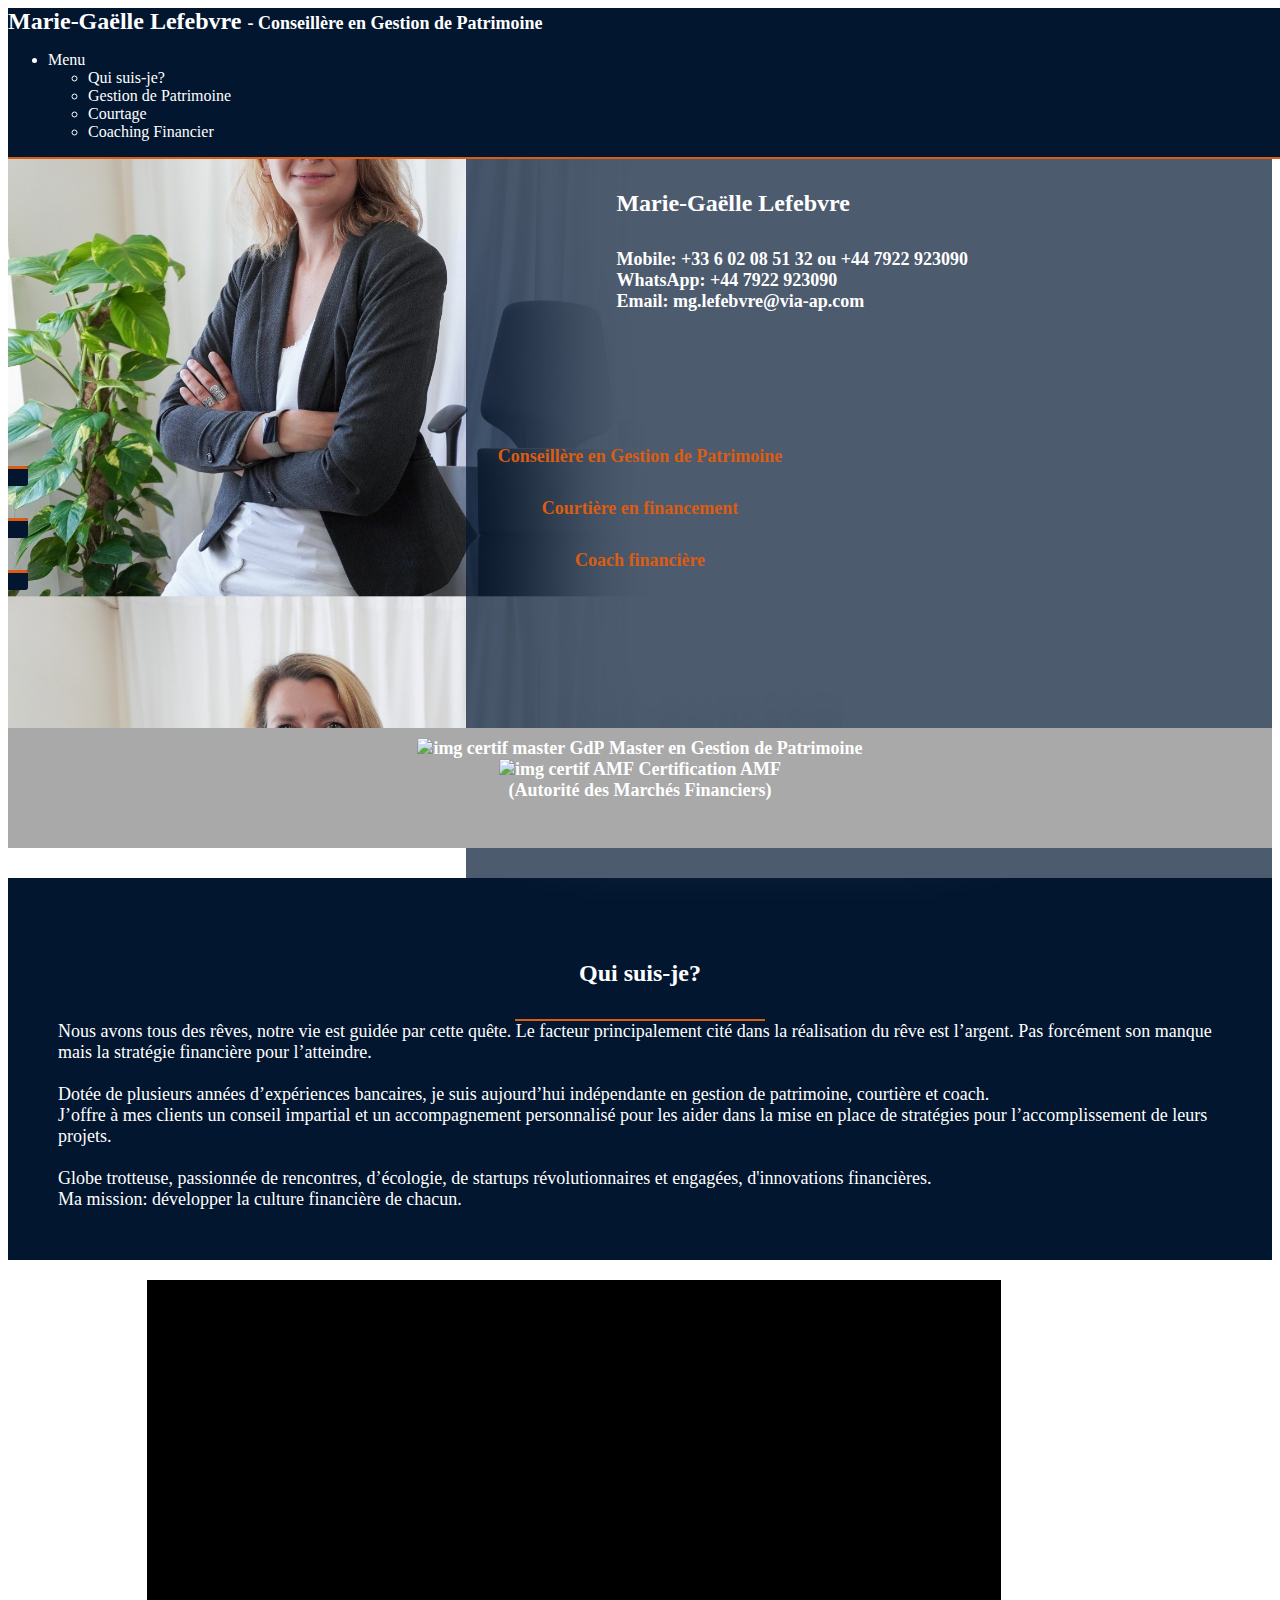
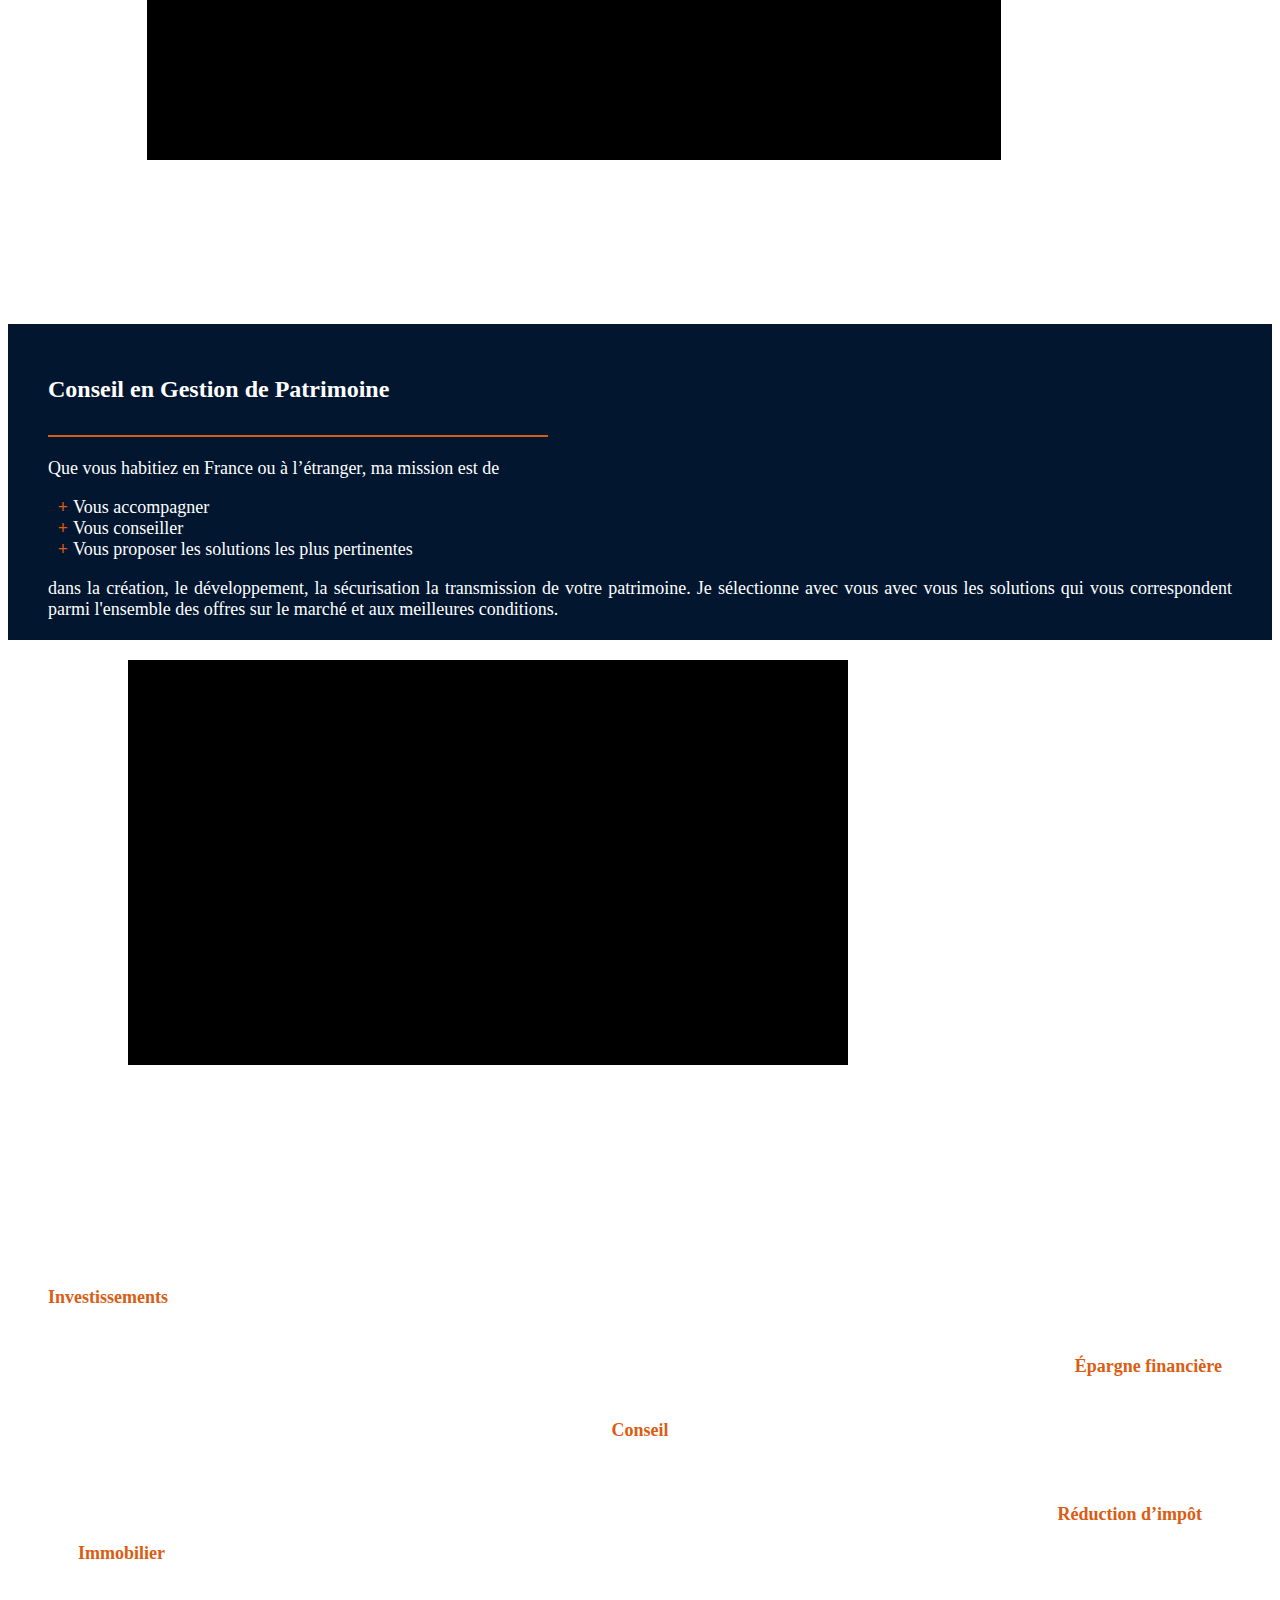
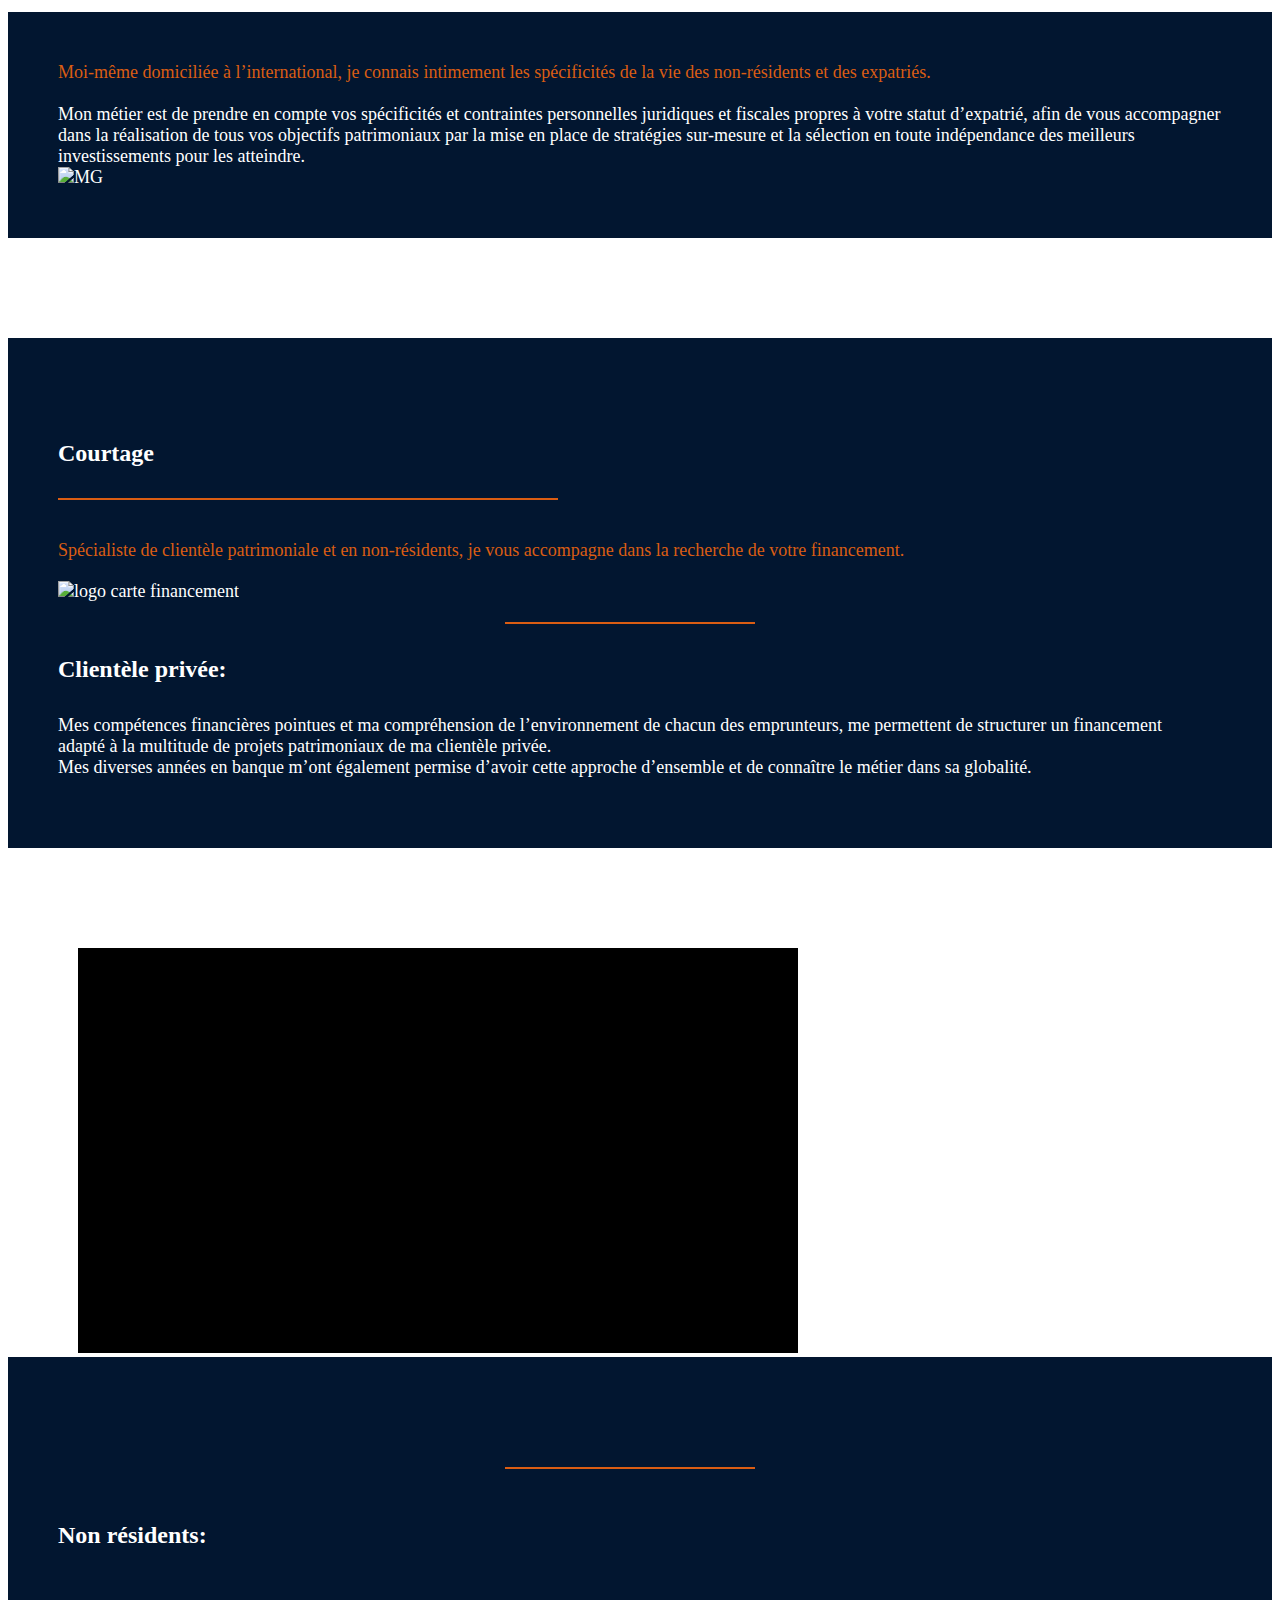
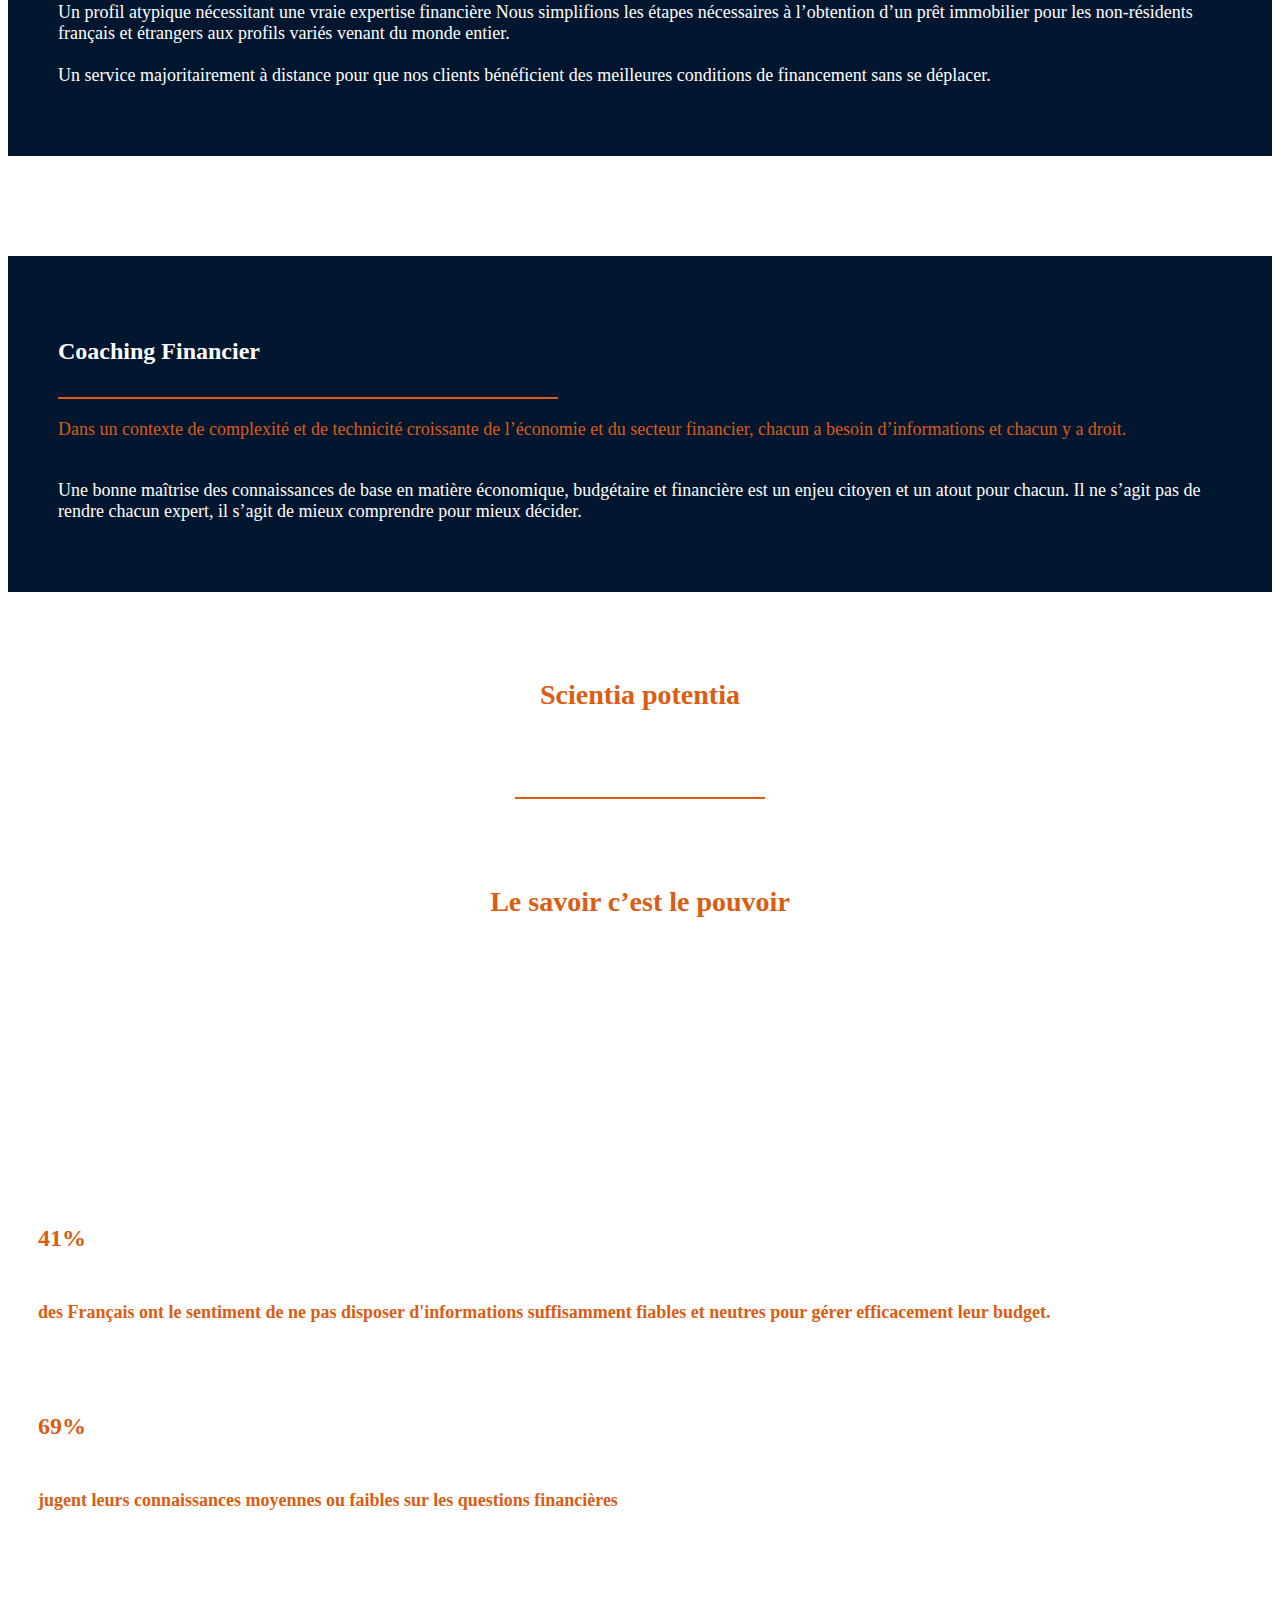
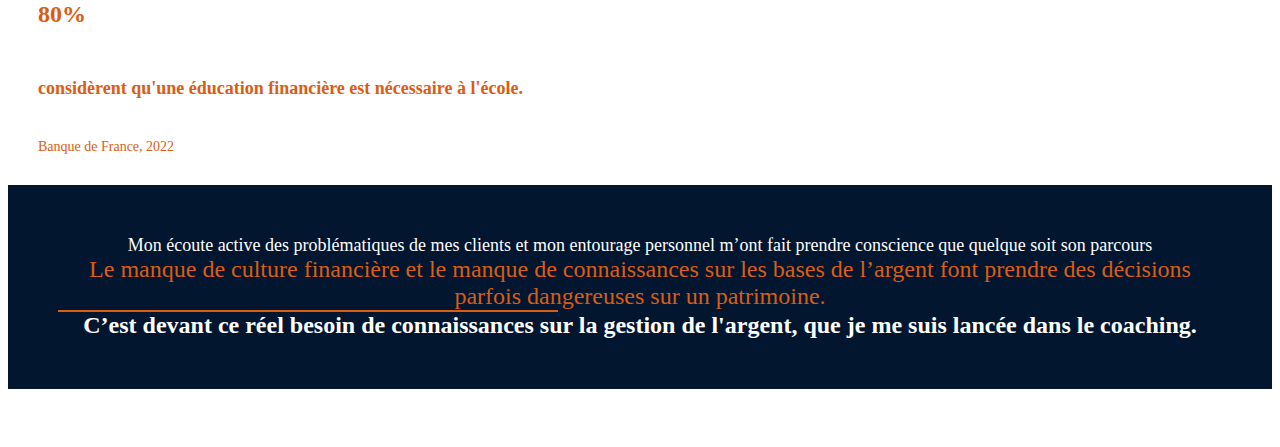
==== index.html @ 163420e1 "changement fond site + changements style mineurs" ====
<!DOCTYPE html>
<html>
    <head>
        <meta charset="utf-8">
        <link href="https://cdn.jsdelivr.net/npm/bootstrap@5.3.0-alpha3/dist/css/bootstrap.min.css" rel="stylesheet" integrity="sha384-KK94CHFLLe+nY2dmCWGMq91rCGa5gtU4mk92HdvYe+M/SXH301p5ILy+dN9+nJOZ" crossorigin="anonymous">
        <link href="./styles.css" rel="stylesheet"/>
        <script src="https://kit.fontawesome.com/2d01a6684a.js" crossorigin="anonymous"></script>
        <script src="https://cdn.jsdelivr.net/npm/bootstrap@5.3.0-alpha3/dist/js/bootstrap.bundle.min.js" integrity="sha384-ENjdO4Dr2bkBIFxQpeoTz1HIcje39Wm4jDKdf19U8gI4ddQ3GYNS7NTKfAdVQSZe" crossorigin="anonymous"></script>
    </head>
    <!-- début doc -->
    <body>
        <!-- début nav bar -->
        <nav class="navbar navbar-expand-lg header">
            <div class="container-fluid">
                <div class="navbar-nav me-auto">
                    <a class="navbar-title" href="#"><span class="title-header-name">Marie-Gaëlle Lefebvre
                        <!-- <br/> -->
                    </span><span class="title-header"> - Conseillère en Gestion de Patrimoine</span></a>
                </div>
                <ul class="navbar-nav mb-2 mb-lg-0">
                    <li class="nav-item d-flex dropdown dropstart">
                        <a class="menu-toggle" href="#" role="button" data-bs-toggle="dropdown" aria-expanded="false">
                            Menu
                        </a>
                        <ul class="dropdown-menu">
                            <li><a class="dropdown-item" href="#certif">Qui suis-je?</a></li>
                            <li><a class="dropdown-item" href="#section-CGP-1">Gestion de Patrimoine</a></li>
                            <li><a class="dropdown-item" href="#section-courtage-1">Courtage</a></li>
                            <li><a class="dropdown-item" href="#section-coaching-1">Coaching Financier</a></li>
                            <!--<li><hr class="dropdown-divider"></li>
                            <li><a class="dropdown-item" href="#">Something else here</a></li>-->
                        </ul>
                    </li>
                </ul>
            </div>
        </nav>
        <!-- fin nav bar  -->
        <!-- début homepage  -->
        <div class="top-element container">.
            <!-- ???? -->
            <div class="fond"></div>
                <div class="contact-info">
                    <h4>Marie-Gaëlle Lefebvre </h4>
                    Mobile: <a href="#">+33 6 02 08 51 32 ou +44 7922 923090</a>
                    <br/>
                    WhatsApp: +44 7922 923090
                    <br/>
                    Email: <a href="#">mg.lefebvre@via-ap.com</a>
                </div>    
            
            <div class="d-flex button-section-container">
                <a href="#section-CGP-1" class="section-button d-flex flex-column">
                    <h4 class="o-text">Conseillère en Gestion de Patrimoine</h4>
                    <span></span>
                </a>
                <a href="#section-courtage-1" class="section-button d-flex flex-column">
                    <h4 class="o-text">Courtière en financement</h4>
                    <span></span>
                </a>
                <a href="#section-coaching-1" class="section-button d-flex flex-column">
                    <h4 class="o-text">Coach financière</h4>
                    <span></span>
                </a>
            </div>
        </div>
        <!-- fin homepage -->
        <!-- début certifs  -->
        <div id="certif" class="certifications d-flex justify-content-evenly">
            <div class="d-flex justify-content-evenly">
                <img class="certif-icon" src="./logocertif.png" alt="img certif master GdP"/>
                <span class="align-self-center">Master en Gestion de Patrimoine</span>
            </div>
            <div class="d-flex justify-content-evenly">
                <img class="certif-icon" src="./logocertif.png" alt="img certif AMF"/>
                <span class="align-self-center">Certification AMF<br/><p class="cert-details">(Autorité des Marchés Financiers)</p></span>
            </div>
        </div>
        <!-- fin certifs  -->
        <!-- début qui suis je  -->
        <div class="video-section row gx-0">
            <div class="video-left col-5 row d-flex">
                <div class="col-12">
                    <h4 class="who-am-i">Qui suis-je?</h4>
                    <div class="h-line-small"></div>
                </div>
                <!-- <div class="col-6">
                    <img class="portrait" src="./assets/portrait.jpg" alt="MG">
                </div> -->
                <!-- <div class="col-6"> -->
                <div>
                    Nous avons tous des rêves, notre vie est guidée par cette quête. 
                    Le facteur principalement cité dans la réalisation du rêve est l’argent. 
                    Pas forcément son manque mais la stratégie financière pour l’atteindre.
                    <br/>
                    <br/>
                    Dotée de plusieurs années d’expériences bancaires, 
                    je suis aujourd’hui indépendante en gestion de patrimoine, courtière et coach.
                    <br/>
                    J’offre à mes clients un conseil impartial et un accompagnement personnalisé pour 
                    les aider dans la mise en place de stratégies pour l’accomplissement de leurs projets.
                    <br/>
                    <br/>
                    Globe trotteuse, passionnée de rencontres, d’écologie, 
                    de startups révolutionnaires et engagées, d'innovations financières. 
                    <br/>
                    Ma mission: développer la culture financière de chacun.
                </div>
            </div>
            <div class="video-right col-7">
                <iframe
                    class="video-embed"
                    src="https://www.youtube.com/embed/r6kHiEVDCBc"
                    title="Marie-Gaëlle lefebvre présentation"
                    frameborder="0"
                    allow="accelerometer; autoplay; clipboard-write; encrypted-media; gyroscope; picture-in-picture; web-share"
                    allowfullscreen
                >
                </iframe>
            </div>
        </div>
        <!-- fin qui suis je  -->
        <!-- début avis clients  -->
        <!-- à changer en statique vertical -->
        <!-- <div id="customer-reviews" class="carousel slide row customer-reviews">
            <div class="carousel-inner">
                <div class="carousel-item active">
                    <blockquote>"Je tiens à recommander vivement Marie-Gaëlle pour ses compétences en gestion de patrimoine. En tant que freelance, elle m'a apporté une assistance que je ne trouvais pas ailleurs, notamment pour trouver un crédit et à diversifier mes investissements. Tout cela en tenant compte de mes contraintes financières, de mes projets et de mon appétit au risque. Elle est extrêmement disponible et propose une gamme de projets variés. Je vous recommande vivement ses services. On en redemande toujours plus :)"</blockquote>
                    <div class="source-review carousel-caption">
                        via LinkedIn
                    </div>
                </div>
                <div class="carousel-item">
                    <blockquote>"I highly recommend Marie-Gaelle, she has been very helpful to setup my mortgage payment and guide me through all the required steps along the way."</blockquote>
                    <div class="source-review carousel-caption">
                        via LinkedIn
                    </div>
                </div>
                <div class="carousel-item">
                    <blockquote>"Conséillère financier de talent !"</blockquote>
                    <div class="source-review carousel-caption">
                        via LinkedIn
                    </div>
                </div>
                <div class="carousel-item">
                    <blockquote>"Ce fut un plaisir d’avoir fait appel aux services et expertises de Marie-Gaëlle! <br/>
                        Elle est proactive, réactive et toujours enclin à faire le maximum. Une attitude très professionnelle et elle a su me mettre en confiance très rapidement. <br/>
                        Je referai pour sur appel à ses services dans le future."</blockquote>
                    <div class="source-review carousel-caption">
                        via LinkedIn
                    </div>
                </div>
                <div class="carousel-item">
                    <blockquote>"J’ai eu l’occasion de travailler avec Marie-Gaëlle à plusieurs reprises. Toujours très pro. Sa détermination et son expertise ont été un vrai atout pour la réussite de mes projets"</blockquote>
                    <div class="source-review carousel-caption">
                        via LinkedIn
                    </div>
                </div>
                <div class="carousel-item">
                    <blockquote>"Marie-Gaëlle was instrumental in our successful purchase of a rental flat in France. She explained the process from start to finish in non-technical language and was always incredibly helpful. She answered all of our questions very promptly and surpassed all expectations in terms of greasing the wheels behind the scenes. She also has a network of people to call on to facilitate the areas where she is less directly involved. She is able to help both French and English speakers and I wouldn’t hesitate to recommend Marie-Gaëlle to any prospective client."</blockquote>
                    <div class="source-review carousel-caption">
                        via LinkedIn
                    </div>
                </div>
                <div class="carousel-item">
                    <blockquote>"Madame Lefebvre nous a été recommandée dans le cadre d’une recherche de prêt immobilier alors que nous étions non résident fiscal français. Elle a été très réactive et nous a prodigué de nombreux conseils. Je la recommande pour son grand professionnalisme."</blockquote>
                    <div class="source-review carousel-caption">
                        via LinkedIn
                    </div>
                </div>
            </div>
            <button class="carousel-control-prev" type="button" data-bs-target="#customer-reviews" data-bs-slide="prev">
                <span class="carousel-control-prev-icon" aria-hidden="true"></span>
                <span class="visually-hidden">Previous</span>
            </button>
            <button class="carousel-control-next" type="button" data-bs-target="#customer-reviews" data-bs-slide="next">
                <span class="carousel-control-next-icon" aria-hidden="true"></span>
                <span class="visually-hidden">Next</span>
            </button>
        </div>
        <div id="customer-review">
            <div class="review-container">
                <div class="review-media"></div>
            </div>
        </div> -->
        <div></div>
        <!-- fin avis clients  -->
        <!-- début autres sections (TODO) -->
        <!-- <div id="section-CGP-1" class="row"> -->
            <div class="col-0 stats-container o-text">
                
            </div>
            <div id="section-CGP-1" class="other-section CGP-desc row gx-0">
                <div class="col-6 CGP-mission-text other-desc">
                    <h4 class="">Conseil en Gestion de Patrimoine</h4>
                    <div class="h-line"></div>
                    <br/>
                    Que vous habitiez en France ou à l’étranger, ma mission est de
                    <ul class="CGP-list">
                        <li>Vous accompagner</li>
                        <li>Vous conseiller</li>
                        <li>Vous proposer les solutions les plus pertinentes</li>
                    </ul>
                    dans la création, le développement, la sécurisation
                    la transmission de votre patrimoine.
                    Je sélectionne avec vous avec vous les solutions qui vous correspondent parmi l'ensemble des offres sur le marché et aux meilleures conditions.
                </div>
                <div class="col-6">
                    <iframe
                        class="video-embed-cgp"
                        src="https://www.youtube.com/embed/aAABIQWj5Bk"
                        title="Conseil en gestion de patrimoine"
                        frameborder="0"
                        allow="accelerometer; autoplay; clipboard-write; encrypted-media; gyroscope; picture-in-picture; web-share"
                        allowfullscreen
                    >
                    </iframe>
                </div>
                
            </div>
        <!-- </div> -->
        <div id="section-CGP-2" class="other-section row gx-0">
            <div class="col-4 CGP-keywords o-text">
                <p class="keyword-1">Investissements</p>
                <p class="keyword-2">Épargne financière</p>
                <p class="keyword-3">Conseil</p>
                <p class="keyword-4">Réduction d’impôt</p>
                <p class="keyword-5">Immobilier</p>
            </div>
            <div class="col-8 other-desc CGP-desc-2 row">
                <!-- <div class="col-12">
                    <h3>Ma <span class="colored-title">Mission</span></h3>
                    <div class="h-line"></div>
                    <br/>
                </div> -->
                <div class="CGP-perso-text col-7">
                    <span class="o-text">Moi-même domiciliée à l’international, 
                    je connais intimement les spécificités de la vie des non-résidents et des expatriés. </span>
                    <br/>
                    <br/>
                    Mon métier est de prendre en compte vos spécificités et 
                    contraintes personnelles juridiques et fiscales propres à votre statut d’expatrié, 
                    afin de vous accompagner dans la réalisation de tous vos objectifs patrimoniaux 
                    par la mise en place de stratégies sur-mesure 
                    et la sélection en toute indépendance des meilleurs investissements pour les atteindre. 
                </div>
                <div class="col-5">
                    <img class="illu-CGP" src="./assets/portrait.jpg" alt="MG">
                </div>
            </div>
        </div>
        <div id="section-courtage-1" class="other-section row gx-0">
            <div class="col-8 other-desc row">
                <div class="col-12 exp-section-content">
                    <h4>
                        Courtage
                    </h4>
                    <div class="h-line"></div>
                </div>
                <div class="exp-section-content o-text col 5">
                    Spécialiste de clientèle patrimoniale et en non-résidents, 
                    je vous accompagne dans la recherche de votre financement.
                </div>
                <div class="col-7">
                    <img class="illu-courtage" src="./assets/carte-logo.png" alt="logo carte financement">
                </div>
                <div class="exp-section-content col-12">
                    <div class="h-line-small"></div>
                    <h4>Clientèle privée:</h4>
                    Mes compétences financières pointues et ma compréhension de l’environnement 
                    de chacun des emprunteurs, me permettent de structurer un financement adapté 
                    à la multitude de projets patrimoniaux de ma clientèle privée.
                    <br/>
                    Mes diverses années en banque m’ont également permise d’avoir cette approche 
                    d’ensemble et de connaître le métier dans sa globalité.
                </div>
                
            </div>
            <div class="col-4">
            </div>
        </div>
        <div id="section-courtage-2" class="other-section row gx-0">
            <div class="col-6">
                <iframe
                    class="video-embed-courting"
                    src="https://www.youtube.com/embed/2B7MAkquFUo"
                    title="présentation courtage"
                    frameborder="0"
                    allow="accelerometer; autoplay; clipboard-write; encrypted-media; gyroscope; picture-in-picture; web-share"
                    allowfullscreen
                >
                </iframe>
            </div>
            <div class="col-6 other-desc row">
                <div class="col-3 exp-section-content o-text">
                </div>
                <div class="col-9 exp-section-content">
                    <div class="h-line-small"></div>
                    <br/>
                    <h4>Non résidents:</h4>
                    <br/>
                    Un profil atypique nécessitant une vraie expertise financière
                    Nous simplifions les étapes nécessaires à l’obtention d’un prêt immobilier 
                    pour les non-résidents français et étrangers aux profils variés venant du monde entier. 
                    <br/>
                    <br/>
                    Un service majoritairement à distance pour que nos clients bénéficient 
                    des meilleures conditions de financement sans se déplacer.
                </div>
                
            </div>
        </div>
        <div id="section-coaching-1" class="other-section row gx-0">
            <div class="col-8 other-desc">
                <h4>
                    Coaching Financier
                </h4>
                <div class="h-line"></div>
                <div class="exp-section-content o-text">
                    Dans un contexte de complexité et de technicité
                    croissante de l’économie et du secteur financier,
                    chacun a besoin d’informations et chacun y a droit.
                </div>
                <div class="exp-section-content">
                    Une bonne maîtrise des connaissances de base en matière économique, 
                    budgétaire et financière est un enjeu citoyen et un atout pour chacun. 
                    Il ne s’agit pas de rendre chacun expert, il s’agit de mieux comprendre pour mieux décider.
                </div>
                
            </div>
            <div class="col-4">
                <h5 class="why-sidetext o-text">Scientia potentia</h5>
                <div class="h-line-small"></div>
                <h5 class="why-sidetext o-text">Le savoir c’est le pouvoir</h5>
            </div>
        </div>
        <div id="section-coaching-2" class="other-section row gx-0">
            <div class="col-4 stats-container o-text">
                <h5 class="stats-title"><i class="fa-solid fa-file-invoice-dollar fa-lg"></i> 41%</h5>
                <div>
                    des Français ont le sentiment de ne pas
                    disposer d'informations suffisamment fiables et
                    neutres pour gérer efficacement leur budget.
                </div>
                <h5 class="stats-title"><i class="fa-solid fa-book fa-lg"></i> 69%</h5>
                <div>
                    jugent leurs connaissances moyennes ou
                    faibles sur les questions financières
                </div>
                <h5 class="stats-title"><i class="fa-solid fa-graduation-cap fa-lg"></i> 80%</h5>
                <div>
                    considèrent qu'une éducation financière
                    est nécessaire à l'école.
                </div>
                <p class="foot-stats">Banque de France, 2022</p>
            </div>
            <div class="col-8 other-desc desc-problem row">
                <div class="col-6">
                    Mon écoute active des problématiques de
                    mes clients et mon entourage personnel
                    m’ont fait prendre conscience que quelque
                    soit son parcours
                </div>
                <div class="o-text col-6">
                    Le manque de culture
                    financière et le manque de
                    connaissances sur les bases
                    de l’argent font prendre des
                    décisions parfois dangereuses
                    sur un patrimoine.
                </div>
                <div class="h-line"></div>
                <div class="col-12 problem-soluce">
                    C’est devant ce réel besoin de connaissances
                    sur la gestion de l'argent, que je me suis lancée
                    dans le coaching.
                </div>
            </div>
        </div>
        <!-- <div id="section-3" class="other-section row gx-0">
            <div class="col-8 other-desc">
                <h4 class="service-title">Ce que je propose:</h4>
                <div class="h-line"></div>
                <div class="row service-display">
                    <div class="col-6">
                        1 journée pour apprendre et mettre en
                        application. Prendre des décisions éclairées.
                    </div>
                    <div class="col-6 o-text">
                        Bon moment partagé, vulgarisation de la technicité des produits,
                        avoir les clefs pour prendre des décisions éclairées avec un impact
                        immédiat.
                    </div>
                </div>
            </div>
            <div class="col-4 o-text">
                <h5 class="product-list"><i class="fa-solid fa-globe fa-lg"></i> Théorie</h5>
                <h5 class="product-list"><i class="fa-solid fa-user-pen fa-lg"></i> Cas pratiques</h5>
                <h5 class="product-list"><i class="fa-solid fa-comments fa-lg"></i> Discussion</h5>
            </div>
        </div> -->
        <!-- fin sections -->
        <div class="footer row">

        </div>
    </body>
</html>
---- styles.css ----
/* general stuff */

body {
    color: #FFF;
}

a,h4 {
    color: inherit;
    text-decoration: inherit;
}

h4 {
    font-size: 24px;
}

h3 {
    font-size: 28px;
}
/* 
.colored-title {
    color: #da5d13;
} */

.d-flex {
    justify-content: space-evenly;
}

.flex-row-reverse {
    justify-content: unset;
}

.d-flex > * {
    align-self: center;
}

.o-text {
    color: #da5d13;
    font-size: 18px;
}

.h-line {
    height: 2px;
    margin: 0;
    background-color: #da5d13;
    max-width: 500px;
}

/* TODO */
.v-line-center {
    width: 2px;
    max-height: 90%;
    height: 300px;
    padding: 0;
    margin: 0;
    margin-top: 50px;
    background-color: #da5d13;
    position: absolute;
    left: 52%;
}

.h-line-small {
    height: 2px;
    margin: 0 auto;
    background-color: #da5d13;
    max-width: 250px;
}

/* Navbar */
.navbar-title {
    padding: 10px 0;
    font-size: 18px;
    font-weight: bold;
}

.header {
    background-color: #021630;
    position: fixed!important;
    min-height: 70px;
    width: 100%;
    z-index: 999999;
    border-bottom: #da5d13 2px solid;
}

.title-header-name {
    font-size: 24px;
}

.title-header {
    font-size: 18px;
}

.menu-toggle {
    margin-right: 20px;
}

.dropstart > .dropdown-menu[data-bs-popper] {
    margin-right: 20px;
    background-color: #021630;
    border: 1px solid #FFF;
}

.dropstart > .dropdown-menu[data-bs-popper] a {
    color: #FFF;
}

.dropstart > .dropdown-menu[data-bs-popper] a:hover {
    color: #FFF;
    background-color: #da5d13;
}

/* frontpage */
.top-element {
    background-image: url("./assets/MGmeeting2.jpg");
    background-attachment: fixed;
    background-size: 70%;
    height: 80vh;
    min-height: 600px;
    max-width: 100%;
    margin:0;
    position: relative;
}

.fond {
    background-color: rgba(255, 255, 255, 1);
    position: absolute;
    right: 0;
    top: 0;
    width: 30%;
    min-height: 300px;
    height: 100%;
    border-right: solid #FFF 50px;
    box-shadow: -300px 50px 100px white;
}
.contact-info {
    position: absolute;
    right: 0;
    top: 0;
    width: 40%;
    min-height: 300px;
    height: 100%;
    /* margin: 150px 30px 0; */
    padding: 150px 150px 0;
    font-size: 18px;
    font-weight: bold;
    background-color: rgba(2, 22, 48, 0.7);
}

.button-section-container {
    margin: 50px 0;
    top: 50%;
    position: relative;
}

.section-button {
    background-color:#021630;
    border-top: 3px solid #da5d13;
    border-radius: 3px;
    min-width: 300px;
    max-width: 300px;
    min-height: 100px;
}

.section-button h4 {
    text-align: center;
    /* font-size: 24px; */
    margin: 0;
    padding-top: 10px;
    font-weight: bold;
}
.section-button > span {
    padding: 0 10px;
    text-align: center;
    color: #FFF;
    font-size: 18px;
}

/* part certif  */
.certifications {
    background-color: darkgray;
    padding: 10px 0;
    min-height: 100px;
    text-align: center;
    font-size: 18px;
    font-weight: bold;
    z-index: 2;
    position: relative;
}

.certif-icon {
    max-height:80px;
}

.cert-details {
    margin: 0;
}
/* part video */

.who-am-i {
    text-align: center;
}

.portrait {
    max-width: 100%;
}

.video-section {
    min-height: 520px;
    padding: 30px 0;
}

.video-embed {
    margin: 20px 11%;
    height: 480px;
    width:854px;
    background-color: #000;
}

.video-left {
    background-color: #021630;
}

.video-left, .other-desc {
    padding: 50px;
    font-size: 18px;
}

/* part reviews */

.customer-reviews {
    background-color: #021630;
    border-top: 3px solid #da5d13;
    height: 150px;
    text-align: center;
    align-items: center;
    position: relative;
    margin-top: 10px;
}

.customer-reviews .carousel-item {
    min-height: 150px;
    max-width: 80%;
    margin: 20px 10%;
}

/* partie CGP */

.video-embed-cgp, .video-embed-courting {
    margin: 20px auto;
    height: 405px;
    width:720px;
    background-color: #000;
}

.video-embed-cgp {
    margin-left: 120px;
}

.CGP-desc h3 {
    text-align: center;
}
.CGP-mission-text {
    text-align: justify;
    padding: 20px 40px;
}
.CGP-list {
    padding-left: 20px;
    list-style-type: "+";
}

.CGP-list > li {
    padding-left: 5px;
}

.CGP-list > li::marker {
    color: #da5d13;
    font-weight: bolder;
}

.CGP-keywords {
    padding: 30px;
    background-color: rgba(255, 255, 255, 0.4);
    font-weight: bold;
}

.keyword-1 {
    padding-left: 10px;
    padding-top: 50px;
}

.keyword-2 {
    padding-right: 20px;
    padding-top: 30px;
    text-align: right;
}

.keyword-3 {
    padding: 25px;
    text-align: center;
}

.keyword-4 {
    padding-top: 20px;
    padding-right: 40px;
    text-align: right;
}

.keyword-5 {
    padding-left: 40px;
}

.illu-CGP {
    /* TODO  */
    max-height: 400px;
}

/* Courtage */

.video-embed-courting {
    margin: auto 70px;
}
.illu-courtage {
    max-height: 150px;
    margin: 0 auto;
    /* float: right; */
}

/* others  */
.other-desc {
    background-color: #021630;
}

.other-section {
    min-height: 500px;
    padding: 50px 0;
    max-width: 100%;
}

.exp-section-content {
    padding: 20px;
    padding-left: 0;
}

.why-sidetext {
    font-size: 28px;
    padding: 40px;
    text-align: center;
}

.stats-container {
    padding: 30px;
    background-color: rgba(255, 255, 255, 0.4);
    font-weight: bold;
}

.stats-title {
    font-weight: bold;
    font-size: 24px;
    padding: 50px 0 10px;
}

.foot-stats {
    font-size: 14px;
    margin: 40px 0 0;
    font-weight: normal;
}

.desc-problem {
    text-align: center;
    align-items: center;
}

.desc-problem .o-text {
    font-size: 24px;
}

.problem-soluce {
    font-size: 24px;
    font-weight: bold;
}

.service-display {
    text-align: center;
    align-items: center;
    margin: 40px auto;
}

.service-display > div {
    padding: 0 30px;
}

.service-title {
    text-align: left;
    font-size: 24px;
}

.product-list {
    padding: 40px 20px 40px 140px;
    font-size: 28px;
}
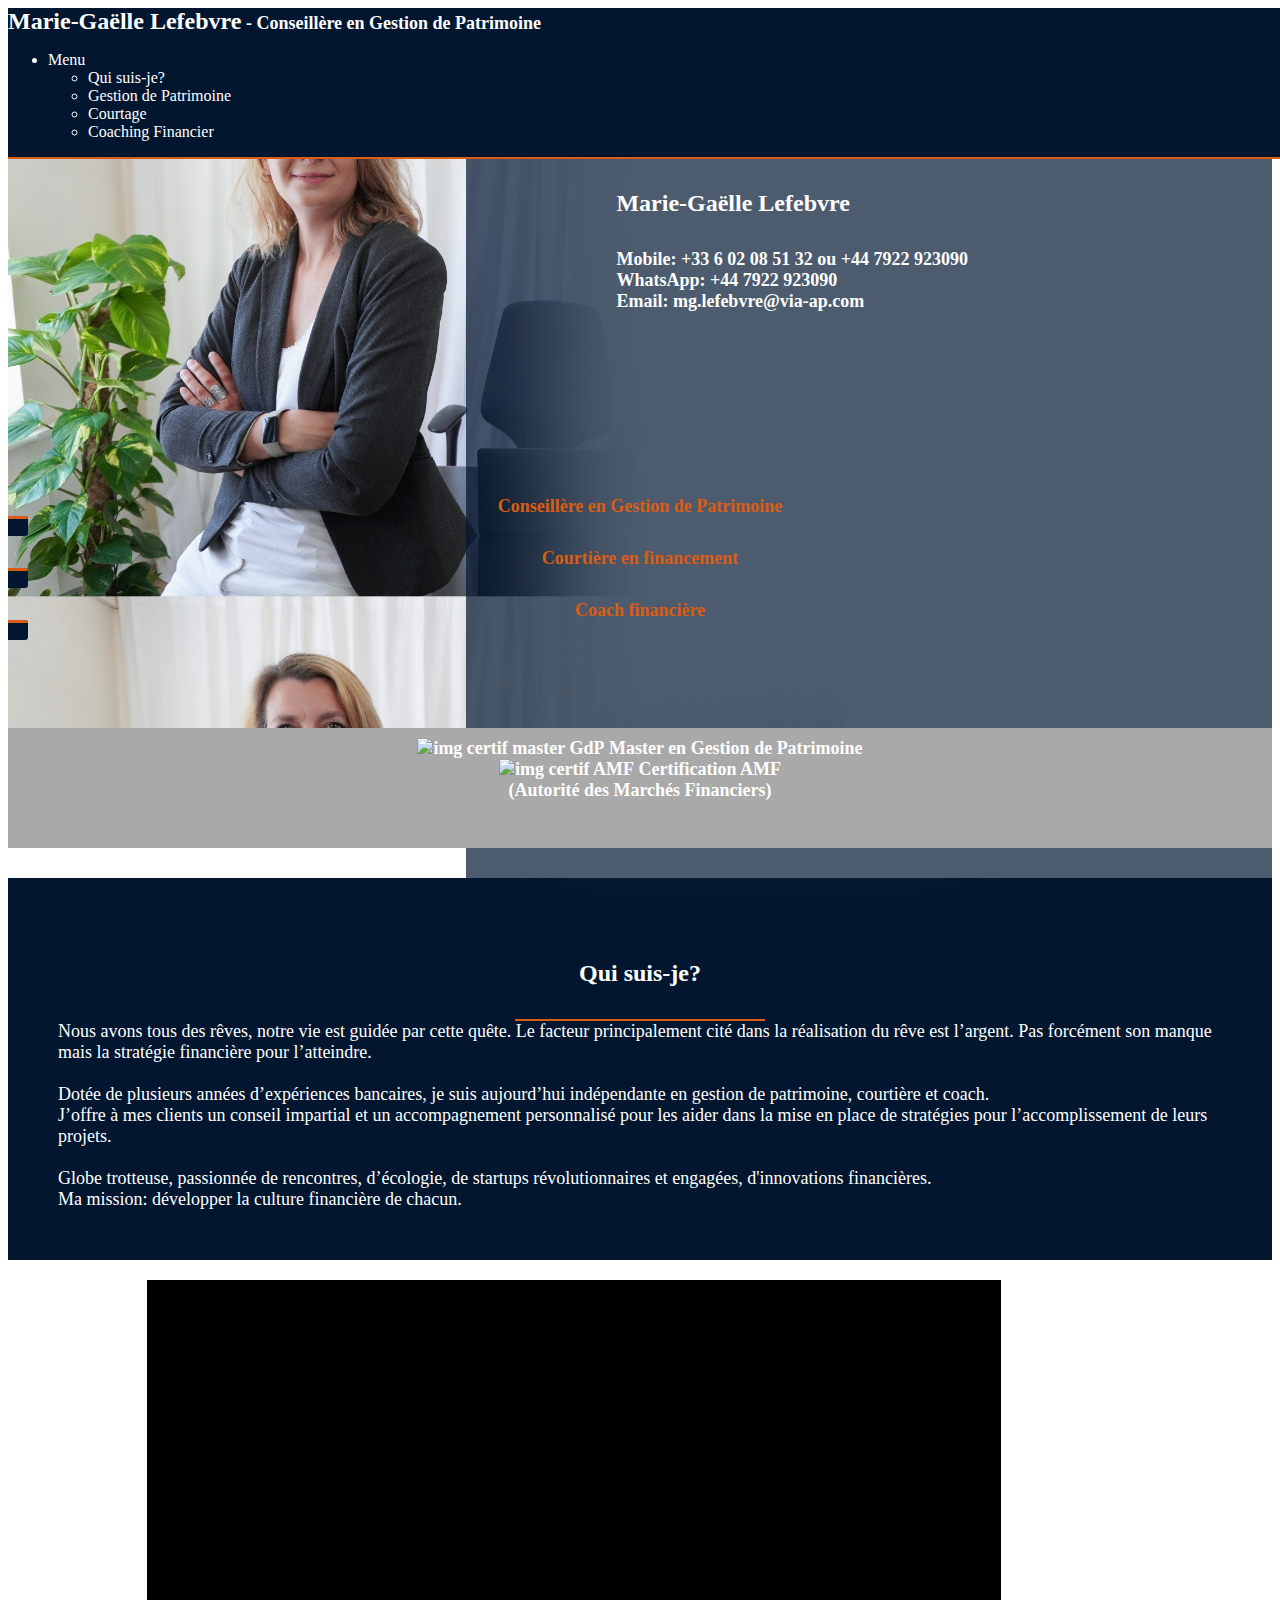
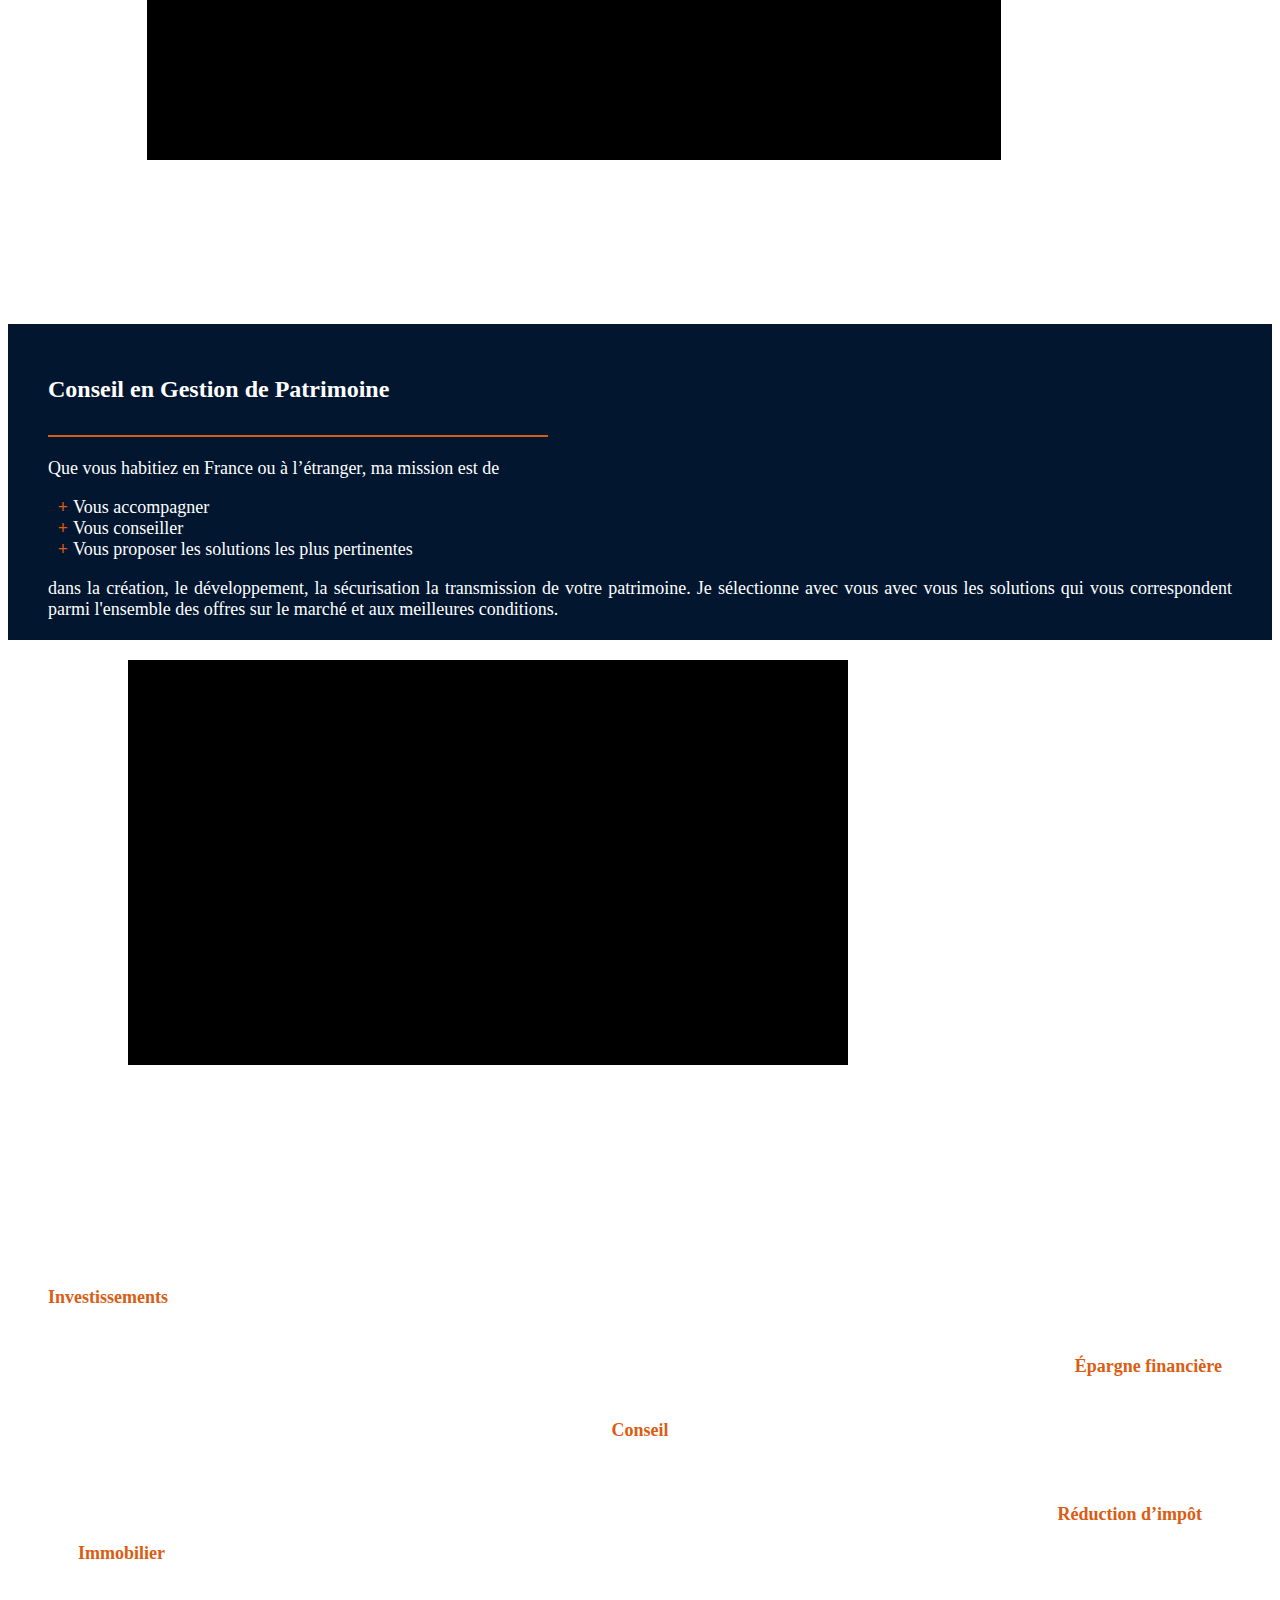
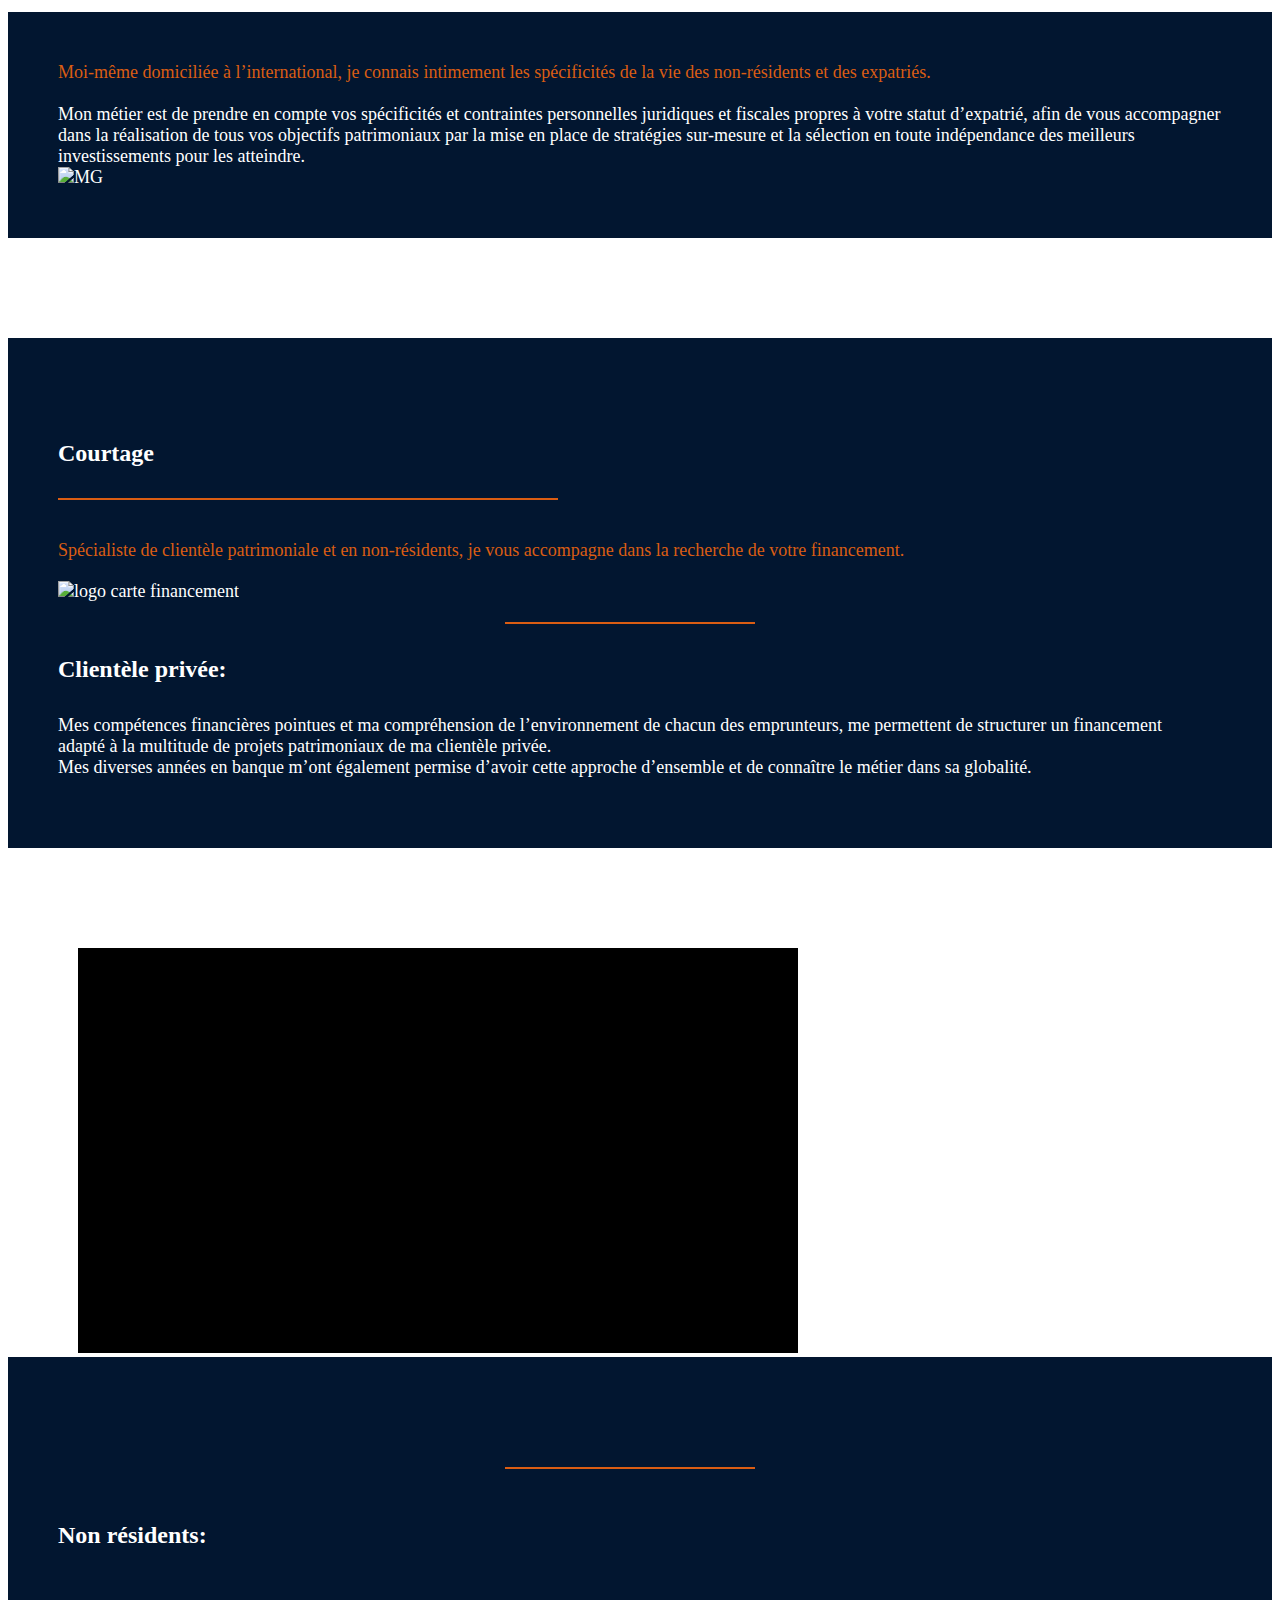
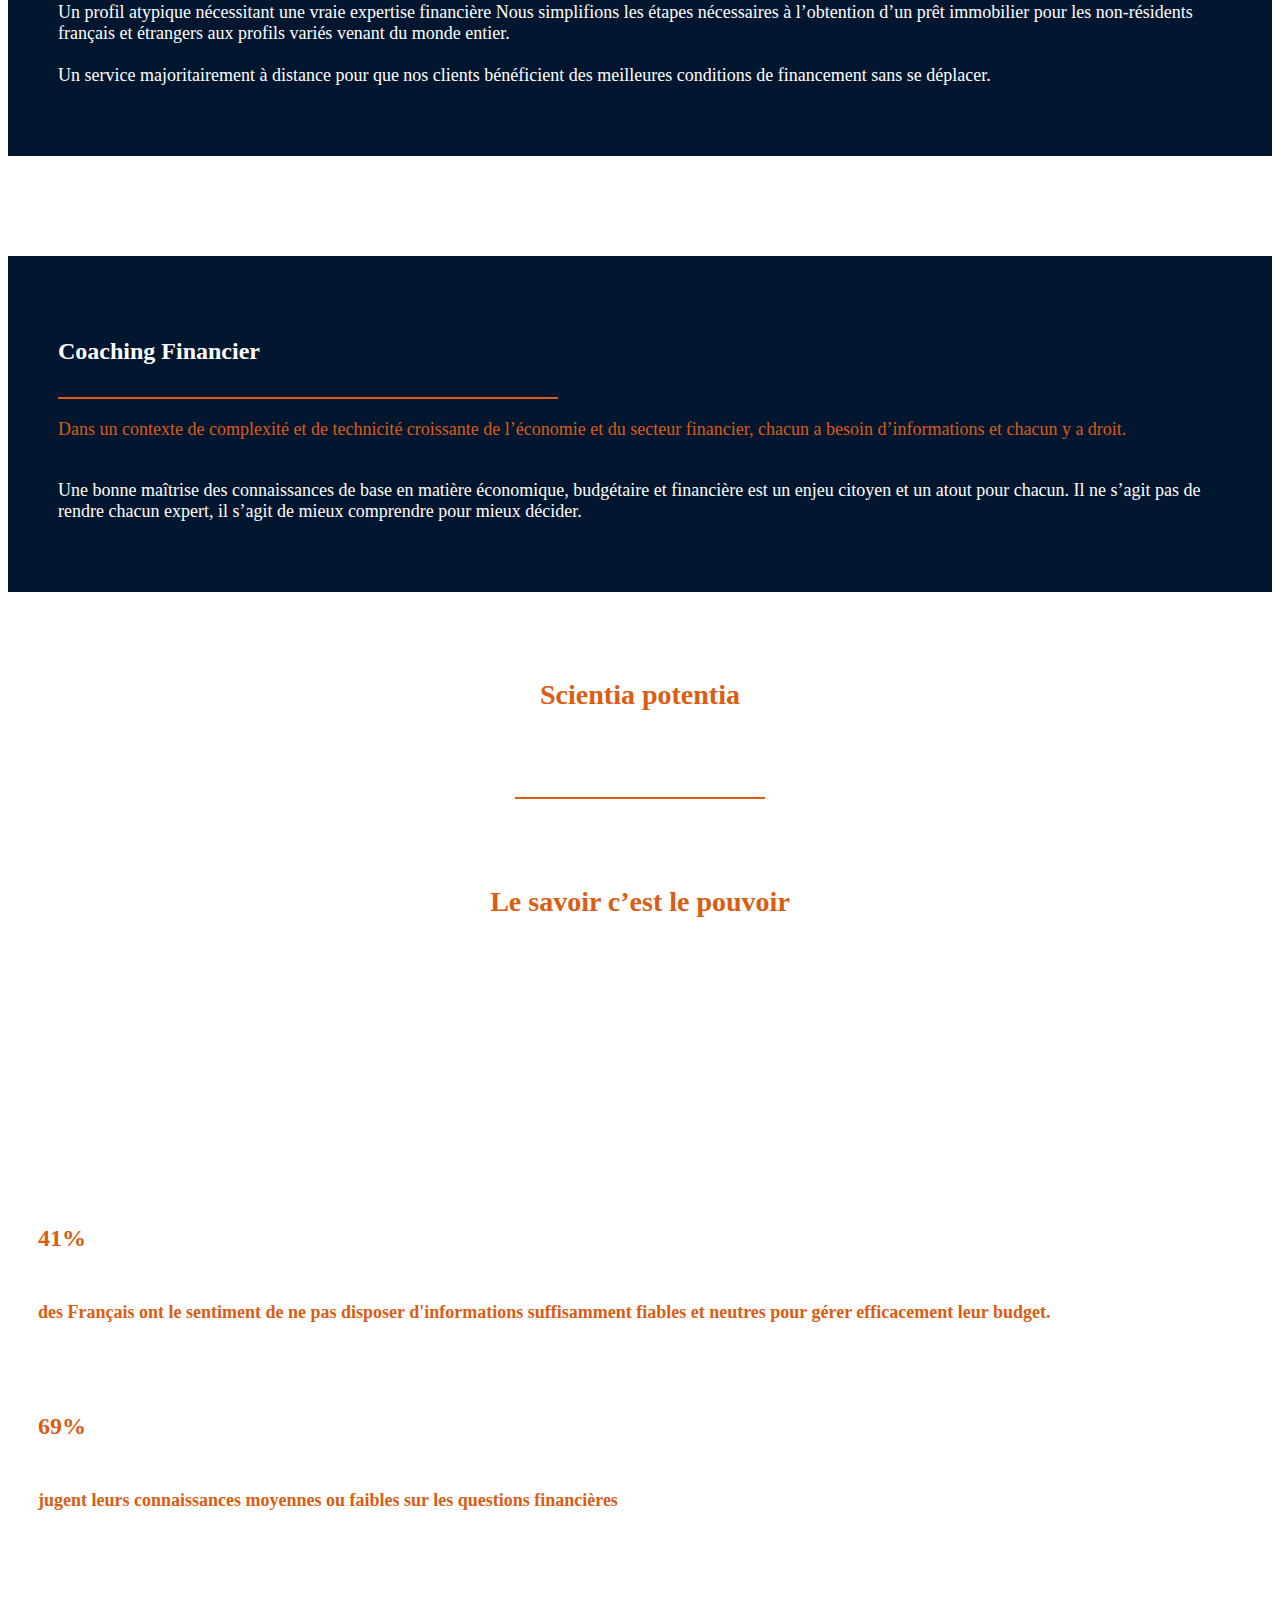
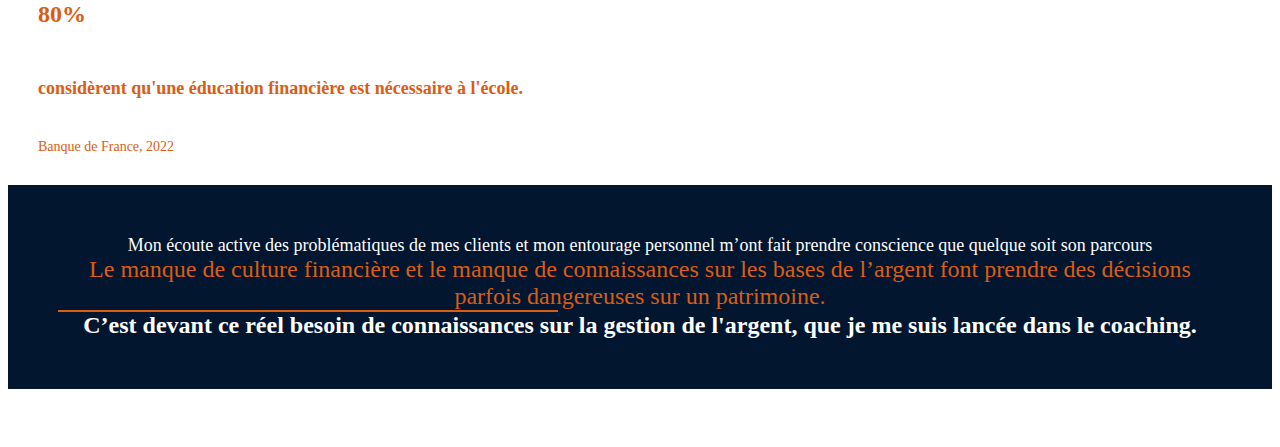
==== commit 84769108: "start of responsive setup" ====
--- a/index.html
+++ b/index.html
@@ -1,7 +1,10 @@
 <!DOCTYPE html>
 <html>
     <head>
-        <meta charset="utf-8">
+        <title>Marie-Gaëlle Lefebvre</title>
+        <meta http-equiv="Content-Type" content="text/html;charset=UTF-8">
+        <meta name="viewport" content="width=device-width, initial-scale=1">
+        <meta name="description" content="Présentation des activités de Mme Marie-Gaëlle Lefebvre en Courtage, en Gestion de patrimoine et en coaching">
         <link href="https://cdn.jsdelivr.net/npm/bootstrap@5.3.0-alpha3/dist/css/bootstrap.min.css" rel="stylesheet" integrity="sha384-KK94CHFLLe+nY2dmCWGMq91rCGa5gtU4mk92HdvYe+M/SXH301p5ILy+dN9+nJOZ" crossorigin="anonymous">
         <link href="./styles.css" rel="stylesheet"/>
         <script src="https://kit.fontawesome.com/2d01a6684a.js" crossorigin="anonymous"></script>
@@ -13,9 +16,10 @@
         <nav class="navbar navbar-expand-lg header">
             <div class="container-fluid">
                 <div class="navbar-nav me-auto">
-                    <a class="navbar-title" href="#"><span class="title-header-name">Marie-Gaëlle Lefebvre
-                        <!-- <br/> -->
-                    </span><span class="title-header"> - Conseillère en Gestion de Patrimoine</span></a>
+                    <a class="navbar-title" href="#">
+                        <span class="title-header-name">Marie-Gaëlle Lefebvre</span>
+                        <span class="title-header"> - Conseillère en Gestion de Patrimoine</span>
+                    </a>
                 </div>
                 <ul class="navbar-nav mb-2 mb-lg-0">
                     <li class="nav-item d-flex dropdown dropstart">
@@ -36,18 +40,18 @@
         </nav>
         <!-- fin nav bar  -->
         <!-- début homepage  -->
+        <!-- ??????????????????????????? why???????????? -->
         <div class="top-element container">.
-            <!-- ???? -->
             <div class="fond"></div>
-                <div class="contact-info">
-                    <h4>Marie-Gaëlle Lefebvre </h4>
-                    Mobile: <a href="#">+33 6 02 08 51 32 ou +44 7922 923090</a>
-                    <br/>
-                    WhatsApp: +44 7922 923090
-                    <br/>
-                    Email: <a href="#">mg.lefebvre@via-ap.com</a>
-                </div>    
-            
+            <div class="contact-info">
+                <h4>Marie-Gaëlle Lefebvre </h4>
+                Mobile: <a href="#">+33 6 02 08 51 32 ou +44 7922 923090</a>
+                <br/>
+                WhatsApp: +44 7922 923090
+                <br/>
+                Email: <a href="#">mg.lefebvre@via-ap.com</a>
+            </div>    
+
             <div class="d-flex button-section-container">
                 <a href="#section-CGP-1" class="section-button d-flex flex-column">
                     <h4 class="o-text">Conseillère en Gestion de Patrimoine</h4>
@@ -78,15 +82,11 @@
         <!-- fin certifs  -->
         <!-- début qui suis je  -->
         <div class="video-section row gx-0">
-            <div class="video-left col-5 row d-flex">
+            <div class="video-left col-lg-5 col-md-12 row d-flex">
                 <div class="col-12">
                     <h4 class="who-am-i">Qui suis-je?</h4>
                     <div class="h-line-small"></div>
                 </div>
-                <!-- <div class="col-6">
-                    <img class="portrait" src="./assets/portrait.jpg" alt="MG">
-                </div> -->
-                <!-- <div class="col-6"> -->
                 <div>
                     Nous avons tous des rêves, notre vie est guidée par cette quête. 
                     Le facteur principalement cité dans la réalisation du rêve est l’argent. 
@@ -106,7 +106,7 @@
                     Ma mission: développer la culture financière de chacun.
                 </div>
             </div>
-            <div class="video-right col-7">
+            <div class="video-right col-lg-7 col-md-12">
                 <iframe
                     class="video-embed"
                     src="https://www.youtube.com/embed/r6kHiEVDCBc"
@@ -190,7 +190,7 @@
                 
             </div>
             <div id="section-CGP-1" class="other-section CGP-desc row gx-0">
-                <div class="col-6 CGP-mission-text other-desc">
+                <div class="col-lg-6 col-md-12 CGP-mission-text other-desc">
                     <h4 class="">Conseil en Gestion de Patrimoine</h4>
                     <div class="h-line"></div>
                     <br/>
@@ -204,7 +204,7 @@
                     la transmission de votre patrimoine.
                     Je sélectionne avec vous avec vous les solutions qui vous correspondent parmi l'ensemble des offres sur le marché et aux meilleures conditions.
                 </div>
-                <div class="col-6">
+                <div class="col-lg-6 col-md-12">
                     <iframe
                         class="video-embed-cgp"
                         src="https://www.youtube.com/embed/aAABIQWj5Bk"
@@ -219,20 +219,20 @@
             </div>
         <!-- </div> -->
         <div id="section-CGP-2" class="other-section row gx-0">
-            <div class="col-4 CGP-keywords o-text">
+            <div class="col-lg-4 col-md-12 CGP-keywords o-text">
                 <p class="keyword-1">Investissements</p>
                 <p class="keyword-2">Épargne financière</p>
                 <p class="keyword-3">Conseil</p>
                 <p class="keyword-4">Réduction d’impôt</p>
                 <p class="keyword-5">Immobilier</p>
             </div>
-            <div class="col-8 other-desc CGP-desc-2 row">
+            <div class="col-lg-8 col-md-12 other-desc CGP-desc-2 row">
                 <!-- <div class="col-12">
                     <h3>Ma <span class="colored-title">Mission</span></h3>
                     <div class="h-line"></div>
                     <br/>
                 </div> -->
-                <div class="CGP-perso-text col-7">
+                <div class="CGP-perso-text col-lg-7 col-md-12">
                     <span class="o-text">Moi-même domiciliée à l’international, 
                     je connais intimement les spécificités de la vie des non-résidents et des expatriés. </span>
                     <br/>
@@ -243,13 +243,13 @@
                     par la mise en place de stratégies sur-mesure 
                     et la sélection en toute indépendance des meilleurs investissements pour les atteindre. 
                 </div>
-                <div class="col-5">
+                <div class="col-lg-5 col-md-12">
                     <img class="illu-CGP" src="./assets/portrait.jpg" alt="MG">
                 </div>
             </div>
         </div>
         <div id="section-courtage-1" class="other-section row gx-0">
-            <div class="col-8 other-desc row">
+            <div class="col-lg-8 col-md-12 other-desc row">
                 <div class="col-12 exp-section-content">
                     <h4>
                         Courtage
@@ -260,7 +260,7 @@
                     Spécialiste de clientèle patrimoniale et en non-résidents, 
                     je vous accompagne dans la recherche de votre financement.
                 </div>
-                <div class="col-7">
+                <div class="col-lg-7 col-md-12">
                     <img class="illu-courtage" src="./assets/carte-logo.png" alt="logo carte financement">
                 </div>
                 <div class="exp-section-content col-12">
@@ -275,11 +275,11 @@
                 </div>
                 
             </div>
-            <div class="col-4">
+            <div class="col-lg-4 col-md-12">
             </div>
         </div>
         <div id="section-courtage-2" class="other-section row gx-0">
-            <div class="col-6">
+            <div class="col-lg-6 col-md-12">
                 <iframe
                     class="video-embed-courting"
                     src="https://www.youtube.com/embed/2B7MAkquFUo"
@@ -290,10 +290,10 @@
                 >
                 </iframe>
             </div>
-            <div class="col-6 other-desc row">
-                <div class="col-3 exp-section-content o-text">
-                </div>
-                <div class="col-9 exp-section-content">
+            <div class="col-lg-6 col-md-12 other-desc row">
+                <div class="col-lg-3 col-md-12 exp-section-content o-text">
+                </div>
+                <div class="col-lg-9 col-md-12 exp-section-content">
                     <div class="h-line-small"></div>
                     <br/>
                     <h4>Non résidents:</h4>
@@ -310,7 +310,7 @@
             </div>
         </div>
         <div id="section-coaching-1" class="other-section row gx-0">
-            <div class="col-8 other-desc">
+            <div class="col-lg-8 col-md-12 other-desc">
                 <h4>
                     Coaching Financier
                 </h4>
@@ -327,14 +327,14 @@
                 </div>
                 
             </div>
-            <div class="col-4">
+            <div class="col-lg-4 col-md-12">
                 <h5 class="why-sidetext o-text">Scientia potentia</h5>
                 <div class="h-line-small"></div>
                 <h5 class="why-sidetext o-text">Le savoir c’est le pouvoir</h5>
             </div>
         </div>
         <div id="section-coaching-2" class="other-section row gx-0">
-            <div class="col-4 stats-container o-text">
+            <div class="col-lg-4 col-md-12 stats-container o-text">
                 <h5 class="stats-title"><i class="fa-solid fa-file-invoice-dollar fa-lg"></i> 41%</h5>
                 <div>
                     des Français ont le sentiment de ne pas
@@ -353,14 +353,14 @@
                 </div>
                 <p class="foot-stats">Banque de France, 2022</p>
             </div>
-            <div class="col-8 other-desc desc-problem row">
-                <div class="col-6">
+            <div class="col-lg-8 col-md-12 other-desc desc-problem row">
+                <div class="col-lg-6 col-md-12">
                     Mon écoute active des problématiques de
                     mes clients et mon entourage personnel
                     m’ont fait prendre conscience que quelque
                     soit son parcours
                 </div>
-                <div class="o-text col-6">
+                <div class="o-text col-lg-6 col-md-12">
                     Le manque de culture
                     financière et le manque de
                     connaissances sur les bases
--- a/styles.css
+++ b/styles.css
@@ -1,5 +1,10 @@
 /* general stuff */
-
+@media (max-width: 480px) {
+    .video-embed {
+        width: 460px;
+        margin: 20px 10px;;
+    }
+}
 body {
     color: #FFF;
 }
@@ -146,7 +151,7 @@
 }
 
 .button-section-container {
-    margin: 50px 0;
+    margin: 100px 0 0;
     top: 50%;
     position: relative;
 }
@@ -396,4 +401,23 @@
 .product-list {
     padding: 40px 20px 40px 140px;
     font-size: 28px;
+}
+
+/* media queries (to organise) */
+
+/* phone */
+@media (max-width: 480px) {
+    .video-embed {
+        width: 460px;
+        margin: 20px 10px;;
+    }
+}
+
+/* tablet */
+@media screen and (max-width: 767px) {
+    
+}
+/* ipad */
+@media screen and (max-width: 1024px) {
+    
 }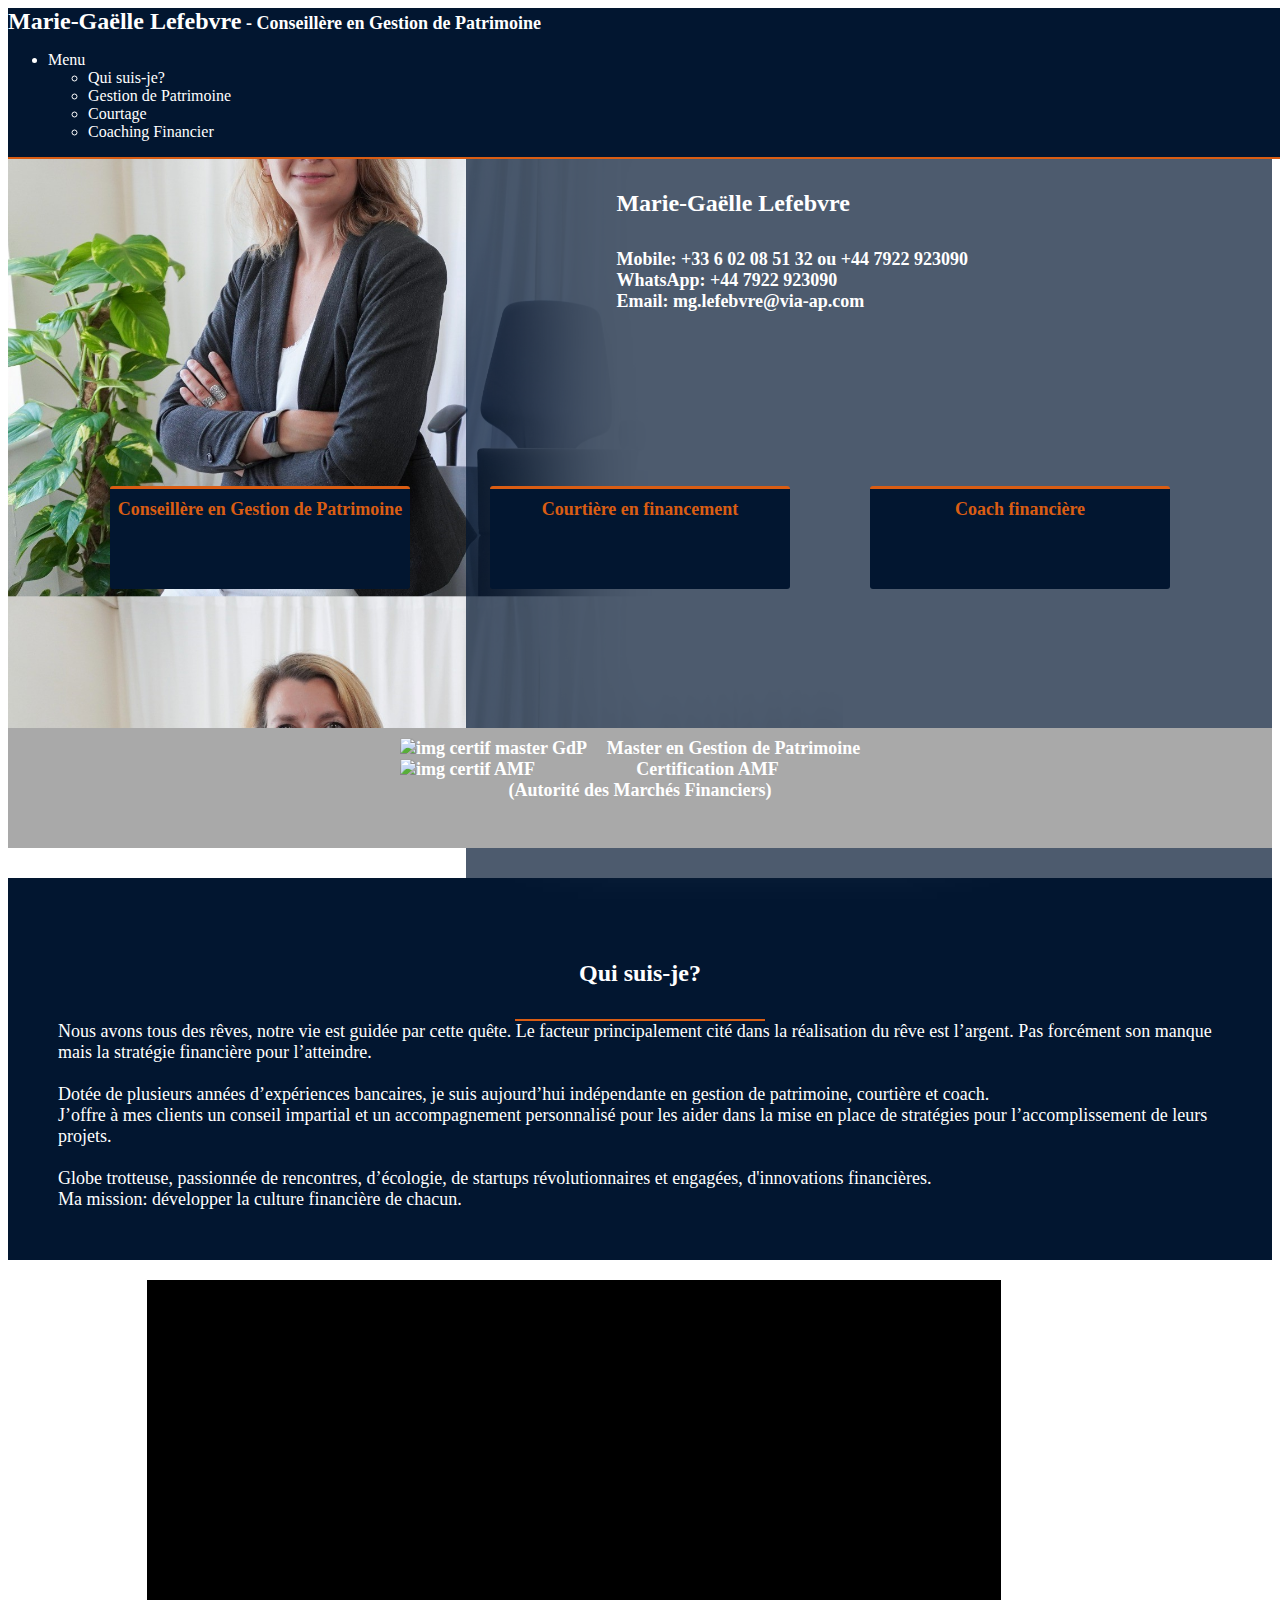
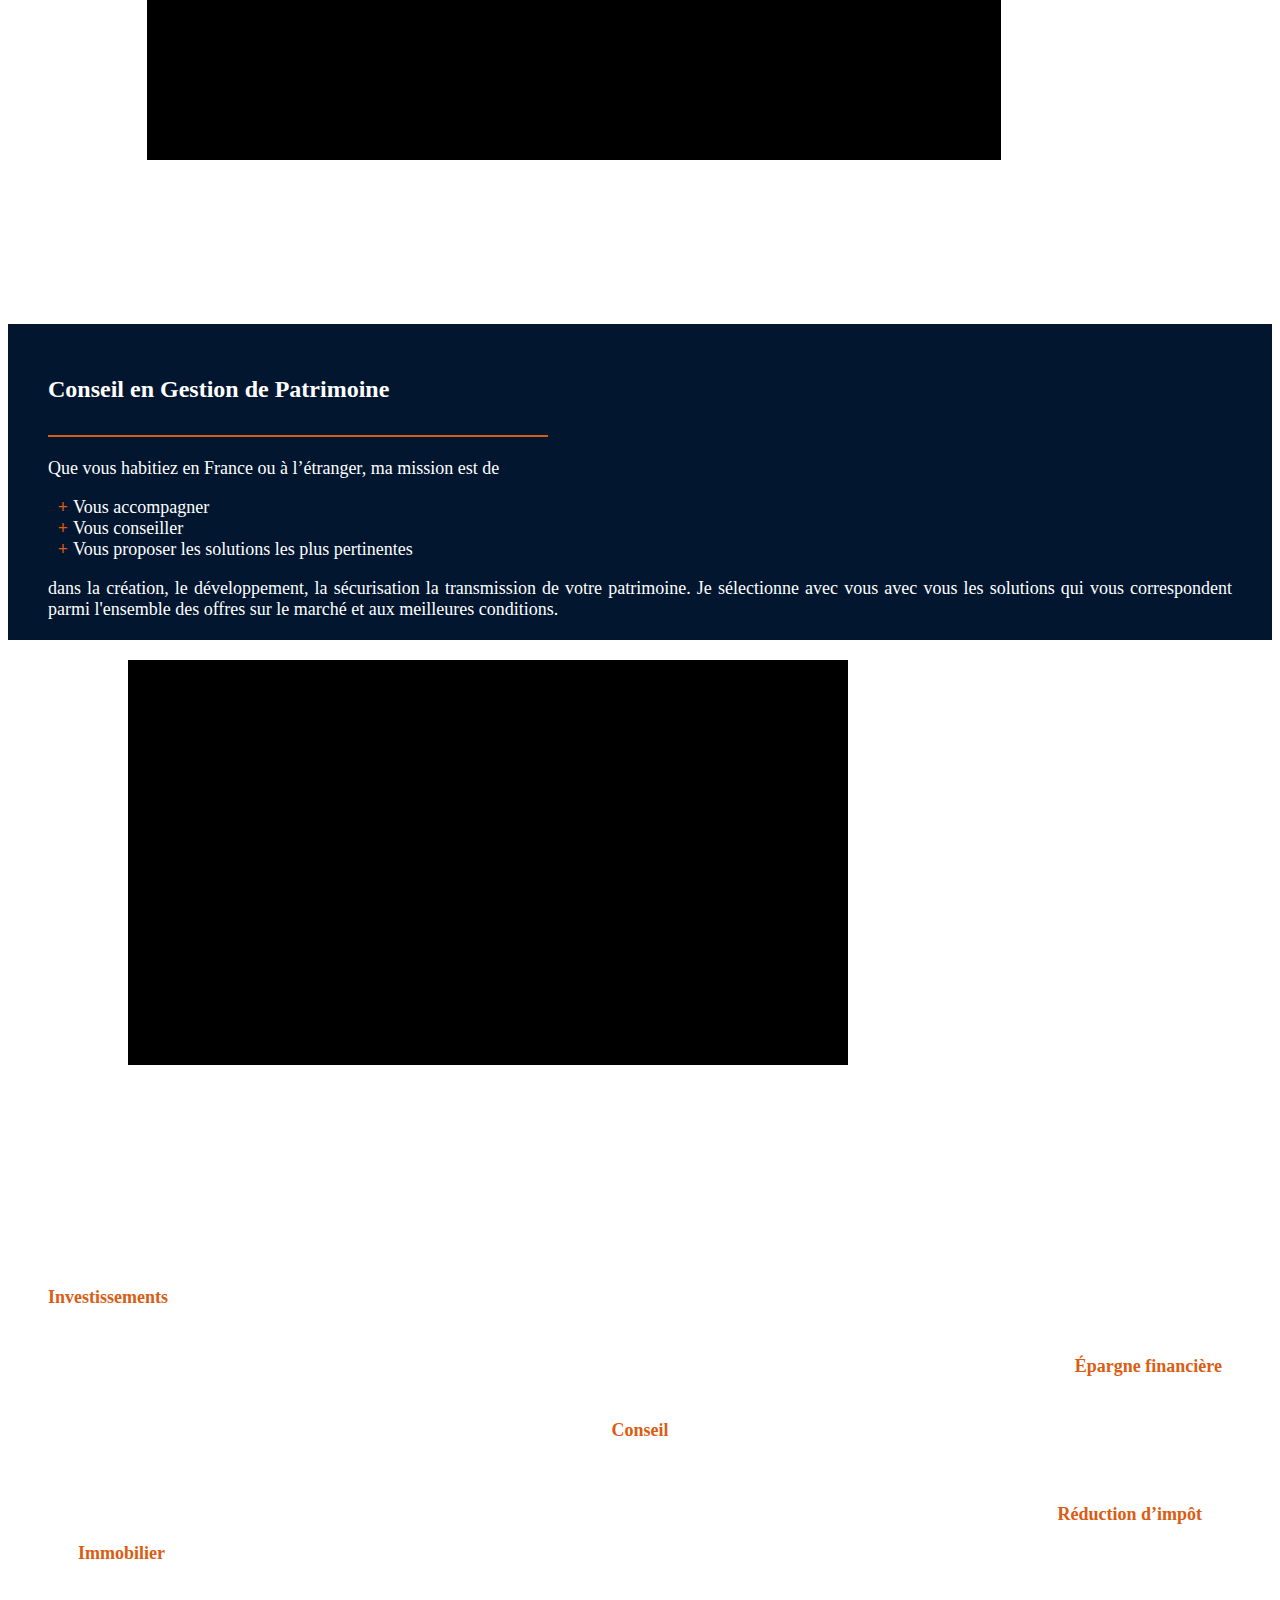
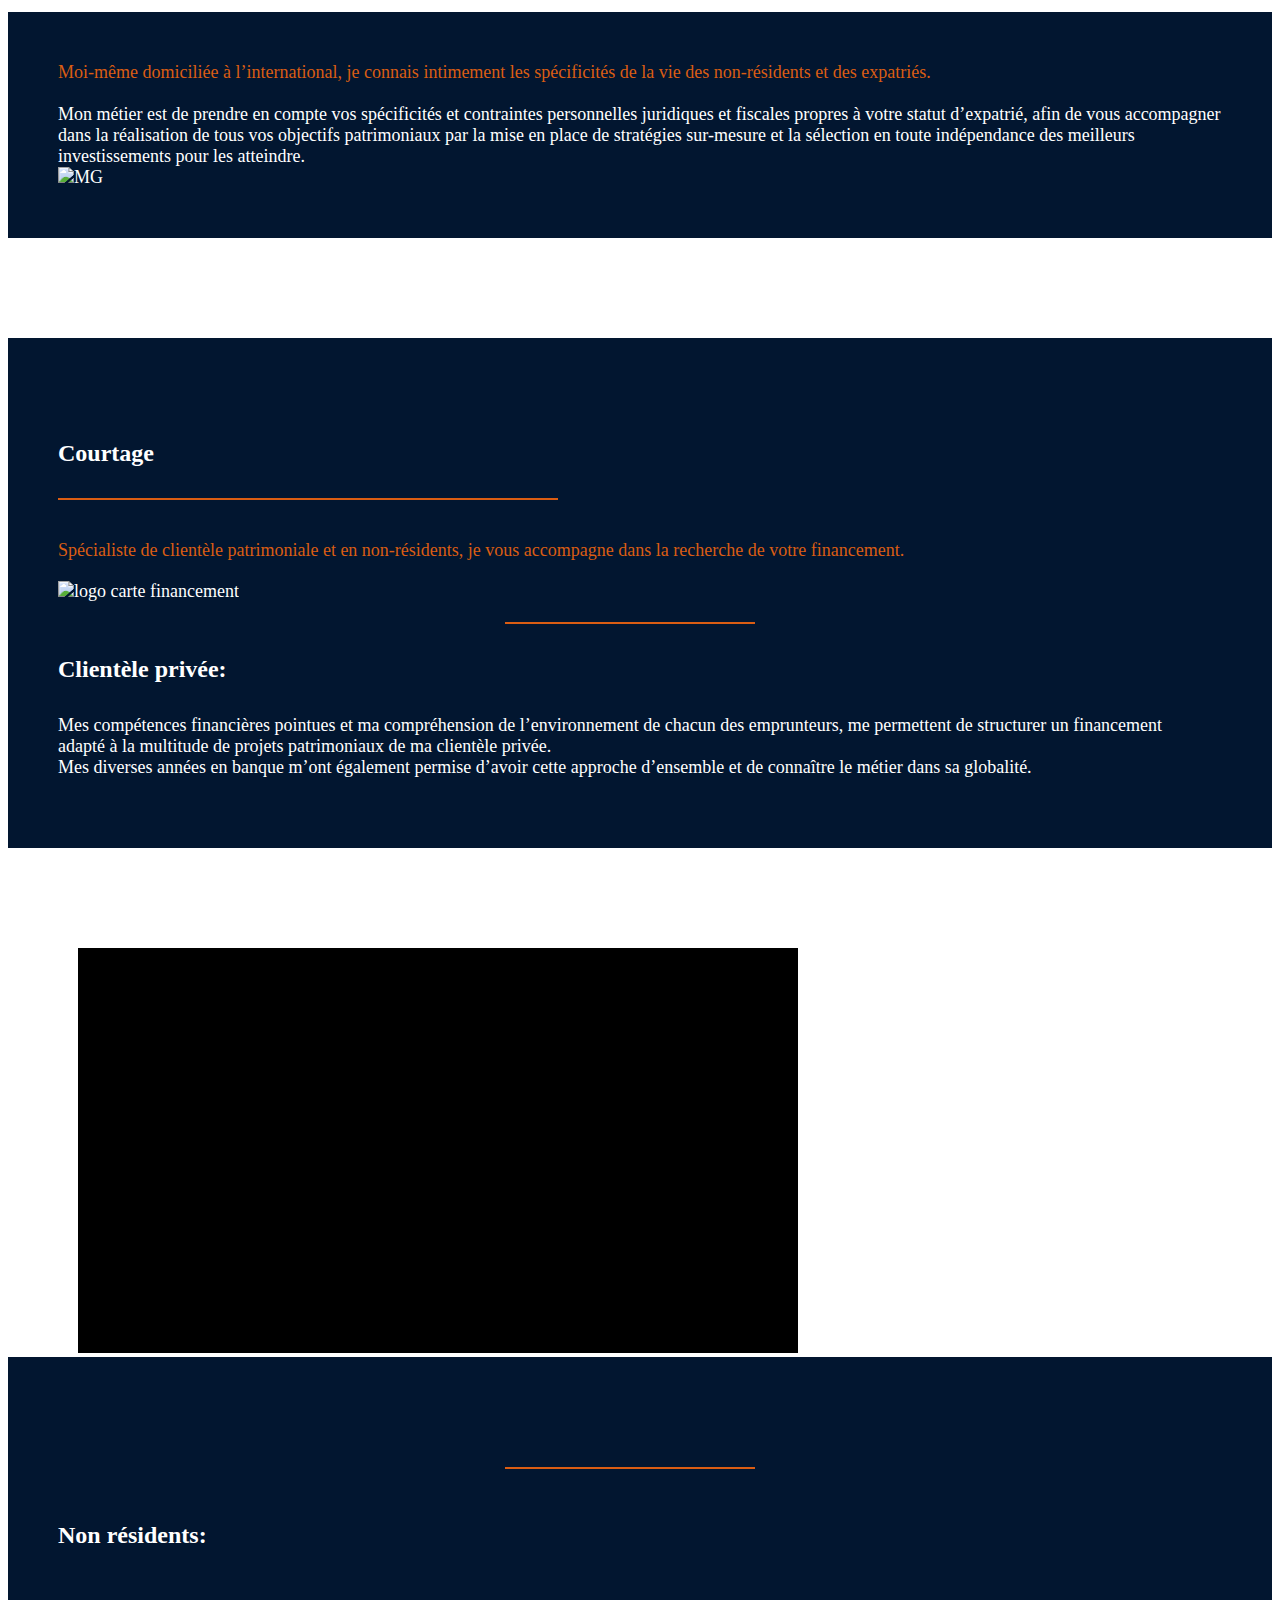
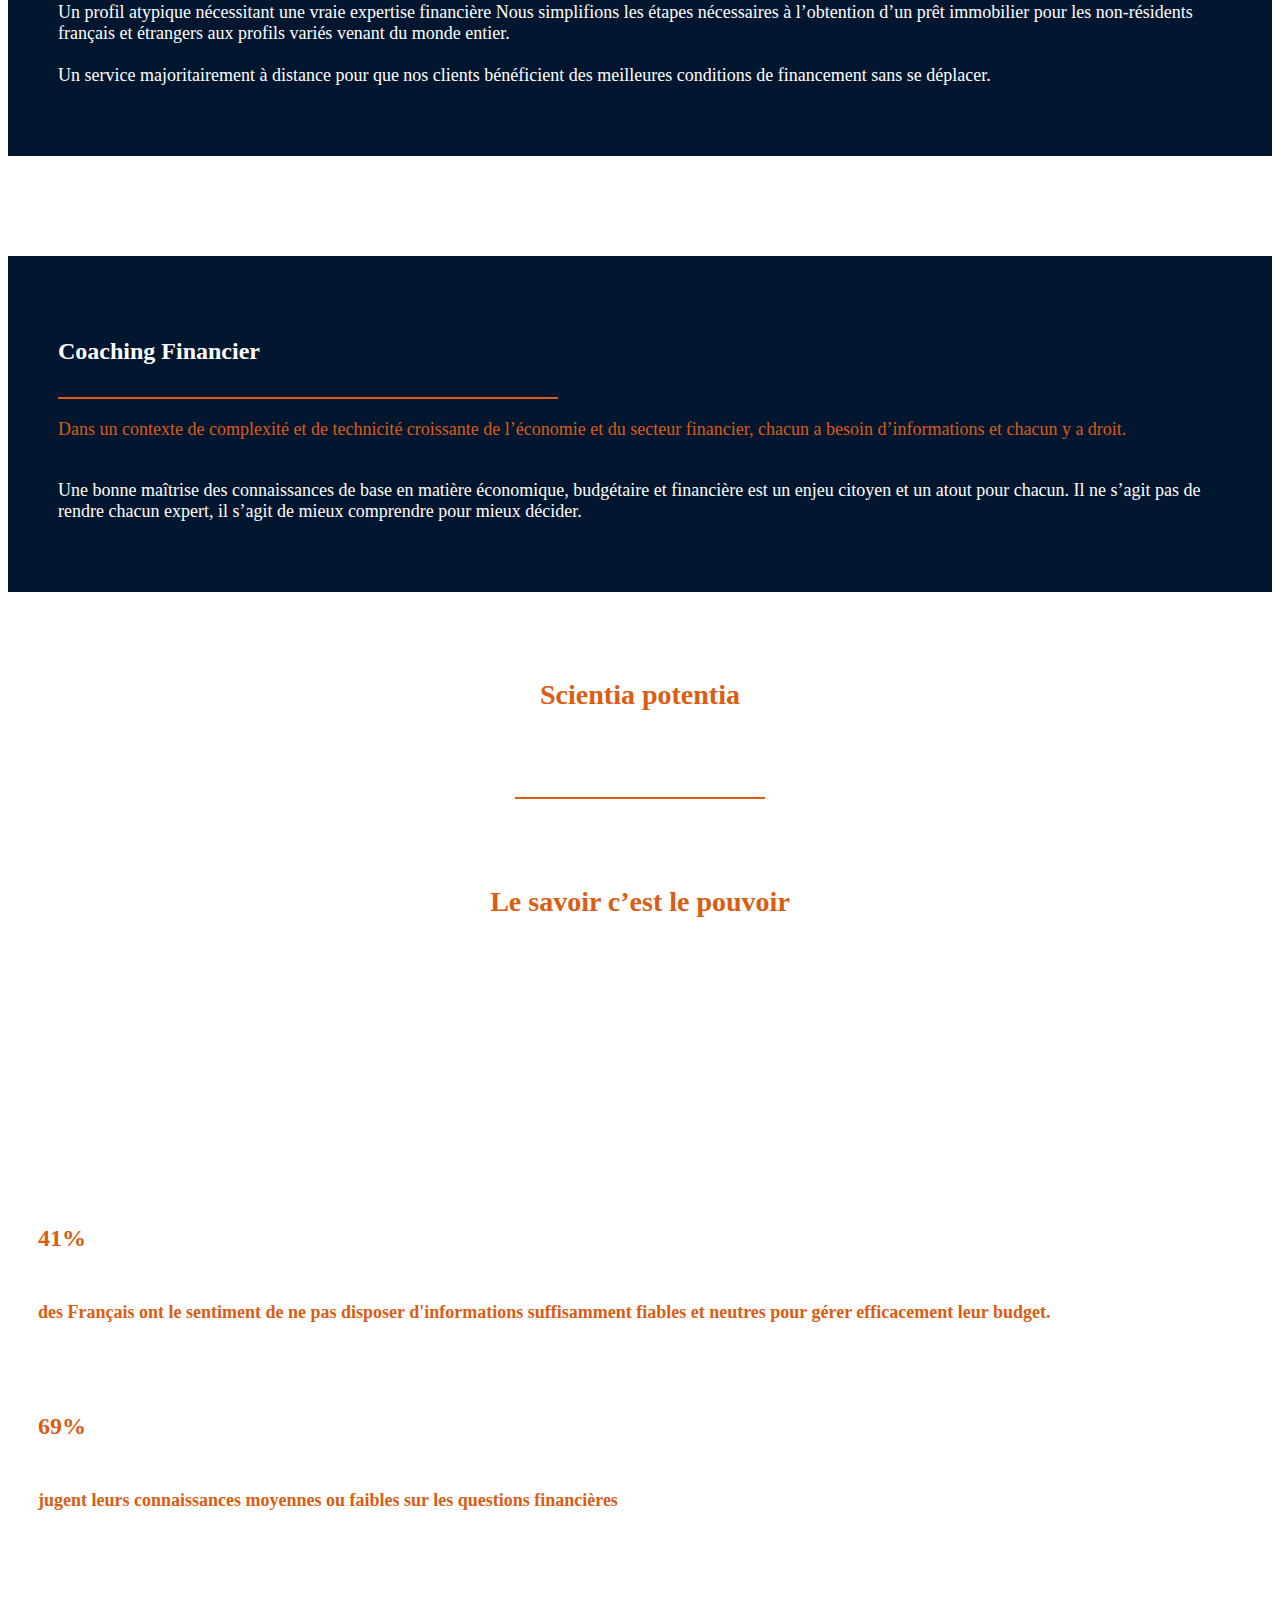
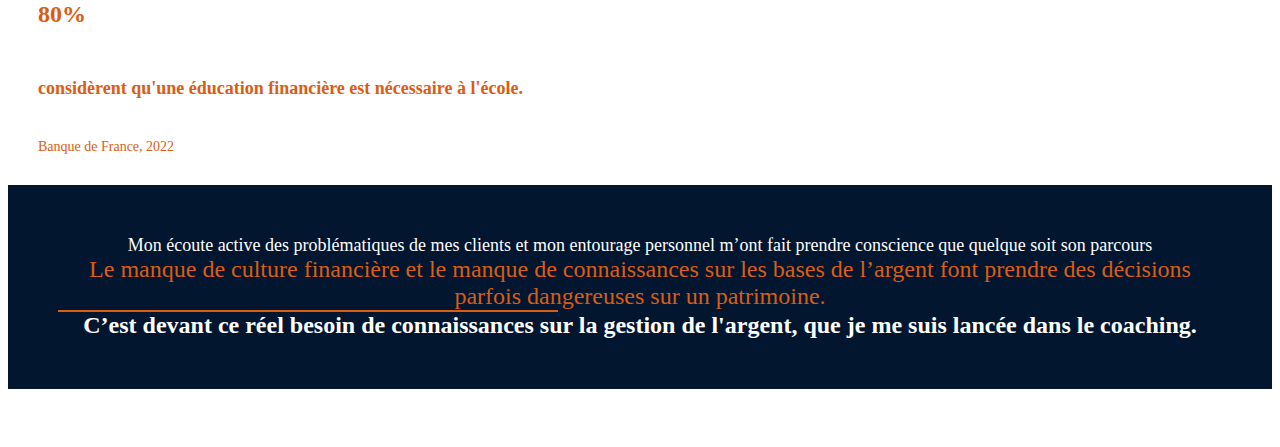
==== commit 31a55d07: "progress Responsive" ====
--- a/index.html
+++ b/index.html
@@ -3,7 +3,8 @@
     <head>
         <title>Marie-Gaëlle Lefebvre</title>
         <meta http-equiv="Content-Type" content="text/html;charset=UTF-8">
-        <meta name="viewport" content="width=device-width, initial-scale=1">
+        <meta name="viewport" content="width=device-width, initial-scale=1.0">
+        <meta name="keywords" content="Conseil, Gestion de patrimoine, Coaching financier, Courtage, Courtier, finance">
         <meta name="description" content="Présentation des activités de Mme Marie-Gaëlle Lefebvre en Courtage, en Gestion de patrimoine et en coaching">
         <link href="https://cdn.jsdelivr.net/npm/bootstrap@5.3.0-alpha3/dist/css/bootstrap.min.css" rel="stylesheet" integrity="sha384-KK94CHFLLe+nY2dmCWGMq91rCGa5gtU4mk92HdvYe+M/SXH301p5ILy+dN9+nJOZ" crossorigin="anonymous">
         <link href="./styles.css" rel="stylesheet"/>
@@ -52,31 +53,29 @@
                 Email: <a href="#">mg.lefebvre@via-ap.com</a>
             </div>    
 
-            <div class="d-flex button-section-container">
-                <a href="#section-CGP-1" class="section-button d-flex flex-column">
+            <div class="button-section-container row">
+                <a href="#section-CGP-1" class="section-button col-4">
                     <h4 class="o-text">Conseillère en Gestion de Patrimoine</h4>
-                    <span></span>
                 </a>
-                <a href="#section-courtage-1" class="section-button d-flex flex-column">
+                <a href="#section-courtage-1" class="section-button col-4">
                     <h4 class="o-text">Courtière en financement</h4>
-                    <span></span>
                 </a>
-                <a href="#section-coaching-1" class="section-button d-flex flex-column">
+                <a href="#section-coaching-1" class="section-button col-4">
                     <h4 class="o-text">Coach financière</h4>
-                    <span></span>
                 </a>
             </div>
         </div>
         <!-- fin homepage -->
         <!-- début certifs  -->
-        <div id="certif" class="certifications d-flex justify-content-evenly">
-            <div class="d-flex justify-content-evenly">
+        <div id="certif" class="certifications row">
+            <div class="col-md-12 col-lg-6">
                 <img class="certif-icon" src="./logocertif.png" alt="img certif master GdP"/>
-                <span class="align-self-center">Master en Gestion de Patrimoine</span>
-            </div>
-            <div class="d-flex justify-content-evenly">
+                <div class="certif-text one-line">Master en Gestion de Patrimoine</div>
+            </div>
+            <div class="col-md-12 col-lg-6">
                 <img class="certif-icon" src="./logocertif.png" alt="img certif AMF"/>
-                <span class="align-self-center">Certification AMF<br/><p class="cert-details">(Autorité des Marchés Financiers)</p></span>
+                <div class="certif-text two-lines">Certification AMF<br/>(Autorité des Marchés Financiers)</div>
+                <!-- <span>Certification AMF<br/><p class="cert-details">(Autorité des Marchés Financiers)</p></span> -->
             </div>
         </div>
         <!-- fin certifs  -->
@@ -108,7 +107,7 @@
             </div>
             <div class="video-right col-lg-7 col-md-12">
                 <iframe
-                    class="video-embed"
+                    class="video-embed video-mg-pres"
                     src="https://www.youtube.com/embed/r6kHiEVDCBc"
                     title="Marie-Gaëlle lefebvre présentation"
                     frameborder="0"
@@ -206,7 +205,7 @@
                 </div>
                 <div class="col-lg-6 col-md-12">
                     <iframe
-                        class="video-embed-cgp"
+                        class="video-embed video-embed-cgp"
                         src="https://www.youtube.com/embed/aAABIQWj5Bk"
                         title="Conseil en gestion de patrimoine"
                         frameborder="0"
@@ -281,7 +280,7 @@
         <div id="section-courtage-2" class="other-section row gx-0">
             <div class="col-lg-6 col-md-12">
                 <iframe
-                    class="video-embed-courting"
+                    class="video-embed video-embed-courting"
                     src="https://www.youtube.com/embed/2B7MAkquFUo"
                     title="présentation courtage"
                     frameborder="0"
--- a/styles.css
+++ b/styles.css
@@ -1,10 +1,4 @@
 /* general stuff */
-@media (max-width: 480px) {
-    .video-embed {
-        width: 460px;
-        margin: 20px 10px;;
-    }
-}
 body {
     color: #FFF;
 }
@@ -151,9 +145,10 @@
 }
 
 .button-section-container {
-    margin: 100px 0 0;
+    margin: 100px 62px 0;
     top: 50%;
     position: relative;
+    display: flex;
 }
 
 .section-button {
@@ -163,6 +158,11 @@
     min-width: 300px;
     max-width: 300px;
     min-height: 100px;
+    margin: auto;
+    /* display: flex;
+    align-self: center;
+    justify-content: space-evenly;
+    flex-direction: column; */
 }
 
 .section-button h4 {
@@ -189,10 +189,21 @@
     font-weight: bold;
     z-index: 2;
     position: relative;
+    max-width: 100%;
+}
+
+.certifications > div {
+    max-width: 480px;
+    margin: 0 auto;
+}
+
+.certif-text {
+    text-align: center;
 }
 
 .certif-icon {
-    max-height:80px;
+    float: left;
+    max-height: 80px;
 }
 
 .cert-details {
@@ -213,7 +224,7 @@
     padding: 30px 0;
 }
 
-.video-embed {
+.video-mg-pres {
     margin: 20px 11%;
     height: 480px;
     width:854px;
@@ -316,6 +327,7 @@
 .illu-CGP {
     /* TODO  */
     max-height: 400px;
+    max-width: 100%;
 }
 
 /* Courtage */
@@ -326,7 +338,7 @@
 .illu-courtage {
     max-height: 150px;
     margin: 0 auto;
-    /* float: right; */
+    max-width: 100%;
 }
 
 /* others  */
@@ -404,20 +416,88 @@
 }
 
 /* media queries (to organise) */
+@media (max-width: 1024px) {
+    .fond {
+        display: none;
+    }
+
+    .top-element {
+        background-repeat: no-repeat;
+        background-size: cover;
+    }
+
+    .contact-info {
+        width: 60%;
+        padding: 150px 20px 0;
+    }
+}
+
+/* ipad */
+@media (max-width: 1024px) and (min-width: 768px) {
+    .button-section-container {
+        margin: 50px 0 0;
+    }
+}
+
+/* tablet */
+@media (max-width: 767px) and (min-width: 481px) {
+    .button-section-container {
+        margin: 0;
+    }
+
+    .section-button {
+        margin: 10px auto;
+    }
+    
+    .contact-info {
+        width: 80%;
+    }
+
+    .title-header {
+        display: block;
+    }
+
+    .one-line {
+        margin: 26px 0;
+    }
+}
 
 /* phone */
 @media (max-width: 480px) {
     .video-embed {
         width: 460px;
-        margin: 20px 10px;;
-    }
-}
-
-/* tablet */
-@media screen and (max-width: 767px) {
-    
-}
-/* ipad */
-@media screen and (max-width: 1024px) {
-    
-}+        margin: 20px 10px;
+        max-width: 90%;
+    }
+
+    .button-section-container {
+        margin: 0;
+    }
+
+    .section-button {
+        margin: 10px auto;
+    }
+
+    .contact-info {
+        width: 100%;
+    }
+
+    .title-header {
+        display: block;
+    }
+
+    .dropdown > .menu-toggle {
+        position: fixed;
+        right: 10px;
+        top: 31px;
+    }
+
+    .one-line {
+        margin: 26px 0;
+    }
+
+    .two-lines {
+        margin: 11px 0;
+    }
+}
+
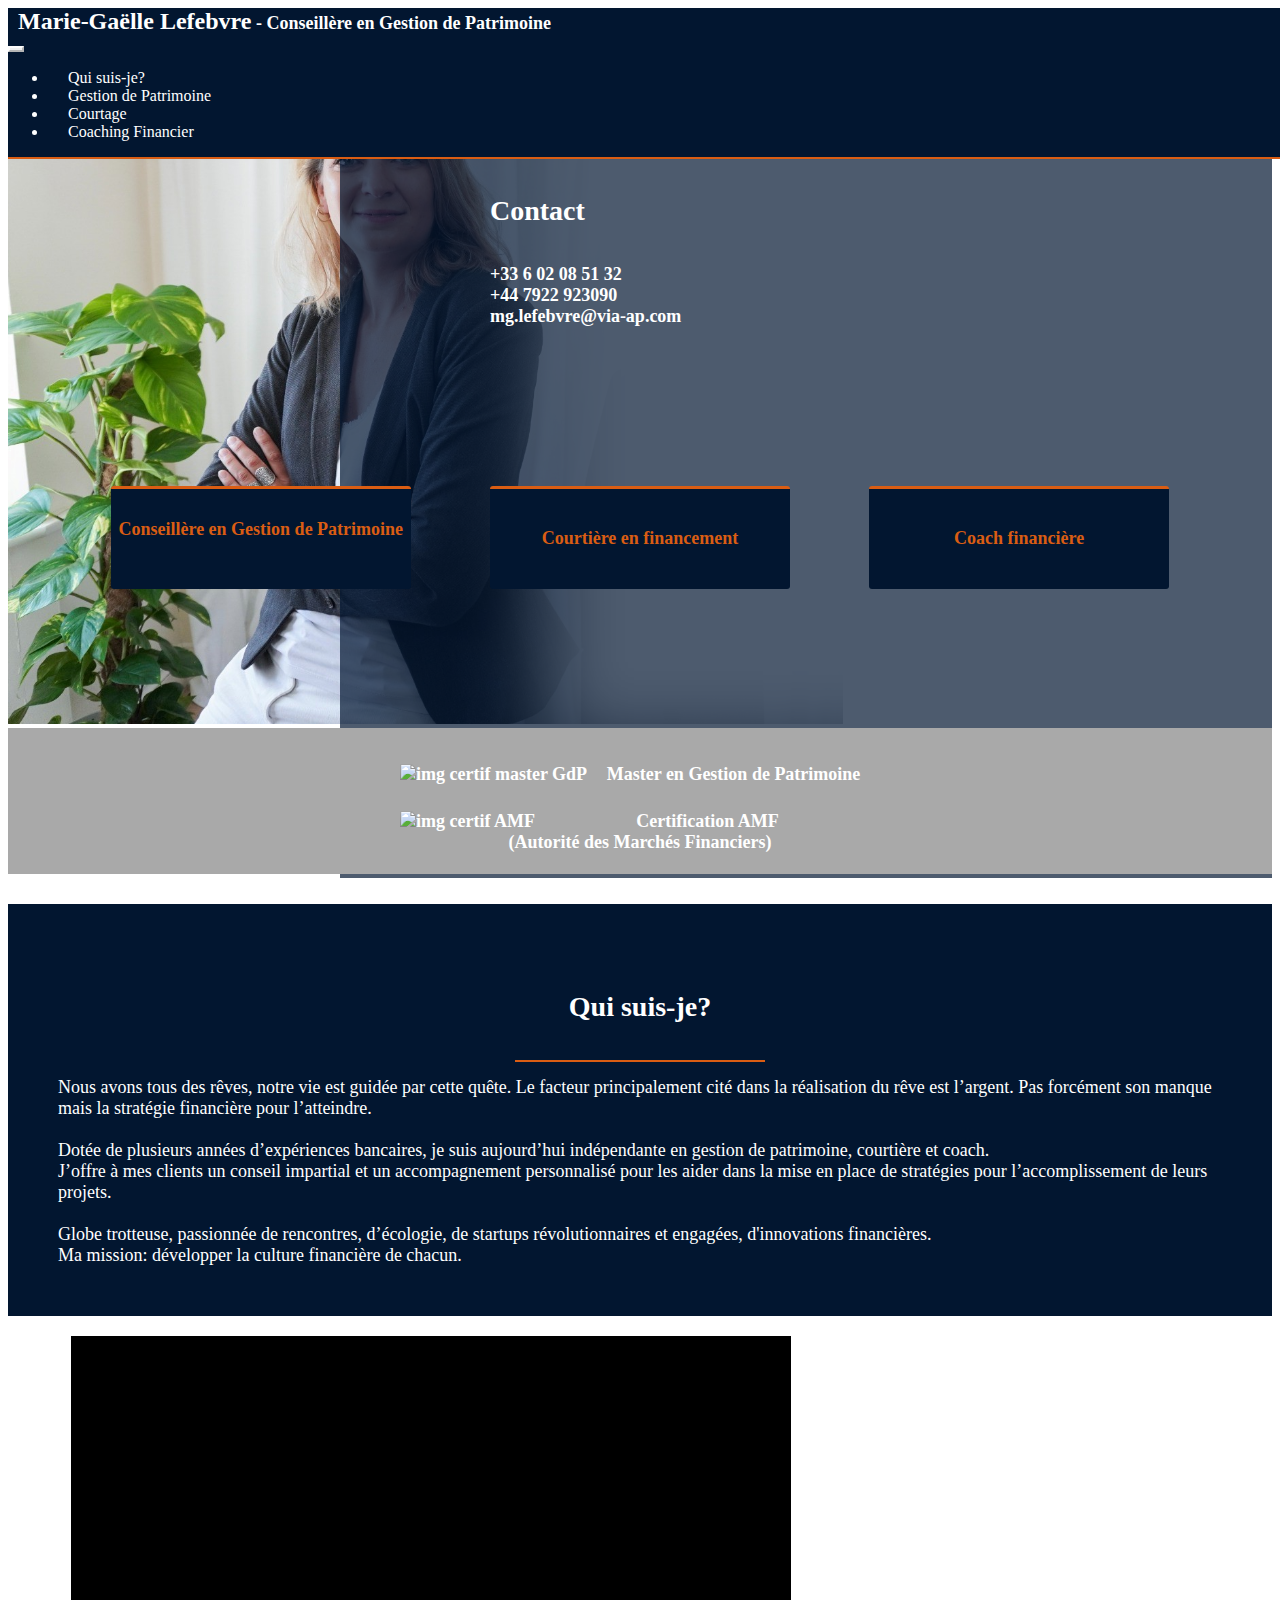
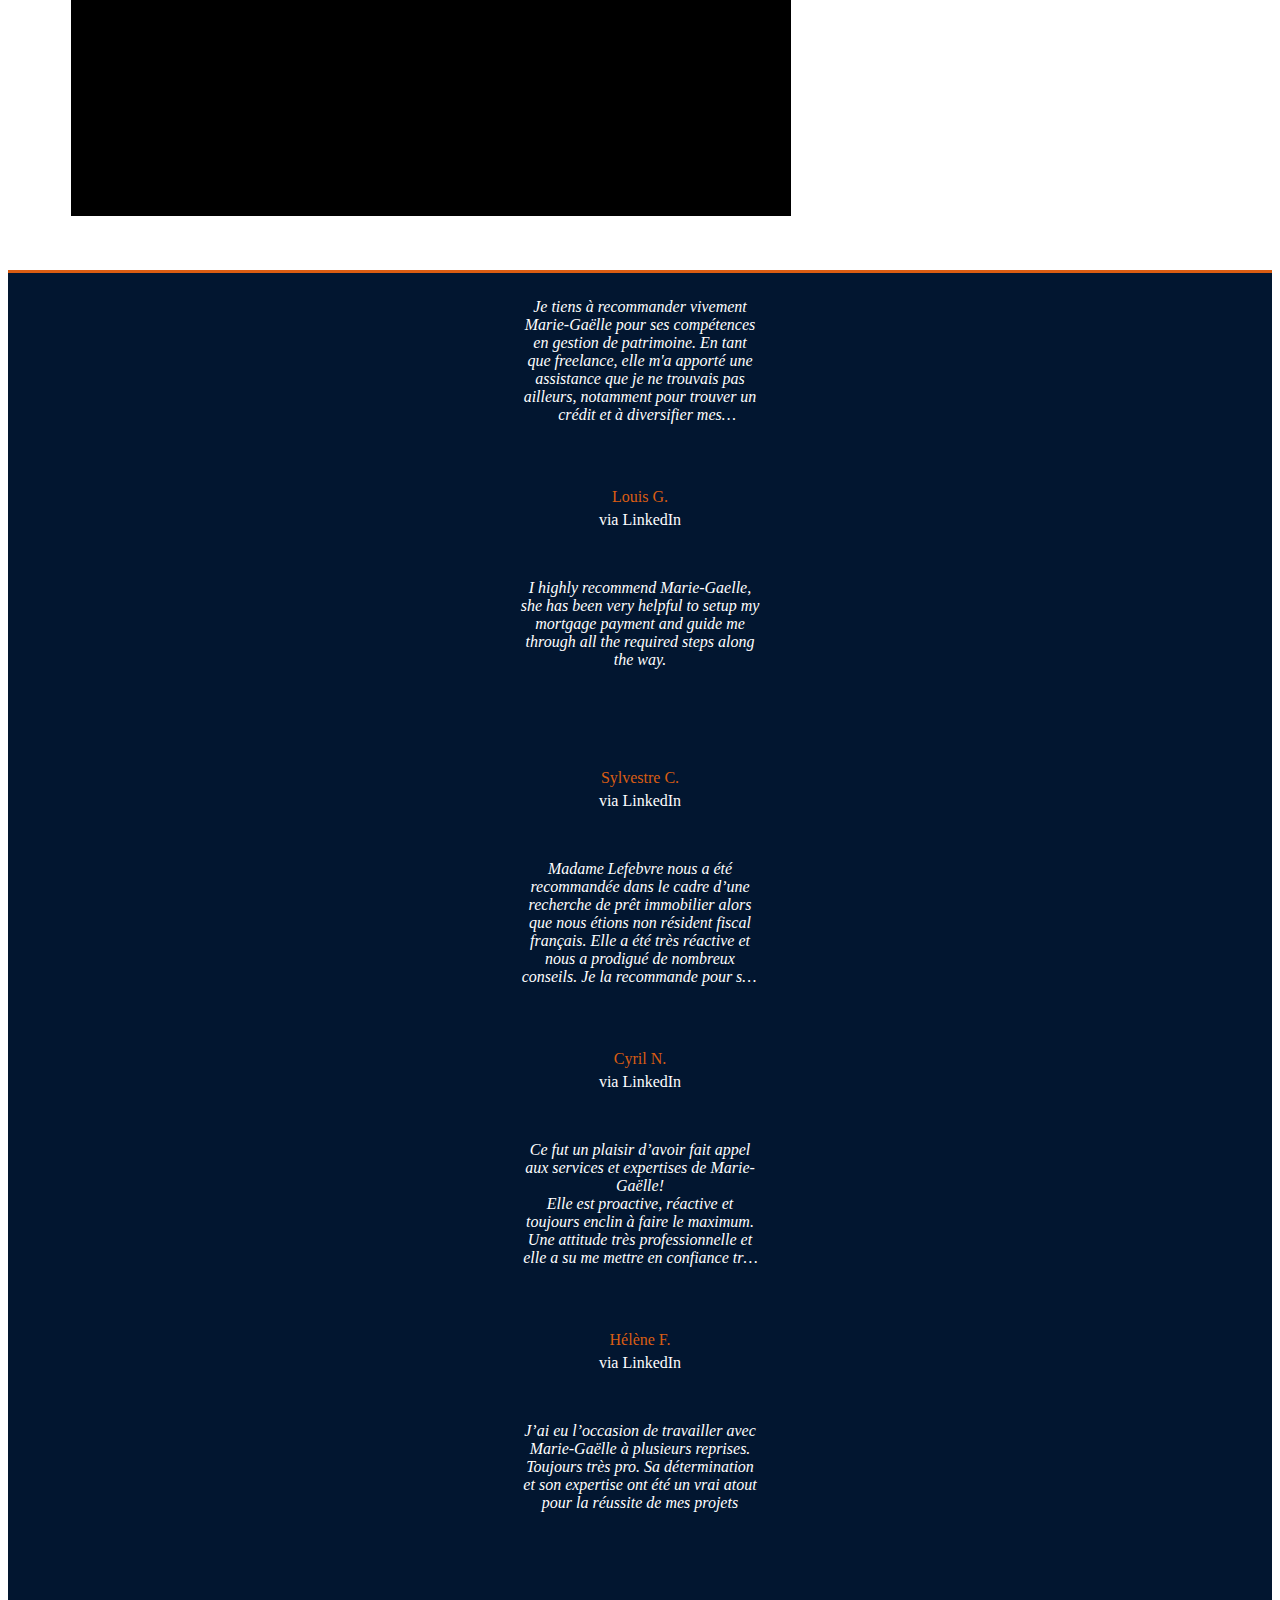
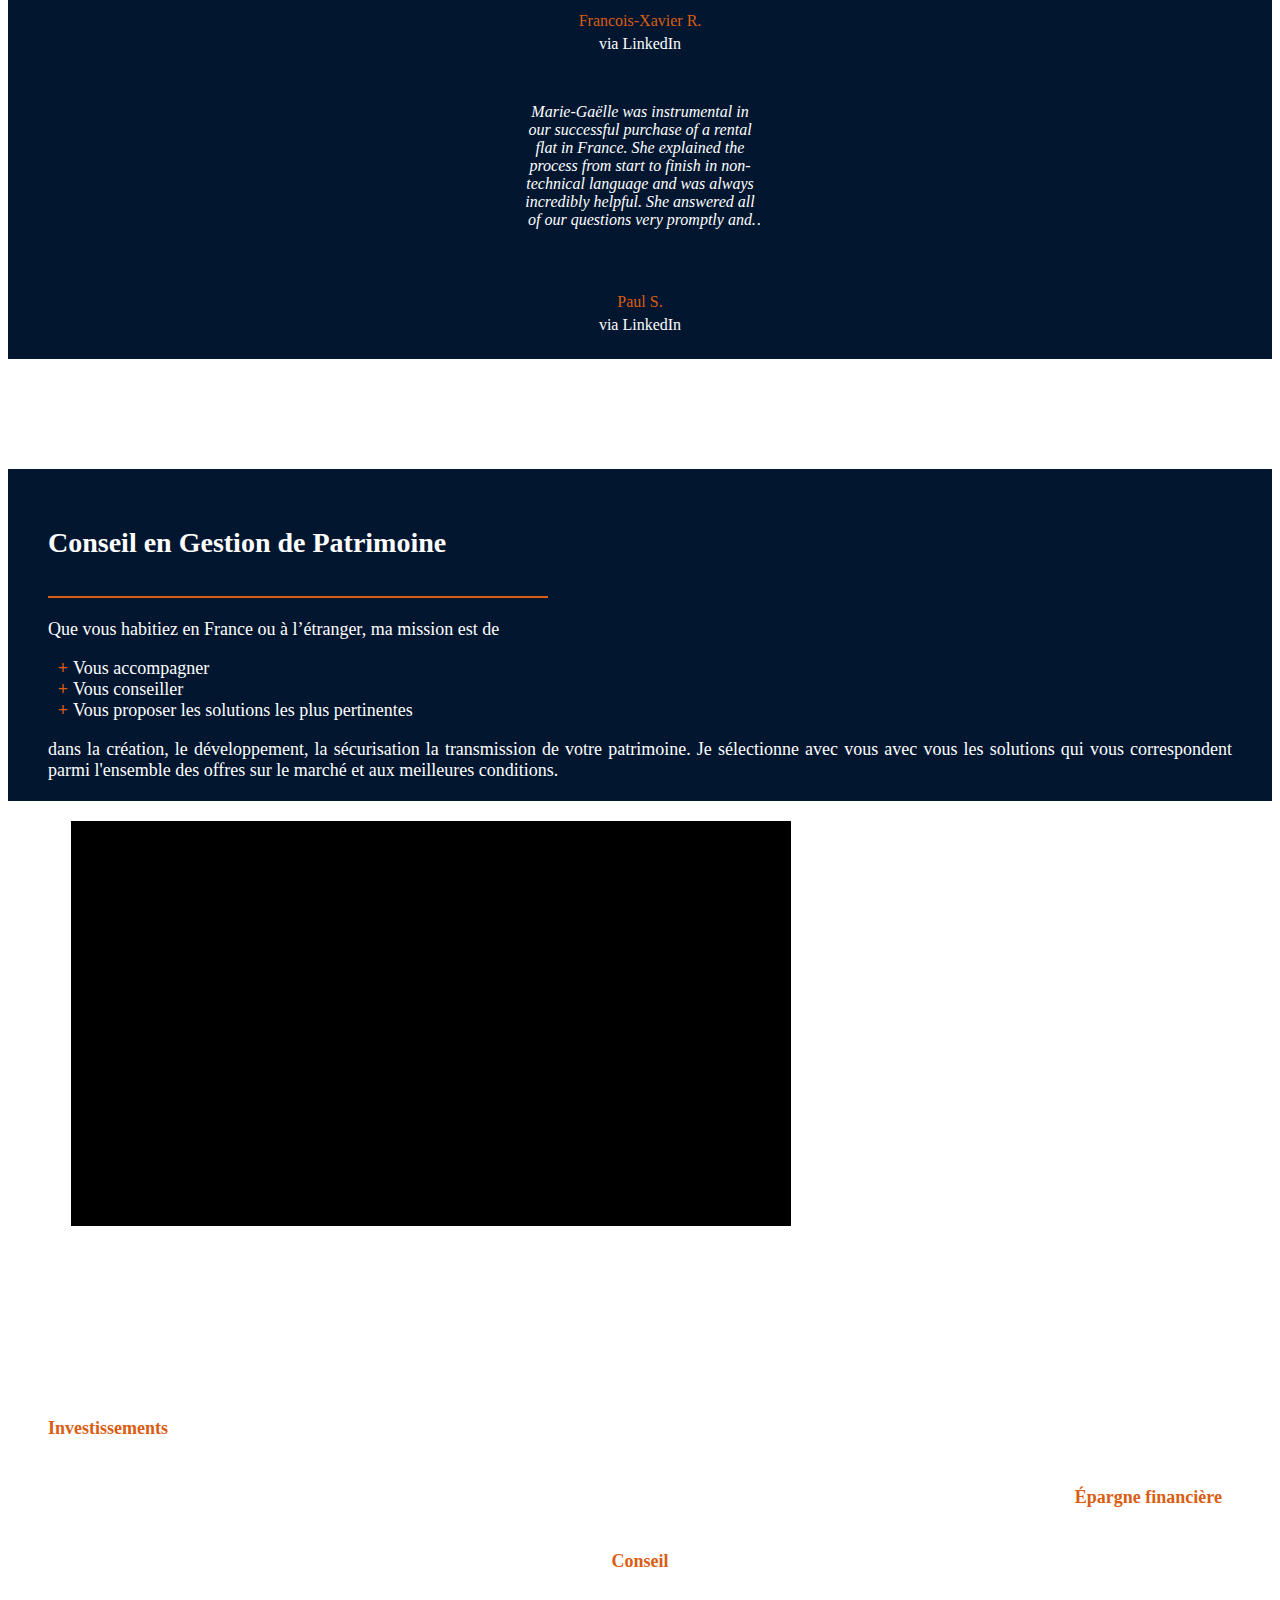
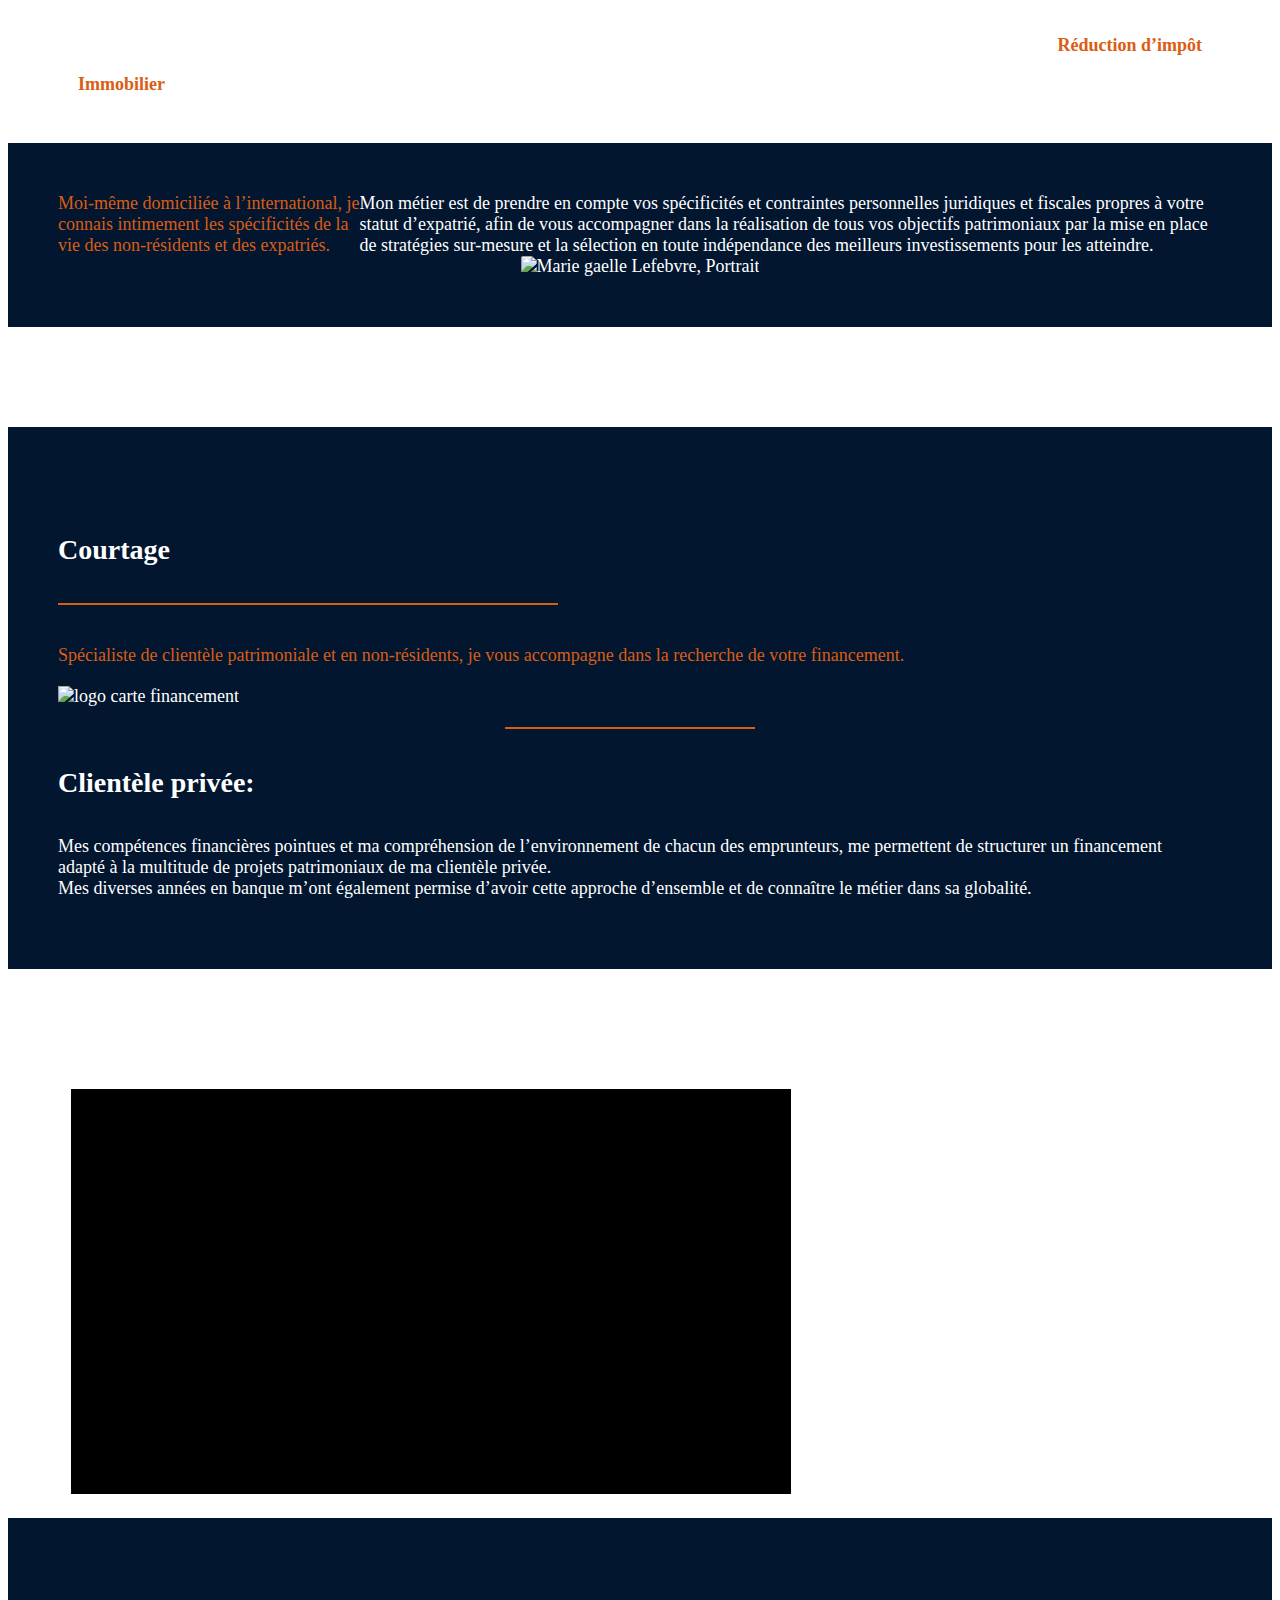
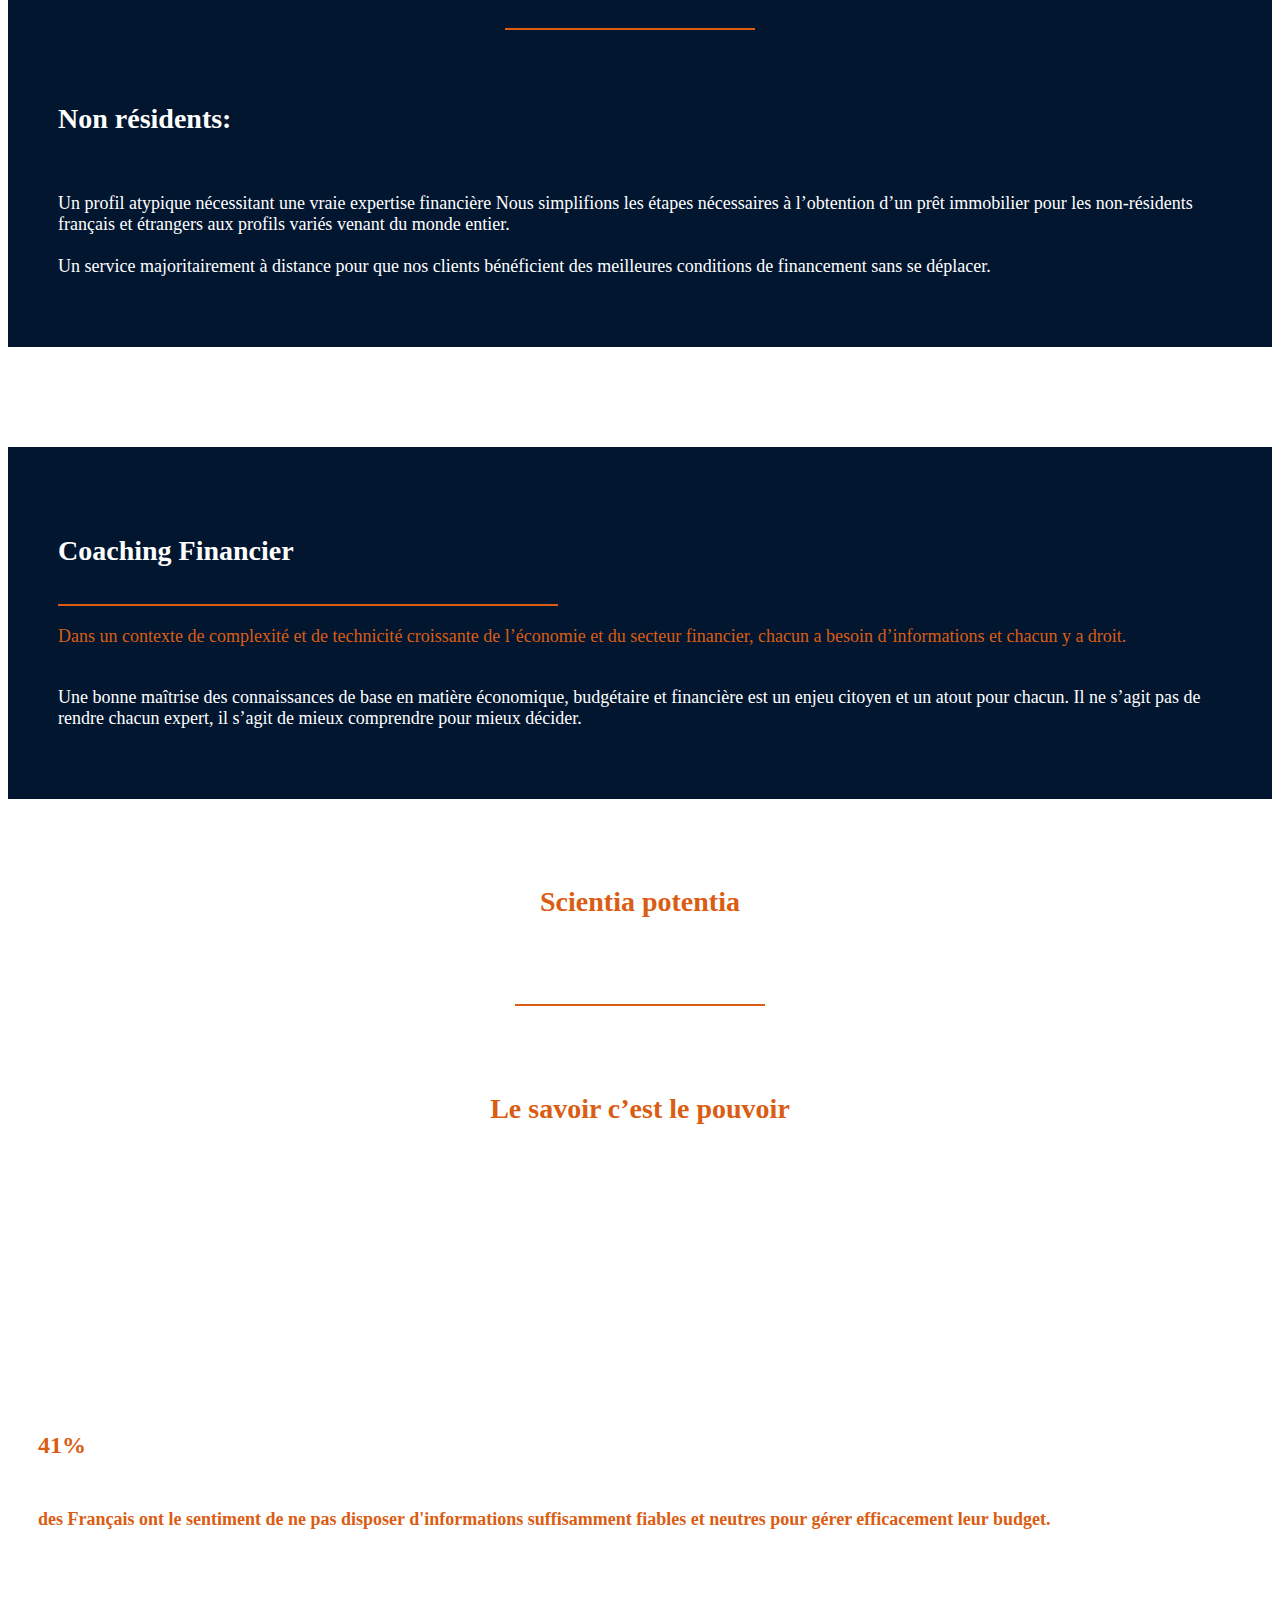
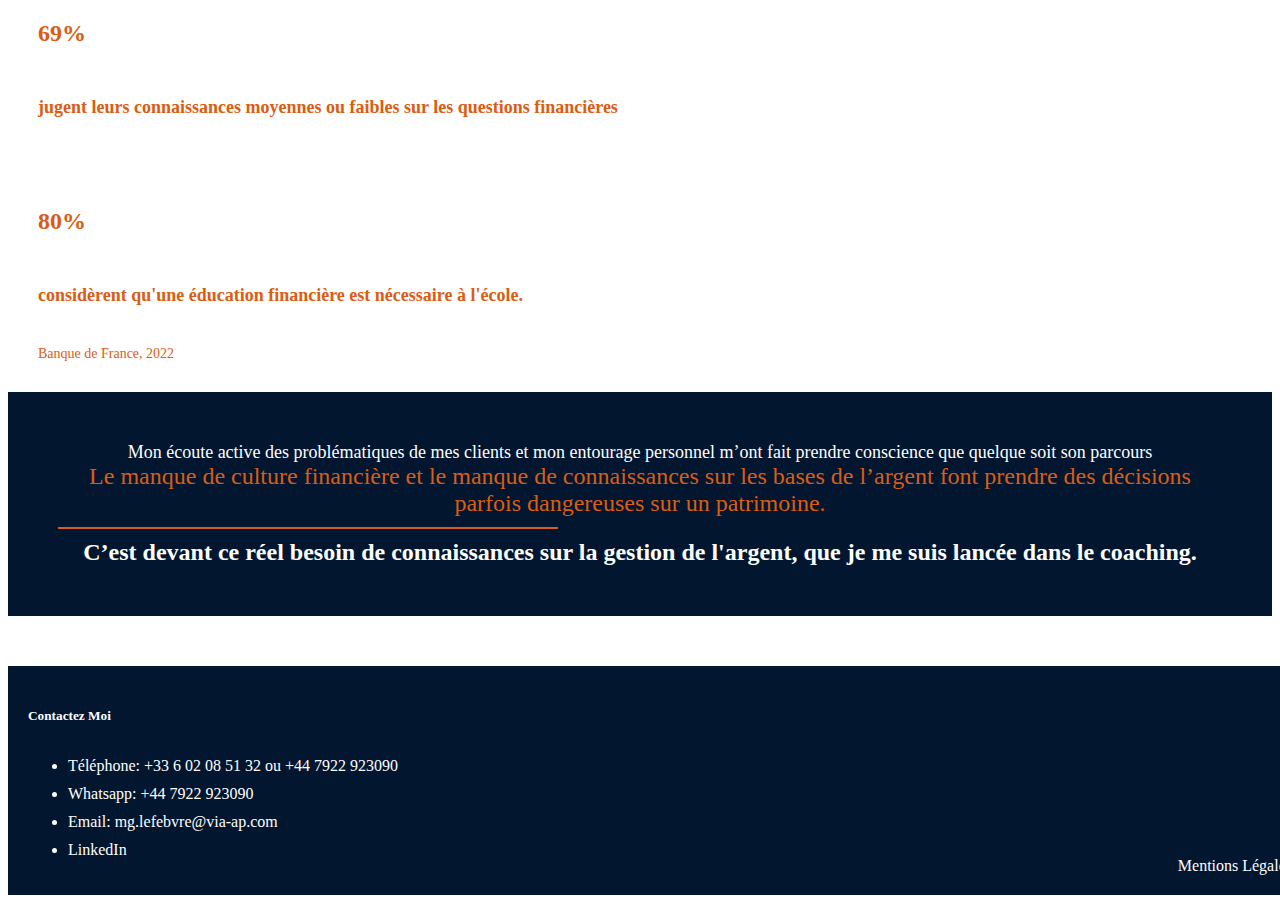
==== commit e7a8a7e9: "Review change, jquery addition, other responsive fixes" ====
--- a/index.html
+++ b/index.html
@@ -2,6 +2,7 @@
 <html>
     <head>
         <title>Marie-Gaëlle Lefebvre</title>
+        <link rel="icon" type="image/x-icon" href="./assets/icon.png">
         <meta http-equiv="Content-Type" content="text/html;charset=UTF-8">
         <meta name="viewport" content="width=device-width, initial-scale=1.0">
         <meta name="keywords" content="Conseil, Gestion de patrimoine, Coaching financier, Courtage, Courtier, finance">
@@ -10,52 +11,48 @@
         <link href="./styles.css" rel="stylesheet"/>
         <script src="https://kit.fontawesome.com/2d01a6684a.js" crossorigin="anonymous"></script>
         <script src="https://cdn.jsdelivr.net/npm/bootstrap@5.3.0-alpha3/dist/js/bootstrap.bundle.min.js" integrity="sha384-ENjdO4Dr2bkBIFxQpeoTz1HIcje39Wm4jDKdf19U8gI4ddQ3GYNS7NTKfAdVQSZe" crossorigin="anonymous"></script>
+        <script type="text/javascript" src="./jquery-3.7.0.min.js"></script>
+        <script type="text/javascript" src="./pageDisplay.js"></script>
     </head>
     <!-- début doc -->
     <body>
         <!-- début nav bar -->
-        <nav class="navbar navbar-expand-lg header">
-            <div class="container-fluid">
-                <div class="navbar-nav me-auto">
-                    <a class="navbar-title" href="#">
-                        <span class="title-header-name">Marie-Gaëlle Lefebvre</span>
-                        <span class="title-header"> - Conseillère en Gestion de Patrimoine</span>
-                    </a>
-                </div>
-                <ul class="navbar-nav mb-2 mb-lg-0">
-                    <li class="nav-item d-flex dropdown dropstart">
-                        <a class="menu-toggle" href="#" role="button" data-bs-toggle="dropdown" aria-expanded="false">
-                            Menu
-                        </a>
-                        <ul class="dropdown-menu">
-                            <li><a class="dropdown-item" href="#certif">Qui suis-je?</a></li>
-                            <li><a class="dropdown-item" href="#section-CGP-1">Gestion de Patrimoine</a></li>
-                            <li><a class="dropdown-item" href="#section-courtage-1">Courtage</a></li>
-                            <li><a class="dropdown-item" href="#section-coaching-1">Coaching Financier</a></li>
-                            <!--<li><hr class="dropdown-divider"></li>
-                            <li><a class="dropdown-item" href="#">Something else here</a></li>-->
-                        </ul>
-                    </li>
+        <nav class="navbar header navbar-expand-xxl">
+            <div class="navbar-nav">
+                <a class="navbar-title" href="#top">
+                    <span class="title-header-name">Marie-Gaëlle Lefebvre</span>
+                    <span class="title-header"> <span class="d-none d-md-inline">-</span> Conseillère en Gestion de Patrimoine</span>
+                </a>
+            </div>
+            <button class="navbar-toggler navbar-dark" type="button" data-bs-toggle="collapse" data-bs-target="#nav-list" aria-controls="nav-list" aria-expanded="false" aria-label="Toggle navigation">
+                <span class="navbar-toggler-icon"></span>
+            </button>
+            <div class="collapse navbar-collapse nav-list-container" id="nav-list">
+                <ul class="navbar-nav">
+                    <li><a class="nav-link" href="#certif"><span data-bs-toggle="collapse" data-bs-target="#nav-list">Qui suis-je?</span></a></li>
+                    <li><a class="nav-link" href="#section-CGP-1"><span data-bs-toggle="collapse" data-bs-target="#nav-list">Gestion de Patrimoine</span></a></li>
+                    <li><a class="nav-link" href="#section-courtage-1"><span data-bs-toggle="collapse" data-bs-target="#nav-list">Courtage</span></a></li>
+                    <li><a class="nav-link" href="#section-coaching-1"><span data-bs-toggle="collapse" data-bs-target="#nav-list">Coaching Financier</span></a></li>
                 </ul>
             </div>
         </nav>
         <!-- fin nav bar  -->
         <!-- début homepage  -->
-        <!-- ??????????????????????????? why???????????? -->
-        <div class="top-element container">.
+        <!-- ? -->
+        <div class="top-element container" id="top">.
             <div class="fond"></div>
             <div class="contact-info">
-                <h4>Marie-Gaëlle Lefebvre </h4>
-                Mobile: <a href="#">+33 6 02 08 51 32 ou +44 7922 923090</a>
-                <br/>
-                WhatsApp: +44 7922 923090
-                <br/>
-                Email: <a href="#">mg.lefebvre@via-ap.com</a>
+                <a href="#contact"><h4>Contact </h4></a>
+                <i class="fa-solid fa-phone"></i>  <a id="mg-contact-info-tel" href="javascript:decryptContact('KzMzNjAyMDg1MTMy', 'tel:')"></a>
+                <br/>
+                <i class="fa-brands fa-whatsapp"></i>  <a id="mg-contact-info-wa" href="javascript:decryptContact('NDQ3OTIyOTIzMDkwIA', 'https://wa.me/')"></a>
+                <br/>
+                <i class="fa-solid fa-at"></i>  <a id="mg-contact-info" href="javascript:decryptContact('bWcubGVmZWJ2cmVAdmlhLWFwLmNvbQ', 'mailto:')"></a>
             </div>    
 
             <div class="button-section-container row">
                 <a href="#section-CGP-1" class="section-button col-4">
-                    <h4 class="o-text">Conseillère en Gestion de Patrimoine</h4>
+                    <h4 class="o-text two-liner">Conseillère en Gestion de Patrimoine</h4>
                 </a>
                 <a href="#section-courtage-1" class="section-button col-4">
                     <h4 class="o-text">Courtière en financement</h4>
@@ -68,14 +65,13 @@
         <!-- fin homepage -->
         <!-- début certifs  -->
         <div id="certif" class="certifications row">
-            <div class="col-md-12 col-lg-6">
-                <img class="certif-icon" src="./logocertif.png" alt="img certif master GdP"/>
+            <div class="col-sm-12 col-lg-6">
+                <img class="certif-icon" src="./assets/logocertif.png" alt="img certif master GdP"/>
                 <div class="certif-text one-line">Master en Gestion de Patrimoine</div>
             </div>
-            <div class="col-md-12 col-lg-6">
-                <img class="certif-icon" src="./logocertif.png" alt="img certif AMF"/>
+            <div class="col-sm-12 col-lg-6">
+                <img class="certif-icon" src="./assets/logocertif.png" alt="img certif AMF"/>
                 <div class="certif-text two-lines">Certification AMF<br/>(Autorité des Marchés Financiers)</div>
-                <!-- <span>Certification AMF<br/><p class="cert-details">(Autorité des Marchés Financiers)</p></span> -->
             </div>
         </div>
         <!-- fin certifs  -->
@@ -85,8 +81,6 @@
                 <div class="col-12">
                     <h4 class="who-am-i">Qui suis-je?</h4>
                     <div class="h-line-small"></div>
-                </div>
-                <div>
                     Nous avons tous des rêves, notre vie est guidée par cette quête. 
                     Le facteur principalement cité dans la réalisation du rêve est l’argent. 
                     Pas forcément son manque mais la stratégie financière pour l’atteindre.
@@ -120,68 +114,105 @@
         <!-- fin qui suis je  -->
         <!-- début avis clients  -->
         <!-- à changer en statique vertical -->
-        <!-- <div id="customer-reviews" class="carousel slide row customer-reviews">
-            <div class="carousel-inner">
-                <div class="carousel-item active">
-                    <blockquote>"Je tiens à recommander vivement Marie-Gaëlle pour ses compétences en gestion de patrimoine. En tant que freelance, elle m'a apporté une assistance que je ne trouvais pas ailleurs, notamment pour trouver un crédit et à diversifier mes investissements. Tout cela en tenant compte de mes contraintes financières, de mes projets et de mon appétit au risque. Elle est extrêmement disponible et propose une gamme de projets variés. Je vous recommande vivement ses services. On en redemande toujours plus :)"</blockquote>
-                    <div class="source-review carousel-caption">
-                        via LinkedIn
-                    </div>
-                </div>
-                <div class="carousel-item">
-                    <blockquote>"I highly recommend Marie-Gaelle, she has been very helpful to setup my mortgage payment and guide me through all the required steps along the way."</blockquote>
-                    <div class="source-review carousel-caption">
-                        via LinkedIn
-                    </div>
-                </div>
-                <div class="carousel-item">
-                    <blockquote>"Conséillère financier de talent !"</blockquote>
-                    <div class="source-review carousel-caption">
-                        via LinkedIn
-                    </div>
-                </div>
-                <div class="carousel-item">
-                    <blockquote>"Ce fut un plaisir d’avoir fait appel aux services et expertises de Marie-Gaëlle! <br/>
-                        Elle est proactive, réactive et toujours enclin à faire le maximum. Une attitude très professionnelle et elle a su me mettre en confiance très rapidement. <br/>
-                        Je referai pour sur appel à ses services dans le future."</blockquote>
-                    <div class="source-review carousel-caption">
-                        via LinkedIn
-                    </div>
-                </div>
-                <div class="carousel-item">
-                    <blockquote>"J’ai eu l’occasion de travailler avec Marie-Gaëlle à plusieurs reprises. Toujours très pro. Sa détermination et son expertise ont été un vrai atout pour la réussite de mes projets"</blockquote>
-                    <div class="source-review carousel-caption">
-                        via LinkedIn
-                    </div>
-                </div>
-                <div class="carousel-item">
-                    <blockquote>"Marie-Gaëlle was instrumental in our successful purchase of a rental flat in France. She explained the process from start to finish in non-technical language and was always incredibly helpful. She answered all of our questions very promptly and surpassed all expectations in terms of greasing the wheels behind the scenes. She also has a network of people to call on to facilitate the areas where she is less directly involved. She is able to help both French and English speakers and I wouldn’t hesitate to recommend Marie-Gaëlle to any prospective client."</blockquote>
-                    <div class="source-review carousel-caption">
-                        via LinkedIn
-                    </div>
-                </div>
-                <div class="carousel-item">
-                    <blockquote>"Madame Lefebvre nous a été recommandée dans le cadre d’une recherche de prêt immobilier alors que nous étions non résident fiscal français. Elle a été très réactive et nous a prodigué de nombreux conseils. Je la recommande pour son grand professionnalisme."</blockquote>
-                    <div class="source-review carousel-caption">
-                        via LinkedIn
-                    </div>
-                </div>
-            </div>
-            <button class="carousel-control-prev" type="button" data-bs-target="#customer-reviews" data-bs-slide="prev">
-                <span class="carousel-control-prev-icon" aria-hidden="true"></span>
-                <span class="visually-hidden">Previous</span>
-            </button>
-            <button class="carousel-control-next" type="button" data-bs-target="#customer-reviews" data-bs-slide="next">
-                <span class="carousel-control-next-icon" aria-hidden="true"></span>
-                <span class="visually-hidden">Next</span>
-            </button>
-        </div>
-        <div id="customer-review">
-            <div class="review-container">
-                <div class="review-media"></div>
-            </div>
-        </div> -->
-        <div></div>
+        <div id="customer-reviews" class="customer-reviews row">
+            <div class="customer-review-container col-xl-2 col-md-4 col-sm-6 col-xs-12">
+                <div class="review-text">
+                    <blockquote class="review-content">
+                        <a>
+                            Je tiens à recommander vivement Marie-Gaëlle 
+                            pour ses compétences en gestion de patrimoine. En tant que freelance, 
+                            elle m'a apporté une assistance que je ne trouvais pas ailleurs, 
+                            notamment pour trouver un crédit et à diversifier mes investissements. 
+                            Tout cela en tenant compte de mes contraintes financières, 
+                            de mes projets et de mon appétit au risque. Elle est extrêmement disponible 
+                            et propose une gamme de projets variés. Je vous recommande vivement ses services. 
+                            On en redemande toujours plus :)
+                        </a>
+                    </blockquote>
+                </div>
+                <span class="review-author o-text">Louis G.</span>
+                <br/>
+                <span class="review-source">via LinkedIn</span>
+            </div>
+            <div class="customer-review-container col-xl-2 col-md-4 col-sm-6 col-xs-12">
+                <div class="review-text">
+                    <blockquote class="review-content">
+                        <a>
+                            I highly recommend Marie-Gaelle, she has been very helpful to setup my mortgage payment 
+                            and guide me through all the required steps along the way.
+                        </a>
+                    </blockquote>
+                </div>
+                <span class="review-author o-text">Sylvestre C.</span>
+                <br/>
+                <span class="review-source">via LinkedIn</span>
+            </div>
+            <div class="customer-review-container col-xl-2 col-md-4 col-sm-6 col-xs-12">
+                <div class="review-text">
+                    <blockquote class="review-content">
+                        <a>
+                            Madame Lefebvre nous a été recommandée dans le cadre d’une recherche de 
+                            prêt immobilier alors que nous étions non résident fiscal français. 
+                            Elle a été très réactive et nous a prodigué de nombreux conseils. 
+                            Je la recommande pour son grand professionnalisme.
+                        </a>
+                    </blockquote>
+                </div>
+                <span class="review-author o-text">Cyril N.</span>
+                <br/>
+                <span class="review-source">via LinkedIn</span>
+            </div>
+            <div class="customer-review-container col-xl-2 col-md-4 col-sm-6 d-none d-sm-block">
+                <div class="review-text">
+                    <blockquote class="review-content">
+                        <a>
+                            Ce fut un plaisir d’avoir fait appel aux services et expertises de Marie-Gaëlle! <br/>
+                            Elle est proactive, réactive et toujours enclin à faire le maximum. 
+                            Une attitude très professionnelle et 
+                            elle a su me mettre en confiance très rapidement. <br/>
+                            Je referai pour sur appel à ses services dans le future.
+                        </a>
+                    </blockquote>
+                </div>
+                <span class="review-author o-text">Hélène F.</span>
+                <br/>
+                <span class="review-source">via LinkedIn</span>
+            </div>
+            <div class="customer-review-container col-xl-2 col-md-4 col-sm-6 d-none d-md-block">
+                <div class="review-text">
+                    <blockquote class="review-content">
+                        <a>
+                            J’ai eu l’occasion de travailler avec Marie-Gaëlle à plusieurs reprises. 
+                            Toujours très pro. Sa détermination et son expertise ont été 
+                            un vrai atout pour la réussite de mes projets
+                        </a>
+                    </blockquote>
+                </div>
+                <span class="review-author o-text">Francois-Xavier R.</span>
+                <br/>
+                <span class="review-source">via LinkedIn</span>
+            </div>
+            <div class="customer-review-container col-xl-2 col-md-4 col-sm-6 d-none d-md-block">
+                <div class="review-text">
+                    <blockquote class="review-content">
+                        <a>
+                            Marie-Gaëlle was instrumental in our successful purchase of a rental flat in France. 
+                            She explained the process from start to finish in non-technical 
+                            language and was always incredibly helpful. 
+                            She answered all of our questions very promptly and surpassed all expectations 
+                            in terms of greasing the wheels behind the scenes. 
+                            She also has a network of people to call on to facilitate the areas 
+                            where she is less directly involved. She is able to help both 
+                            French and English speakers and I wouldn’t hesitate to recommend 
+                            Marie-Gaëlle to any prospective client.
+                        </a>
+                    </blockquote>
+                </div>
+                <span class="review-author o-text">Paul S.</span>
+                <br/>
+                <span class="review-source">via LinkedIn</span>
+            </div>
+        </div>
         <!-- fin avis clients  -->
         <!-- début autres sections (TODO) -->
         <!-- <div id="section-CGP-1" class="row"> -->
@@ -190,7 +221,7 @@
             </div>
             <div id="section-CGP-1" class="other-section CGP-desc row gx-0">
                 <div class="col-lg-6 col-md-12 CGP-mission-text other-desc">
-                    <h4 class="">Conseil en Gestion de Patrimoine</h4>
+                    <h4 class="CGP-title">Conseil en Gestion de Patrimoine</h4>
                     <div class="h-line"></div>
                     <br/>
                     Que vous habitiez en France ou à l’étranger, ma mission est de
@@ -231,19 +262,21 @@
                     <div class="h-line"></div>
                     <br/>
                 </div> -->
-                <div class="CGP-perso-text col-lg-7 col-md-12">
-                    <span class="o-text">Moi-même domiciliée à l’international, 
-                    je connais intimement les spécificités de la vie des non-résidents et des expatriés. </span>
-                    <br/>
-                    <br/>
-                    Mon métier est de prendre en compte vos spécificités et 
-                    contraintes personnelles juridiques et fiscales propres à votre statut d’expatrié, 
-                    afin de vous accompagner dans la réalisation de tous vos objectifs patrimoniaux 
-                    par la mise en place de stratégies sur-mesure 
-                    et la sélection en toute indépendance des meilleurs investissements pour les atteindre. 
-                </div>
-                <div class="col-lg-5 col-md-12">
-                    <img class="illu-CGP" src="./assets/portrait.jpg" alt="MG">
+                <div class="CGP-perso-text col-xl-7 col-lg-12 row">
+                    <div class="col-12 o-text">
+                        Moi-même domiciliée à l’international, 
+                        je connais intimement les spécificités de la vie des non-résidents et des expatriés. 
+                    </div>
+                    <div class="col-12">
+                        Mon métier est de prendre en compte vos spécificités et 
+                        contraintes personnelles juridiques et fiscales propres à votre statut d’expatrié, 
+                        afin de vous accompagner dans la réalisation de tous vos objectifs patrimoniaux 
+                        par la mise en place de stratégies sur-mesure 
+                        et la sélection en toute indépendance des meilleurs investissements pour les atteindre. 
+                    </div>
+                </div>
+                <div class="col-xl-5 col-lg-12">
+                    <img class="illu-CGP" src="./assets/portrait.jpg" alt="Marie gaelle Lefebvre, Portrait">
                 </div>
             </div>
         </div>
@@ -259,7 +292,7 @@
                     Spécialiste de clientèle patrimoniale et en non-résidents, 
                     je vous accompagne dans la recherche de votre financement.
                 </div>
-                <div class="col-lg-7 col-md-12">
+                <div class="col-lg-7 col-md-12 illu-courtage-cont">
                     <img class="illu-courtage" src="./assets/carte-logo.png" alt="logo carte financement">
                 </div>
                 <div class="exp-section-content col-12">
@@ -375,31 +408,37 @@
                 </div>
             </div>
         </div>
-        <!-- <div id="section-3" class="other-section row gx-0">
-            <div class="col-8 other-desc">
-                <h4 class="service-title">Ce que je propose:</h4>
-                <div class="h-line"></div>
-                <div class="row service-display">
-                    <div class="col-6">
-                        1 journée pour apprendre et mettre en
-                        application. Prendre des décisions éclairées.
-                    </div>
-                    <div class="col-6 o-text">
-                        Bon moment partagé, vulgarisation de la technicité des produits,
-                        avoir les clefs pour prendre des décisions éclairées avec un impact
-                        immédiat.
-                    </div>
-                </div>
-            </div>
-            <div class="col-4 o-text">
-                <h5 class="product-list"><i class="fa-solid fa-globe fa-lg"></i> Théorie</h5>
-                <h5 class="product-list"><i class="fa-solid fa-user-pen fa-lg"></i> Cas pratiques</h5>
-                <h5 class="product-list"><i class="fa-solid fa-comments fa-lg"></i> Discussion</h5>
-            </div>
-        </div> -->
         <!-- fin sections -->
         <div class="footer row">
-
+            <div class="footer-contact col-lg-6 col-md-12">
+                <h5>Contactez Moi</h5>
+                <ul id="contact" class="contact-list">
+                    <li>
+                        <a id="mg-footer-info-tel" href="javascript:decryptContact('KzMzNjAyMDg1MTMy', 'tel:')">
+                            <i class="fa-solid fa-phone"></i>
+                             Téléphone: 
+                        </a>
+                         ou 
+                        <a id="mg-footer-info-wa1" href="javascript:decryptContact('NDQ3OTIyOTIzMDkwIA', 'tel:+')"></a>
+                    </li>
+                    <li>
+                        <a id="mg-footer-info-wa2" href="javascript:decryptContact('NDQ3OTIyOTIzMDkwIA', 'https://wa.me/')">
+                            <i class="fa-brands fa-whatsapp"></i> Whatsapp: 
+                        </a>
+                    </li>
+                    <li>
+                        <a id="mg-footer-info" href="javascript:decryptContact('bWcubGVmZWJ2cmVAdmlhLWFwLmNvbQ', 'mailto:')"><i class="fa-solid fa-at"></i>
+                             Email: 
+                        </a>
+                    </li>
+                    <li>
+                        <a href="https://www.linkedin.com/in/marie-ga%C3%ABlle-lefebvre-50b98a6a/" target="_blank"><i class="fa-brands fa-linkedin"></i> LinkedIn</a>
+                    </li>
+                </ul>
+            </div>
+            <div class="col-lg-6 col-md-12">
+                <a class="legal-info-link" href="./legalnotice.html">Mentions Légales</a>
+            </div>
         </div>
     </body>
 </html>--- a/styles.css
+++ b/styles.css
@@ -9,7 +9,7 @@
 }
 
 h4 {
-    font-size: 24px;
+    font-size: 28px;
 }
 
 h3 {
@@ -59,14 +59,14 @@
 
 .h-line-small {
     height: 2px;
-    margin: 0 auto;
+    margin: 0 auto 15px;
     background-color: #da5d13;
     max-width: 250px;
 }
 
 /* Navbar */
 .navbar-title {
-    padding: 10px 0;
+    padding: 10px;
     font-size: 18px;
     font-weight: bold;
 }
@@ -78,6 +78,31 @@
     width: 100%;
     z-index: 999999;
     border-bottom: #da5d13 2px solid;
+    color: #FFF;
+}
+
+.nav-link {
+    color: #FFF;
+    padding-left: 20px;
+}
+
+.nav-link:hover {
+    color: #FFF;
+}
+
+.navbar-toggler {
+    margin-right: 20px;
+    border-color: rgba(255, 255, 255, 0.85);
+    color: rgba(255, 255, 255, 0);
+}
+
+.navbar-toggler-icon {
+    background-image: url("data:image/svg+xml,%3csvg xmlns='http://www.w3.org/2000/svg' viewBox='0 0 30 30'%3e%3cpath stroke='rgba%28255, 255, 255, 0.85%29' stroke-linecap='round' stroke-miterlimit='10' stroke-width='2' d='M4 7h22M4 15h22M4 23h22'/%3e%3c/svg%3e");
+}
+
+.nav-list-container {
+    justify-content: end;
+    padding-right: 10px;
 }
 
 .title-header-name {
@@ -111,7 +136,8 @@
 .top-element {
     background-image: url("./assets/MGmeeting2.jpg");
     background-attachment: fixed;
-    background-size: 70%;
+    background-repeat: no-repeat;
+    background-size: 100%;
     height: 80vh;
     min-height: 600px;
     max-width: 100%;
@@ -128,13 +154,14 @@
     min-height: 300px;
     height: 100%;
     border-right: solid #FFF 50px;
-    box-shadow: -300px 50px 100px white;
-}
+    box-shadow: -200px 0 50px white;
+}
+
 .contact-info {
     position: absolute;
     right: 0;
     top: 0;
-    width: 40%;
+    width: 60%;
     min-height: 300px;
     height: 100%;
     /* margin: 150px 30px 0; */
@@ -144,8 +171,16 @@
     background-color: rgba(2, 22, 48, 0.7);
 }
 
+.contact-info h4 {
+    font-weight: bold;
+}
+
+.fa-whatsapp {
+    width: 18px;
+}
+
 .button-section-container {
-    margin: 100px 62px 0;
+    margin: 100px 5% 0;
     top: 50%;
     position: relative;
     display: flex;
@@ -157,39 +192,33 @@
     border-radius: 3px;
     min-width: 300px;
     max-width: 300px;
-    min-height: 100px;
+    height: 100px;
     margin: auto;
-    /* display: flex;
-    align-self: center;
-    justify-content: space-evenly;
-    flex-direction: column; */
 }
 
 .section-button h4 {
     text-align: center;
-    /* font-size: 24px; */
-    margin: 0;
-    padding-top: 10px;
-    font-weight: bold;
-}
-.section-button > span {
-    padding: 0 10px;
-    text-align: center;
-    color: #FFF;
-    font-size: 18px;
+    margin: 38px 0;
+    font-weight: bold;
+    line-height: 22px;
+}
+
+.section-button .two-liner {
+    margin: 29px 0;
 }
 
 /* part certif  */
 .certifications {
     background-color: darkgray;
+    font-size: 18px;
+    font-weight: bold;
+    margin: 0;
+    max-width: 100%;
+    min-height: 100px;
     padding: 10px 0;
-    min-height: 100px;
-    text-align: center;
-    font-size: 18px;
-    font-weight: bold;
+    position: relative;
+    text-align: center;
     z-index: 2;
-    position: relative;
-    max-width: 100%;
 }
 
 .certifications > div {
@@ -199,6 +228,7 @@
 
 .certif-text {
     text-align: center;
+    margin: 26px 0;
 }
 
 .certif-icon {
@@ -209,10 +239,15 @@
 .cert-details {
     margin: 0;
 }
+
+.two-lines {
+    margin: 11px 0;
+}
 /* part video */
 
 .who-am-i {
     text-align: center;
+    /* padding-bottom: 10px; */
 }
 
 .portrait {
@@ -222,6 +257,8 @@
 .video-section {
     min-height: 520px;
     padding: 30px 0;
+    margin: 0;
+    max-width: 100%;
 }
 
 .video-mg-pres {
@@ -238,6 +275,11 @@
 .video-left, .other-desc {
     padding: 50px;
     font-size: 18px;
+    margin: 0;
+}
+
+.video-right {
+    margin: 0;
 }
 
 /* part reviews */
@@ -245,17 +287,52 @@
 .customer-reviews {
     background-color: #021630;
     border-top: 3px solid #da5d13;
-    height: 150px;
-    text-align: center;
-    align-items: center;
+    text-align: center;
     position: relative;
     margin-top: 10px;
-}
-
-.customer-reviews .carousel-item {
-    min-height: 150px;
-    max-width: 80%;
-    margin: 20px 10%;
+    max-width: 100%;
+    margin: 0;
+}
+
+.customer-review-container {
+    padding: 10px 40px;
+    max-height: 100%;
+}
+
+.review-author, .review-source {
+    max-width: 100%;
+    display: inline-block;
+    padding: 5px 0 0;
+}
+
+.review-content {
+    max-width: 100%;
+    position: relative;
+    display: inline-block;
+    padding: 0 5px;
+    margin: 15px 0;
+}
+
+/* Ellipsis with quotes */
+.review-content > a {
+    position: relative;
+    max-width: 240px;
+	max-height: 168px;
+	overflow: hidden;
+	-webkit-box-orient: vertical;
+	display: -webkit-box;
+	-webkit-line-clamp: 7;
+	text-overflow: ellipsis;
+    font-style: italic
+}
+/* end of quotes */
+
+.review-author {
+    font-size: 16px;
+}
+
+.review-source {
+    padding-bottom: 15px;
 }
 
 /* partie CGP */
@@ -271,9 +348,6 @@
     margin-left: 120px;
 }
 
-.CGP-desc h3 {
-    text-align: center;
-}
 .CGP-mission-text {
     text-align: justify;
     padding: 20px 40px;
@@ -293,7 +367,7 @@
 }
 
 .CGP-keywords {
-    padding: 30px;
+    padding: 0 30px 30px;
     background-color: rgba(255, 255, 255, 0.4);
     font-weight: bold;
 }
@@ -324,17 +398,27 @@
     padding-left: 40px;
 }
 
+.CGP-desc-2 > div {
+    display: flex;
+}
+
 .illu-CGP {
-    /* TODO  */
     max-height: 400px;
     max-width: 100%;
+    border-radius: 2px;
+    margin: 20px auto 0;
 }
 
 /* Courtage */
 
 .video-embed-courting {
-    margin: auto 70px;
-}
+    margin: auto 11%;
+}
+
+.illu-courtage-cont {
+    padding-left: 0;
+}
+
 .illu-courtage {
     max-height: 150px;
     margin: 0 auto;
@@ -388,9 +472,11 @@
 
 .desc-problem .o-text {
     font-size: 24px;
+    padding-bottom: 10px;
 }
 
 .problem-soluce {
+    padding-top: 10px;
     font-size: 24px;
     font-weight: bold;
 }
@@ -413,6 +499,81 @@
 .product-list {
     padding: 40px 20px 40px 140px;
     font-size: 28px;
+}
+
+.footer {
+    background-color: #021630;
+    width: 100%;
+    padding: 20px;
+    position: relative;
+    margin-left: 0;
+    margin-right: 0;
+}
+
+.legal-info-link {
+    position: absolute;
+    right: 20px;
+    bottom: 20px;
+}
+
+.contact-list li {
+    padding-top: 10px;
+}
+
+.legal-info {
+    color:#000;
+}
+
+/* LG+ size */
+@media (min-width: 1024px) {
+    .video-embed {
+        width: 720px;
+        margin: 20px 5%;
+        max-width: 90%;
+    }
+}
+
+/* XL+ size */
+@media (min-width: 1200px) {
+    .illu-CGP {
+        margin: auto;
+    }
+
+    .contact-info {
+        width: 50%;
+    }
+
+    .fond {
+        box-shadow: -300px 25px 75px white;
+    }
+
+    .top-element {
+        background-size: 85%;
+    }
+}
+
+/* XXL+ size */
+@media (min-width: 1400px) {
+    .button-section-container {
+        max-width: 74%;
+        margin: 100px auto 0;
+    }
+
+    .top-element {
+        background-size: 70%;
+    }
+
+    .contact-info {
+        width: 40%;
+    }
+
+    .fond {
+        box-shadow: -300px 50px 100px white;
+    }
+
+    #nav-list .nav-link {
+        padding-right: 20px;
+    }
 }
 
 /* media queries (to organise) */
@@ -430,18 +591,59 @@
         width: 60%;
         padding: 150px 20px 0;
     }
+
+    .CGP-title {
+        text-align: center;
+    }
+
+    .desc-problem .o-text {
+        font-size: 18px;
+    }
+
+    .stats-container {
+        padding-top: 0;
+    }
+
+    /* specific rule to reduce the space between scientia and the stats 
+    & the courting text & video in mobile
+    & the keywords & the CGP video */
+    #section-coaching-1, #section-courtage-1, #section-CGP-1 {
+        padding-bottom: 0;
+    }
 }
 
 /* ipad */
 @media (max-width: 1024px) and (min-width: 768px) {
+    .video-embed {
+        width: 720px;
+        margin: 20px 5%;
+        max-width: 90%;
+    }
+
     .button-section-container {
         margin: 50px 0 0;
+        min-height: 240px;
+    }
+
+    .customer-review-container {
+        padding: 10px 0;
     }
 }
 
 /* tablet */
 @media (max-width: 767px) and (min-width: 481px) {
+    .video-embed {
+        width: 720px;
+        margin: 20px 23px;
+        max-width: 90%;
+    }
+
+    .top-element {
+        min-height: 700px;
+    }
+
     .button-section-container {
+        top: 40%;
         margin: 0;
     }
 
@@ -450,15 +652,38 @@
     }
     
     .contact-info {
-        width: 80%;
+        width: 100%;
     }
 
     .title-header {
         display: block;
-    }
-
-    .one-line {
-        margin: 26px 0;
+        font-size: 16px;
+    }
+
+    .title-header-name {
+        font-size: 18px;
+    }    
+
+    .certifications {
+        font-size: 16px;
+        padding: 0;
+    }
+
+    .certifications > div {
+        max-height: 70px;
+    }
+
+    .certif-icon {
+        max-height: 50px;
+        margin-top: 10px;
+    }
+
+    .customer-review-container {
+        padding: 10px 0;
+    }
+
+    .review-content {
+        margin: 15px 0 0;
     }
 }
 
@@ -467,10 +692,15 @@
     .video-embed {
         width: 460px;
         margin: 20px 10px;
-        max-width: 90%;
+        max-width: 95%;
+    }
+
+    .top-element {
+        min-height: 700px;
     }
 
     .button-section-container {
+        top: 40%;
         margin: 0;
     }
 
@@ -482,22 +712,47 @@
         width: 100%;
     }
 
+    .navbar-title {
+        padding: 0 10px;
+    }
+
     .title-header {
         display: block;
-    }
+        font-size: 13px;
+        line-height: 20px;
+        padding-bottom: 5px;
+    }
+
+    .title-header-name {
+        font-size: 16px;
+    }    
 
     .dropdown > .menu-toggle {
         position: fixed;
         right: 10px;
-        top: 31px;
-    }
-
-    .one-line {
-        margin: 26px 0;
-    }
-
-    .two-lines {
-        margin: 11px 0;
-    }
-}
-
+        top: 20px;
+    }
+
+    .certifications {
+        font-size: 16px;
+        padding: 0;
+    }
+
+    .certifications > div {
+        max-height: 70px;
+    }
+
+    .certif-icon {
+        max-height: 50px;
+        margin-top: 10px;
+    }
+
+    .customer-review-container {
+        padding: 10px 0;
+    }
+
+    .review-content {
+        margin: 15px 0 0;
+    }
+}
+
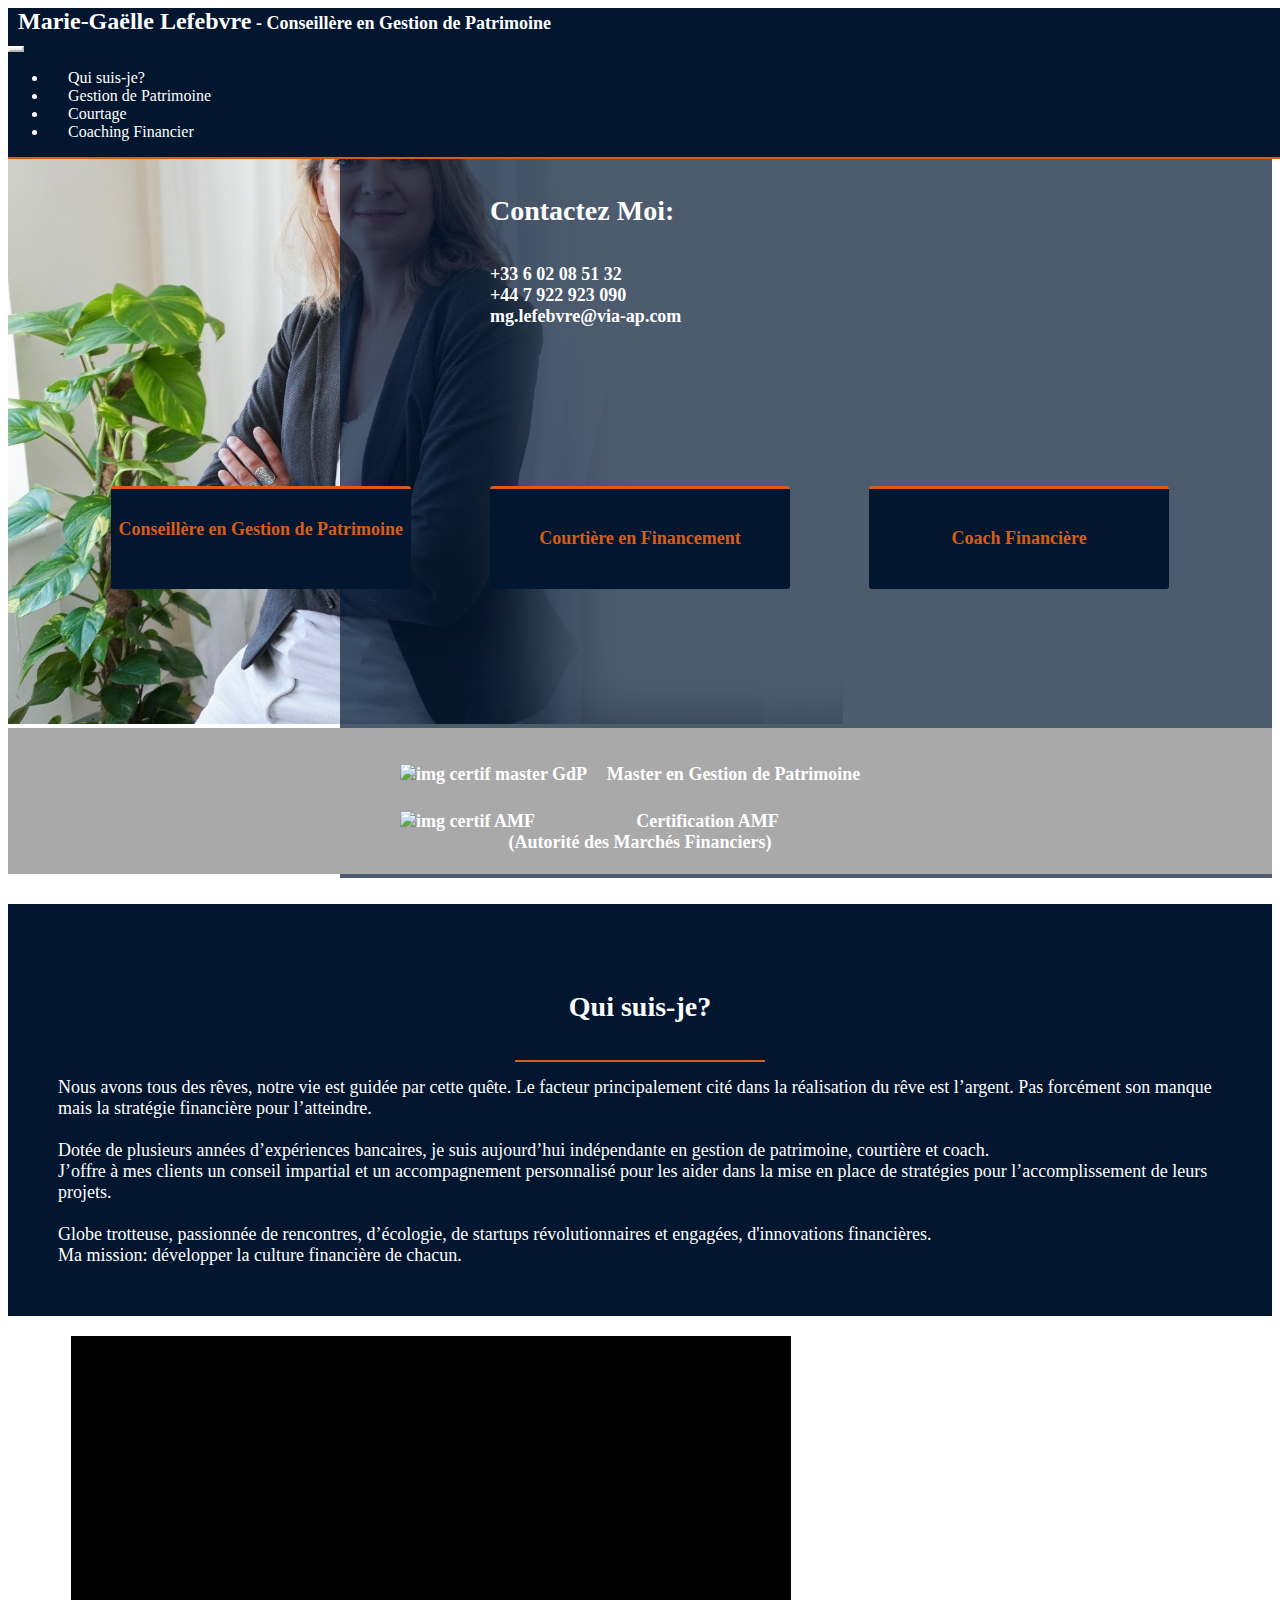
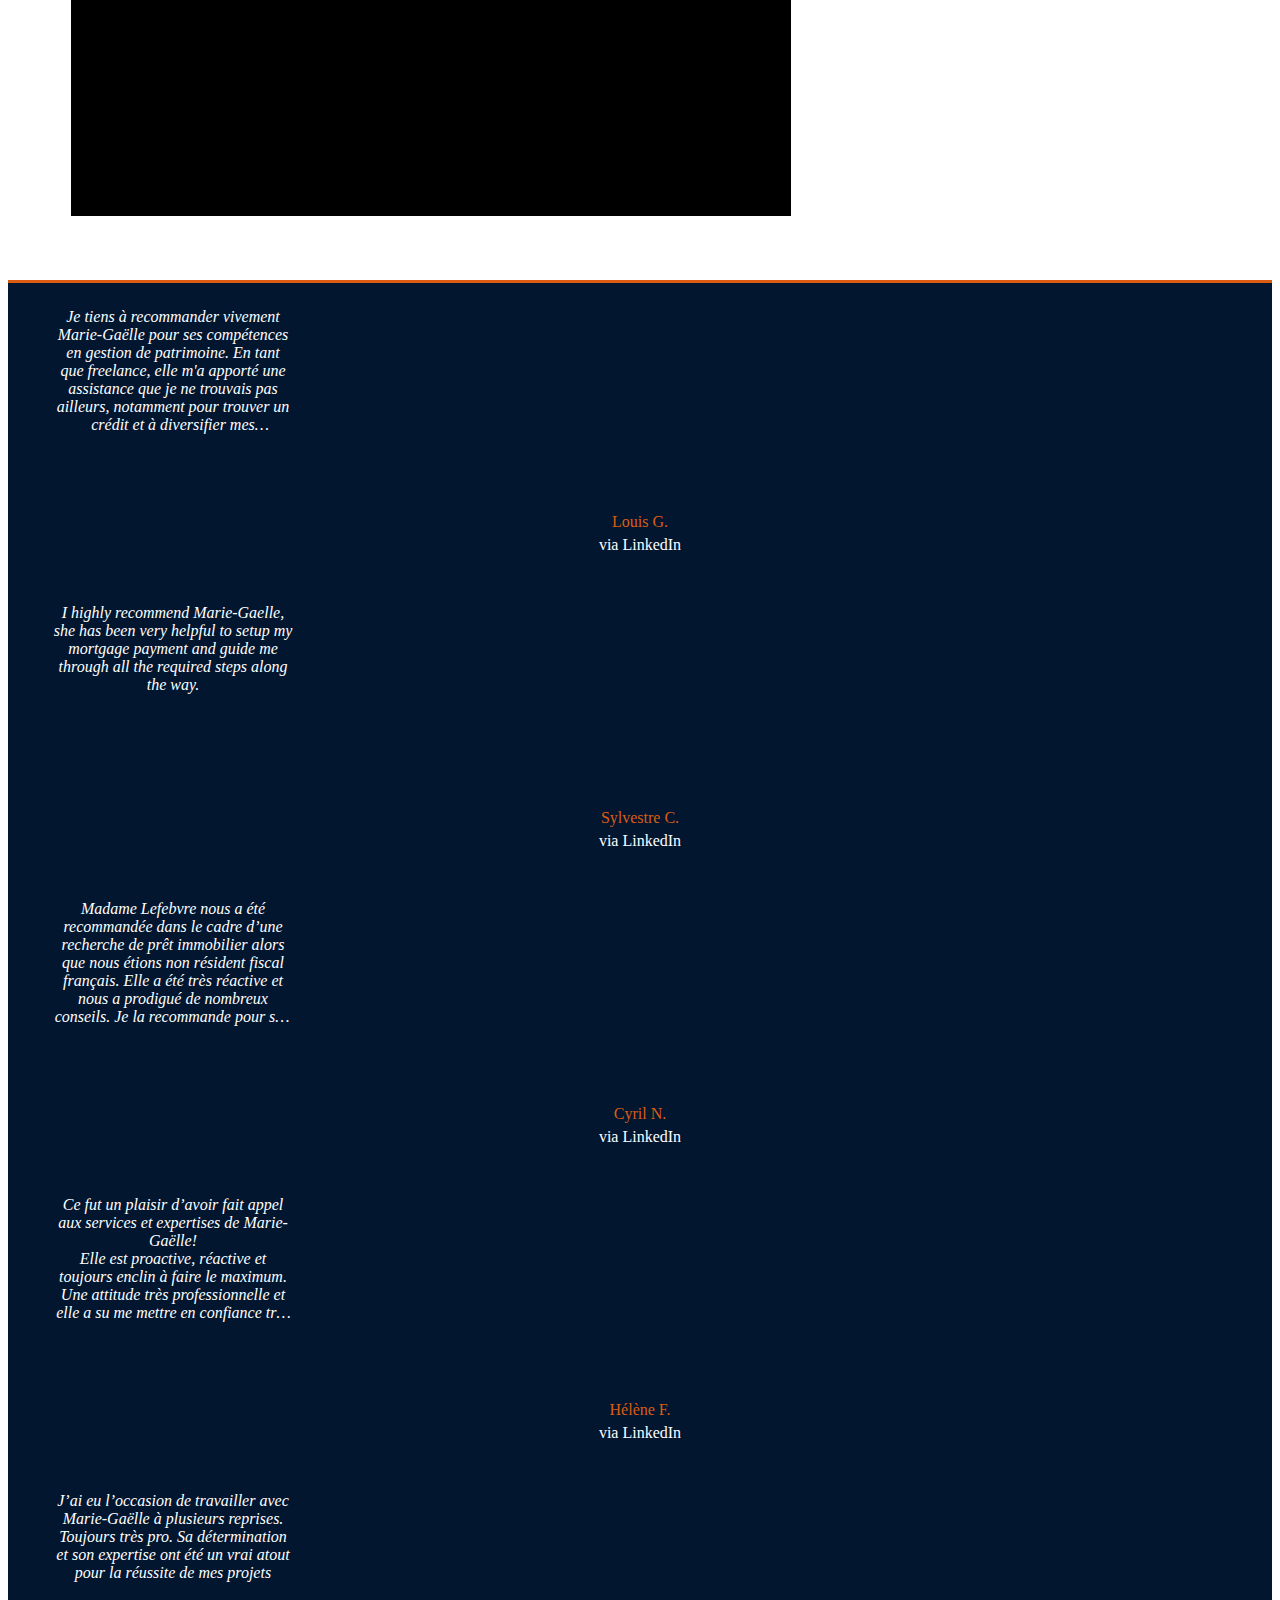
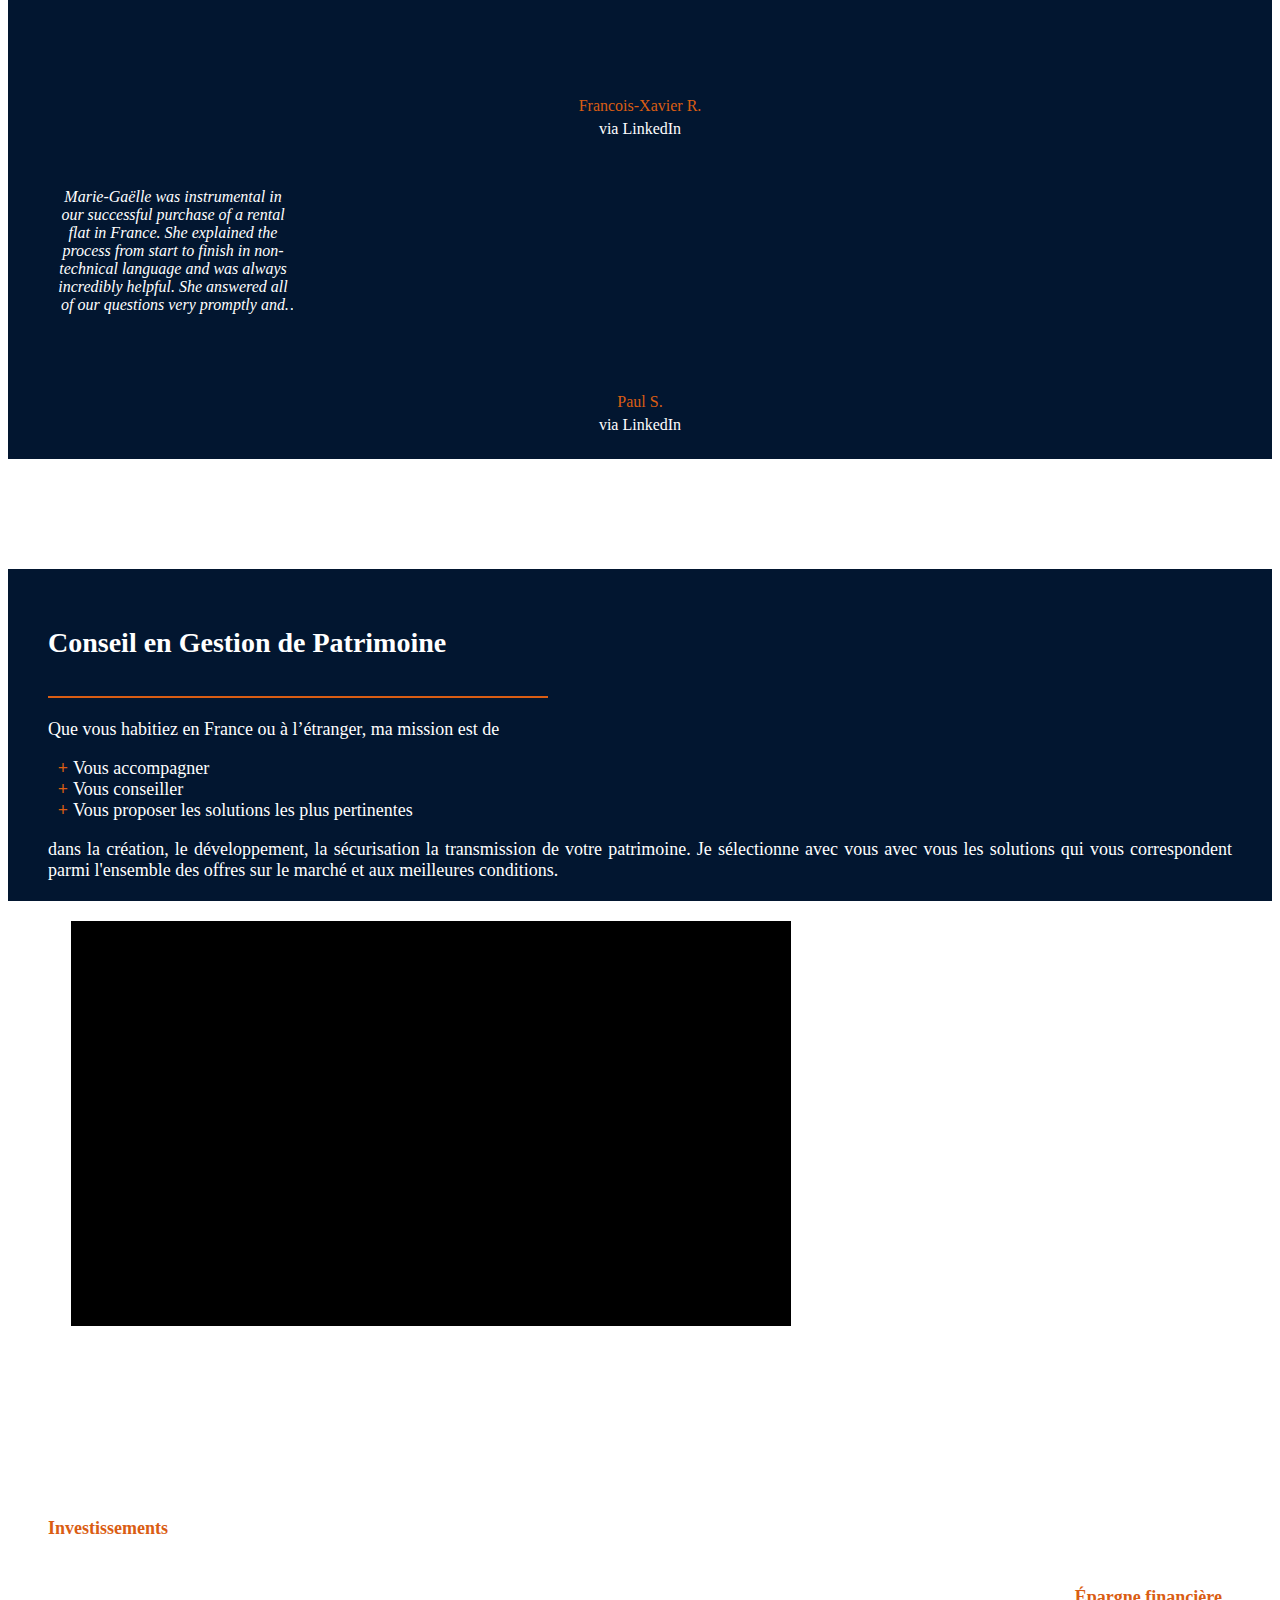
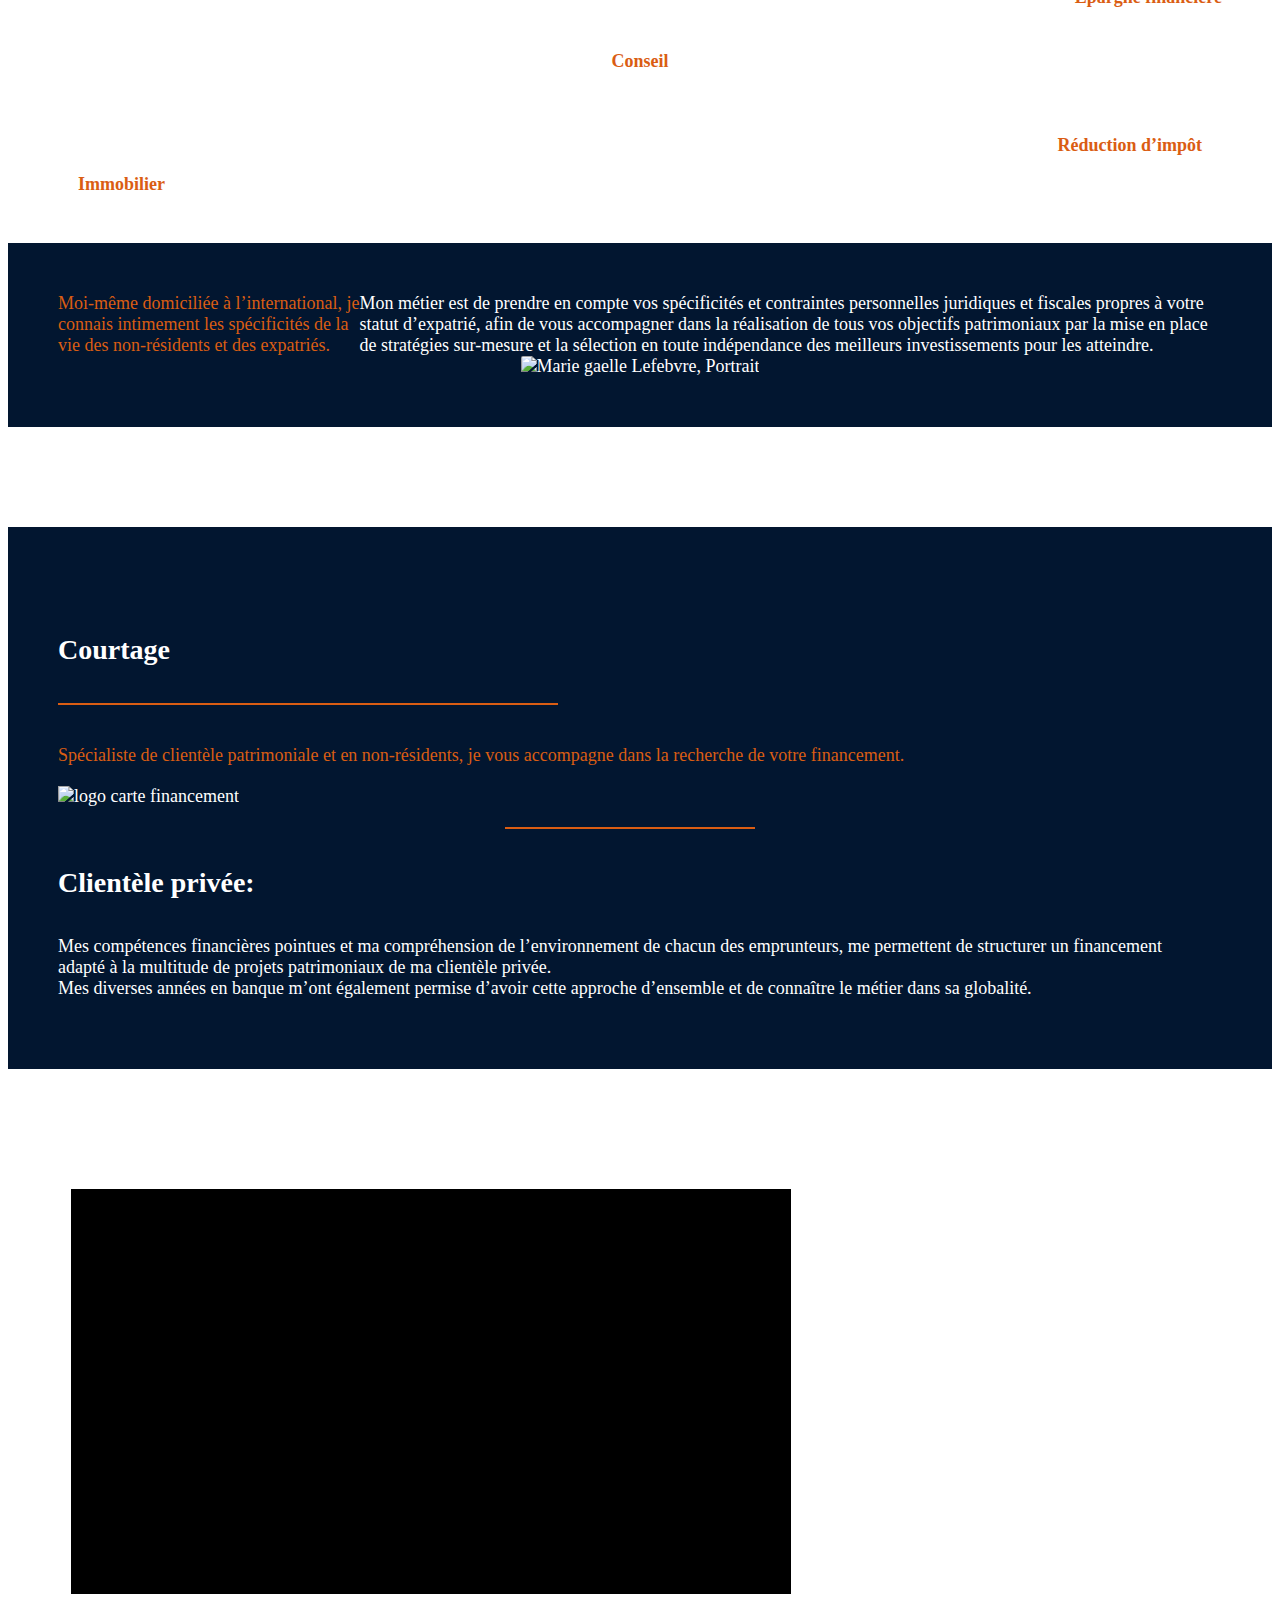
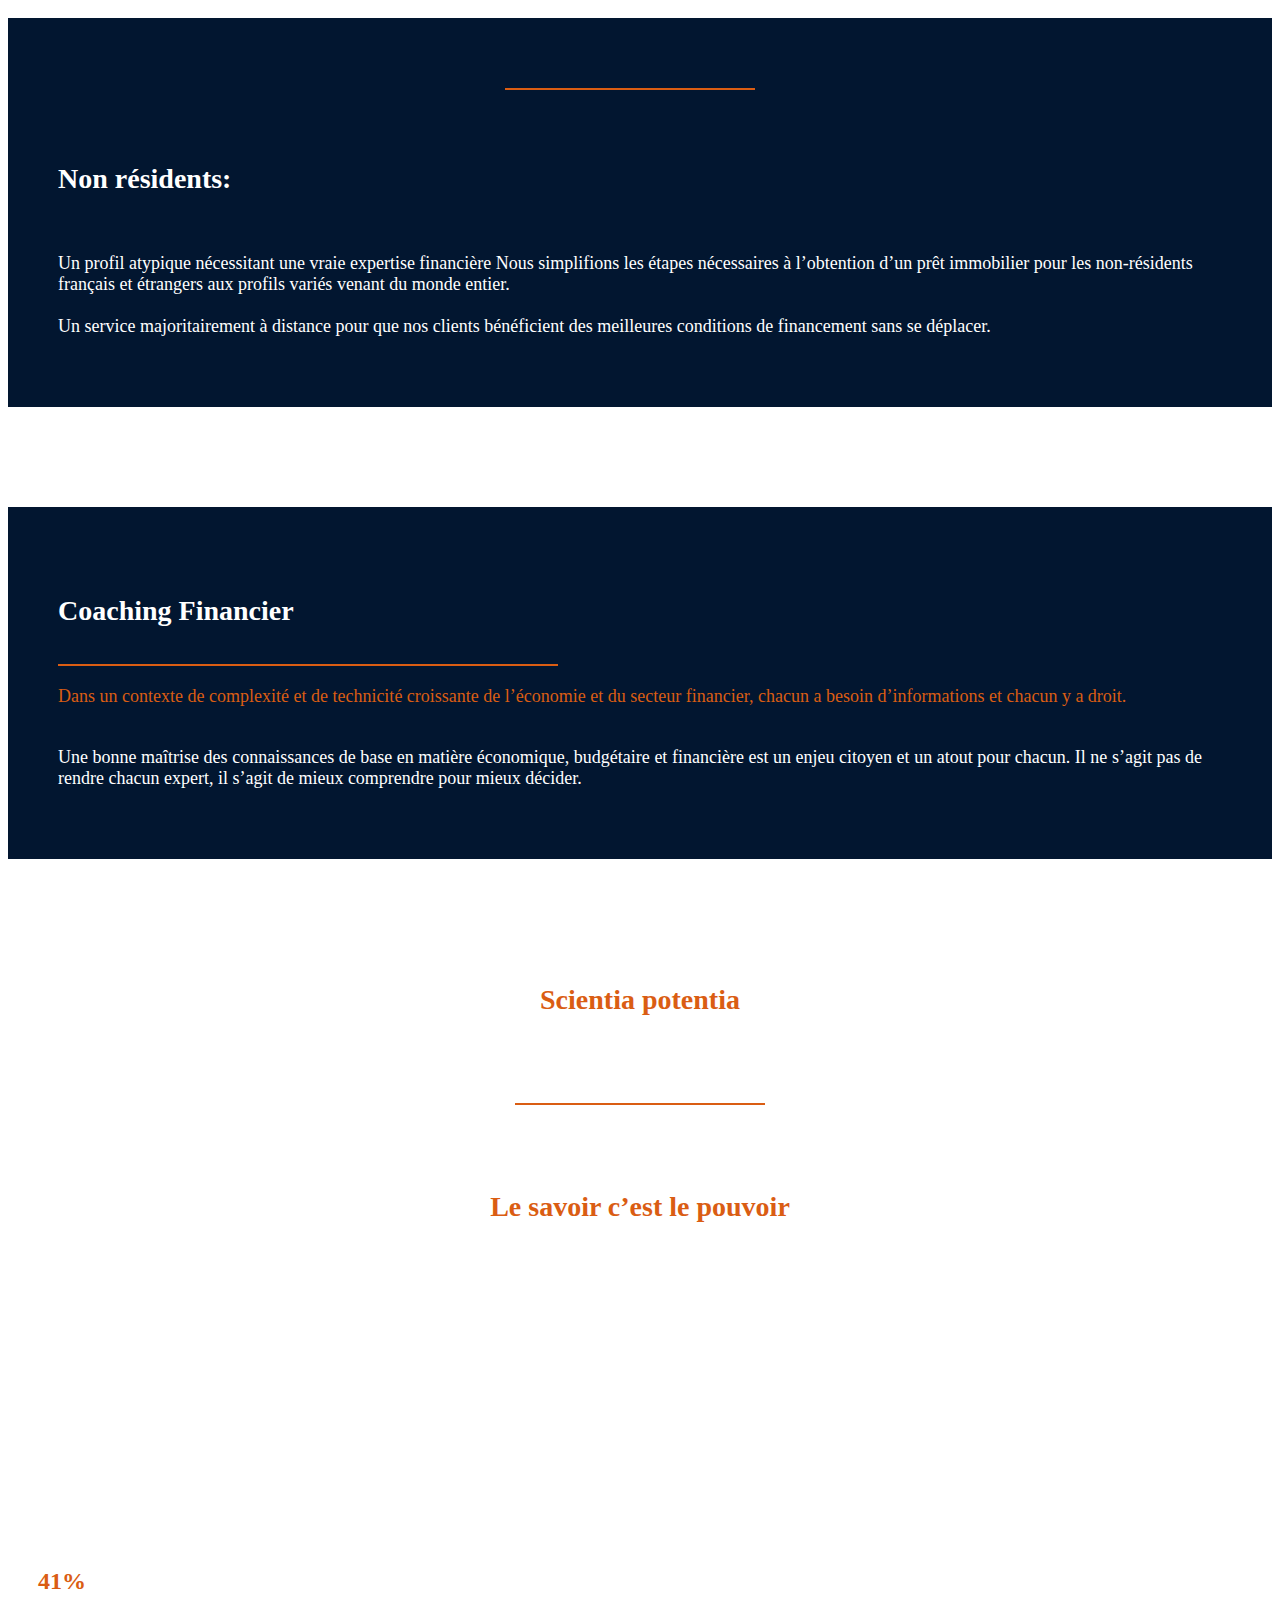
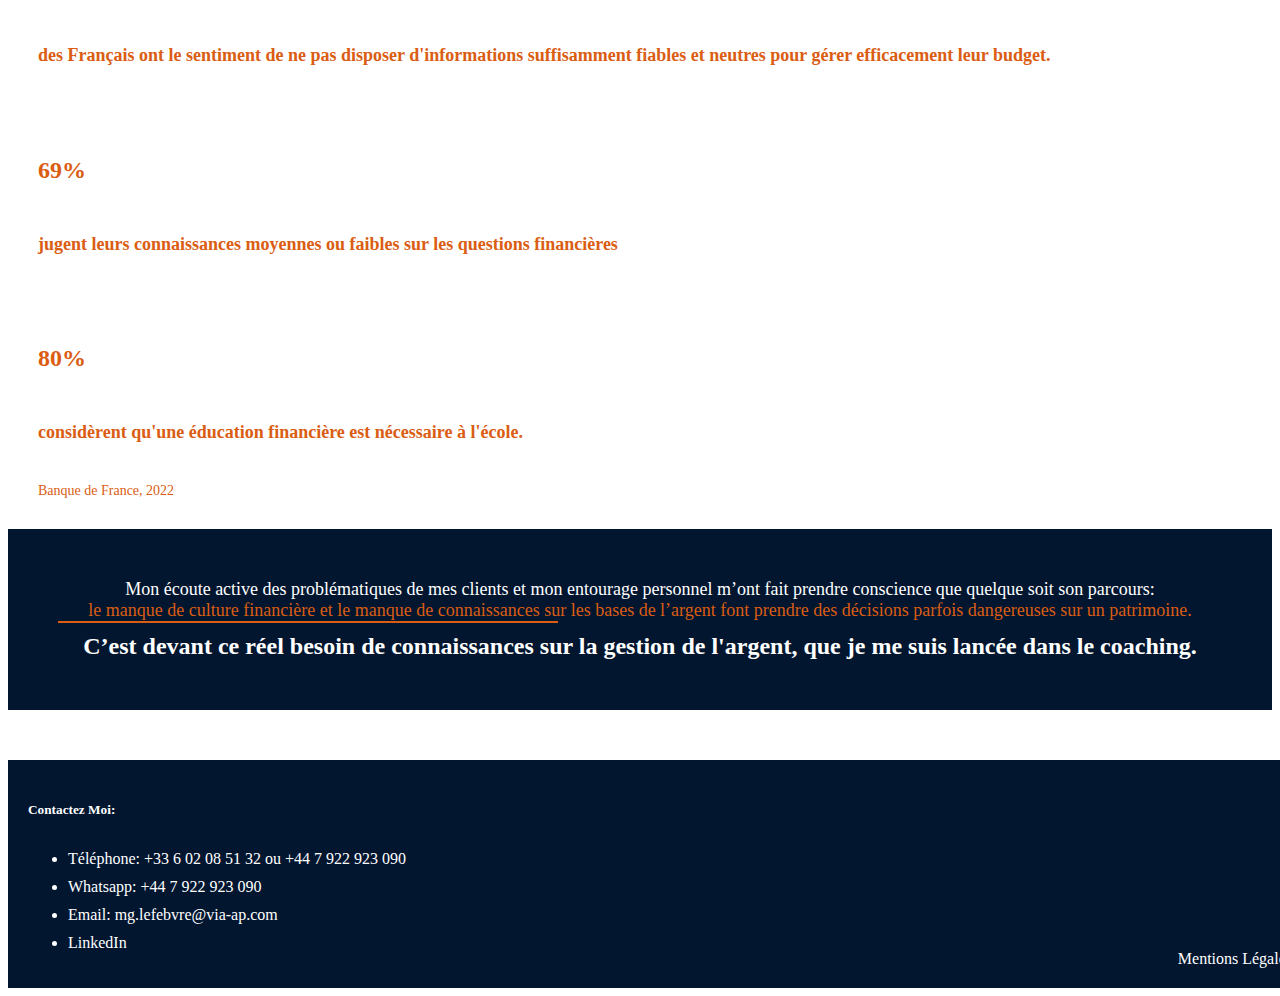
==== commit a67db2ac: "fix chrome reviews, feedback based improvements" ====
--- a/index.html
+++ b/index.html
@@ -42,7 +42,7 @@
         <div class="top-element container" id="top">.
             <div class="fond"></div>
             <div class="contact-info">
-                <a href="#contact"><h4>Contact </h4></a>
+                <a href="#contact"><h4>Contactez Moi: </h4></a>
                 <i class="fa-solid fa-phone"></i>  <a id="mg-contact-info-tel" href="javascript:decryptContact('KzMzNjAyMDg1MTMy', 'tel:')"></a>
                 <br/>
                 <i class="fa-brands fa-whatsapp"></i>  <a id="mg-contact-info-wa" href="javascript:decryptContact('NDQ3OTIyOTIzMDkwIA', 'https://wa.me/')"></a>
@@ -55,10 +55,10 @@
                     <h4 class="o-text two-liner">Conseillère en Gestion de Patrimoine</h4>
                 </a>
                 <a href="#section-courtage-1" class="section-button col-4">
-                    <h4 class="o-text">Courtière en financement</h4>
+                    <h4 class="o-text">Courtière en Financement</h4>
                 </a>
                 <a href="#section-coaching-1" class="section-button col-4">
-                    <h4 class="o-text">Coach financière</h4>
+                    <h4 class="o-text">Coach Financière</h4>
                 </a>
             </div>
         </div>
@@ -281,7 +281,7 @@
             </div>
         </div>
         <div id="section-courtage-1" class="other-section row gx-0">
-            <div class="col-lg-8 col-md-12 other-desc row">
+            <div class="col-lg-10 col-md-12 other-desc row">
                 <div class="col-12 exp-section-content">
                     <h4>
                         Courtage
@@ -307,7 +307,7 @@
                 </div>
                 
             </div>
-            <div class="col-lg-4 col-md-12">
+            <div class="col-lg-2 col-md-12">
             </div>
         </div>
         <div id="section-courtage-2" class="other-section row gx-0">
@@ -323,9 +323,9 @@
                 </iframe>
             </div>
             <div class="col-lg-6 col-md-12 other-desc row">
-                <div class="col-lg-3 col-md-12 exp-section-content o-text">
-                </div>
-                <div class="col-lg-9 col-md-12 exp-section-content">
+                <!-- <div class="col-lg-3 col-md-12 exp-section-content o-text">
+                </div> -->
+                <div class="col-lg-12 col-md-12 exp-section-content">
                     <div class="h-line-small"></div>
                     <br/>
                     <h4>Non résidents:</h4>
@@ -352,7 +352,7 @@
                     croissante de l’économie et du secteur financier,
                     chacun a besoin d’informations et chacun y a droit.
                 </div>
-                <div class="exp-section-content">
+                <div class="exp-section-content j-text">
                     Une bonne maîtrise des connaissances de base en matière économique, 
                     budgétaire et financière est un enjeu citoyen et un atout pour chacun. 
                     Il ne s’agit pas de rendre chacun expert, il s’agit de mieux comprendre pour mieux décider.
@@ -360,9 +360,9 @@
                 
             </div>
             <div class="col-lg-4 col-md-12">
-                <h5 class="why-sidetext o-text">Scientia potentia</h5>
+                <h5 class="why-sidetext o-text scient-top">Scientia potentia</h5>
                 <div class="h-line-small"></div>
-                <h5 class="why-sidetext o-text">Le savoir c’est le pouvoir</h5>
+                <h5 class="why-sidetext o-text scient-bottom">Le savoir c’est le pouvoir</h5>
             </div>
         </div>
         <div id="section-coaching-2" class="other-section row gx-0">
@@ -390,10 +390,10 @@
                     Mon écoute active des problématiques de
                     mes clients et mon entourage personnel
                     m’ont fait prendre conscience que quelque
-                    soit son parcours
+                    soit son parcours:
                 </div>
                 <div class="o-text col-lg-6 col-md-12">
-                    Le manque de culture
+                    le manque de culture
                     financière et le manque de
                     connaissances sur les bases
                     de l’argent font prendre des
@@ -411,7 +411,7 @@
         <!-- fin sections -->
         <div class="footer row">
             <div class="footer-contact col-lg-6 col-md-12">
-                <h5>Contactez Moi</h5>
+                <h5>Contactez Moi:</h5>
                 <ul id="contact" class="contact-list">
                     <li>
                         <a id="mg-footer-info-tel" href="javascript:decryptContact('KzMzNjAyMDg1MTMy', 'tel:')">
--- a/styles.css
+++ b/styles.css
@@ -35,6 +35,10 @@
 .o-text {
     color: #da5d13;
     font-size: 18px;
+}
+
+.j-text {
+    text-align: justify;
 }
 
 .h-line {
@@ -287,16 +291,16 @@
 .customer-reviews {
     background-color: #021630;
     border-top: 3px solid #da5d13;
-    text-align: center;
+    margin: 0;
+    margin-top: 10px;
+    max-width: 100%;
     position: relative;
-    margin-top: 10px;
-    max-width: 100%;
-    margin: 0;
+    text-align: center;
 }
 
 .customer-review-container {
+    max-height: 100%;
     padding: 10px 40px;
-    max-height: 100%;
 }
 
 .review-author, .review-source {
@@ -306,21 +310,22 @@
 }
 
 .review-content {
-    max-width: 100%;
+    display: flex;
+    margin: 15px 0;
+    max-width: 100%;
+    padding: 0 5px;
     position: relative;
-    display: inline-block;
-    padding: 0 5px;
-    margin: 15px 0;
 }
 
 /* Ellipsis with quotes */
 .review-content > a {
+    display: -webkit-box;
+    max-height: 168px;
+    max-width: 240px;
+    min-height: 0;
+    overflow: hidden;
     position: relative;
-    max-width: 240px;
-	max-height: 168px;
-	overflow: hidden;
 	-webkit-box-orient: vertical;
-	display: -webkit-box;
 	-webkit-line-clamp: 7;
 	text-overflow: ellipsis;
     font-style: italic
@@ -447,6 +452,14 @@
     text-align: center;
 }
 
+.scient-top {
+    margin-top: 85px;
+}
+
+.scient-bottom {
+    margin-bottom: 85px;
+}
+
 .stats-container {
     padding: 30px;
     background-color: rgba(255, 255, 255, 0.4);
@@ -468,11 +481,6 @@
 .desc-problem {
     text-align: center;
     align-items: center;
-}
-
-.desc-problem .o-text {
-    font-size: 24px;
-    padding-bottom: 10px;
 }
 
 .problem-soluce {
@@ -596,10 +604,6 @@
         text-align: center;
     }
 
-    .desc-problem .o-text {
-        font-size: 18px;
-    }
-
     .stats-container {
         padding-top: 0;
     }
@@ -609,6 +613,10 @@
     & the keywords & the CGP video */
     #section-coaching-1, #section-courtage-1, #section-CGP-1 {
         padding-bottom: 0;
+    }
+
+    .desc-problem .o-text {
+        padding-bottom: 20px;
     }
 }
 
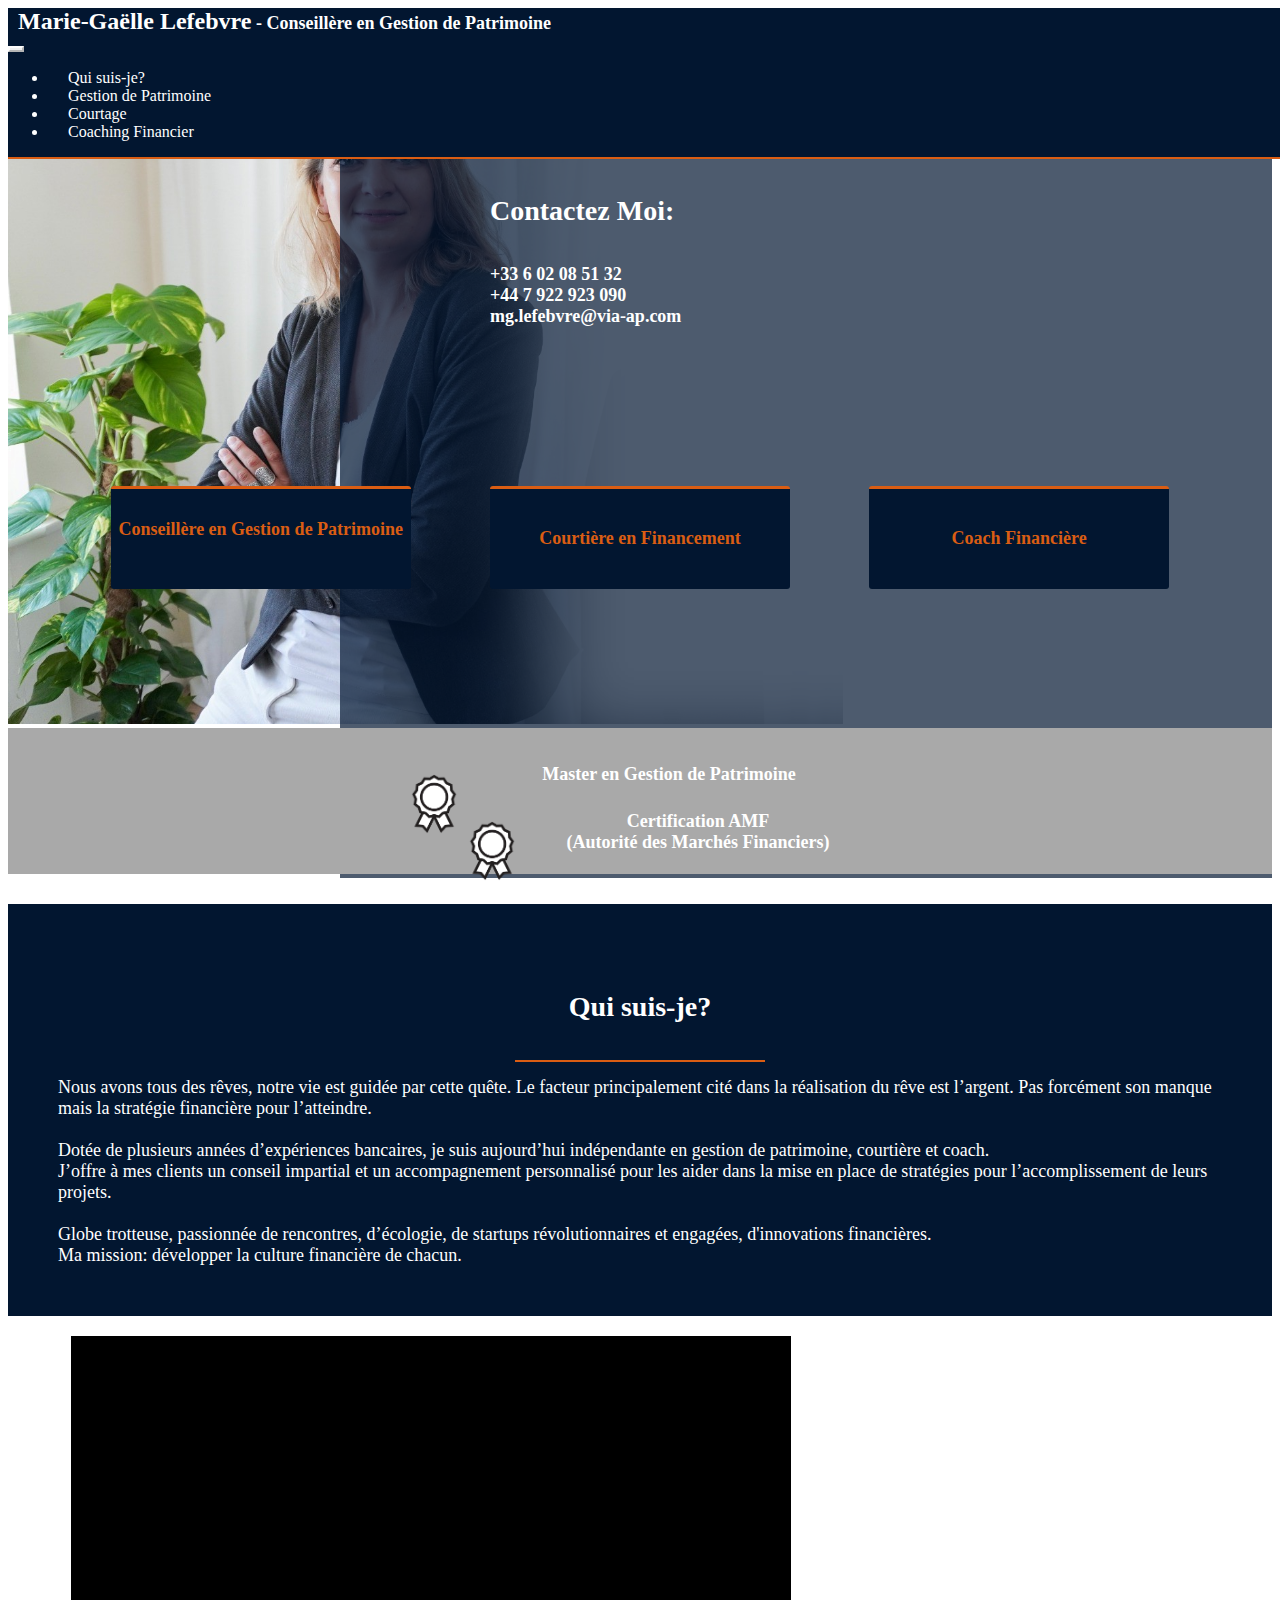
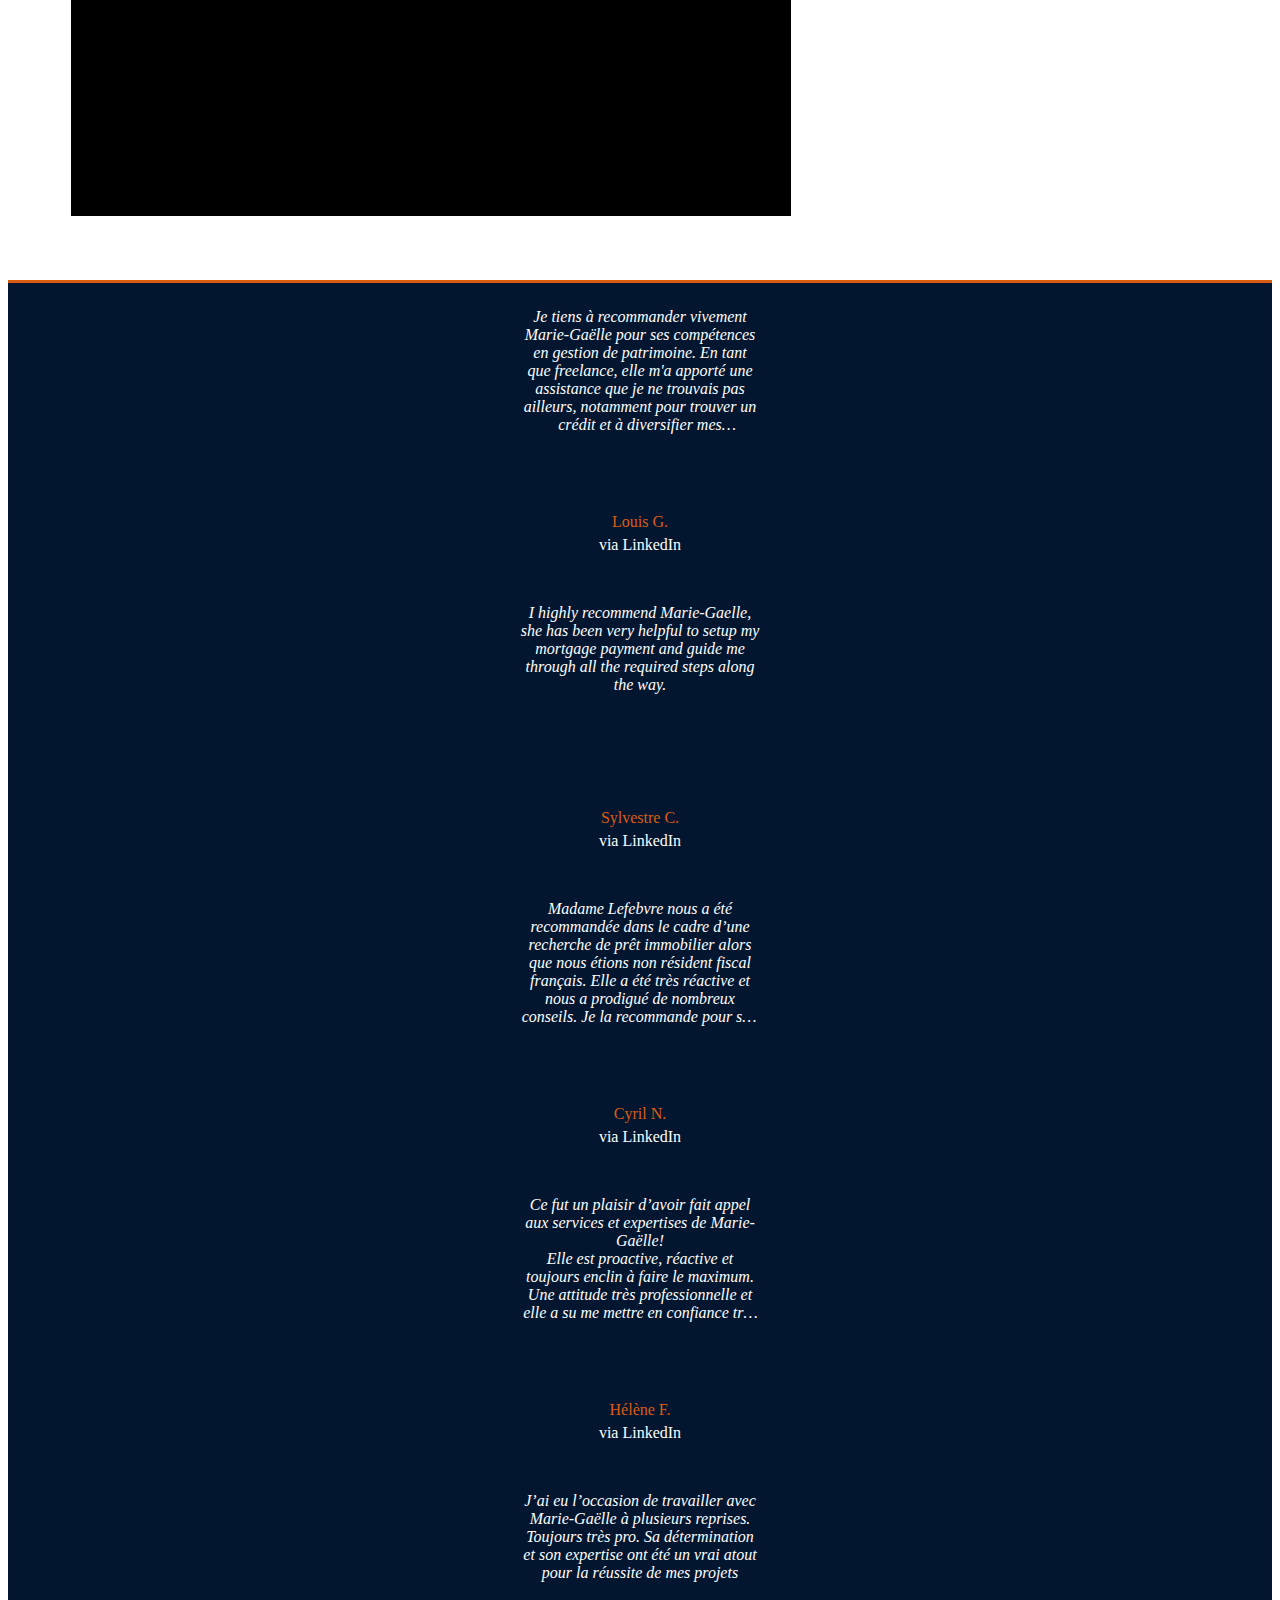
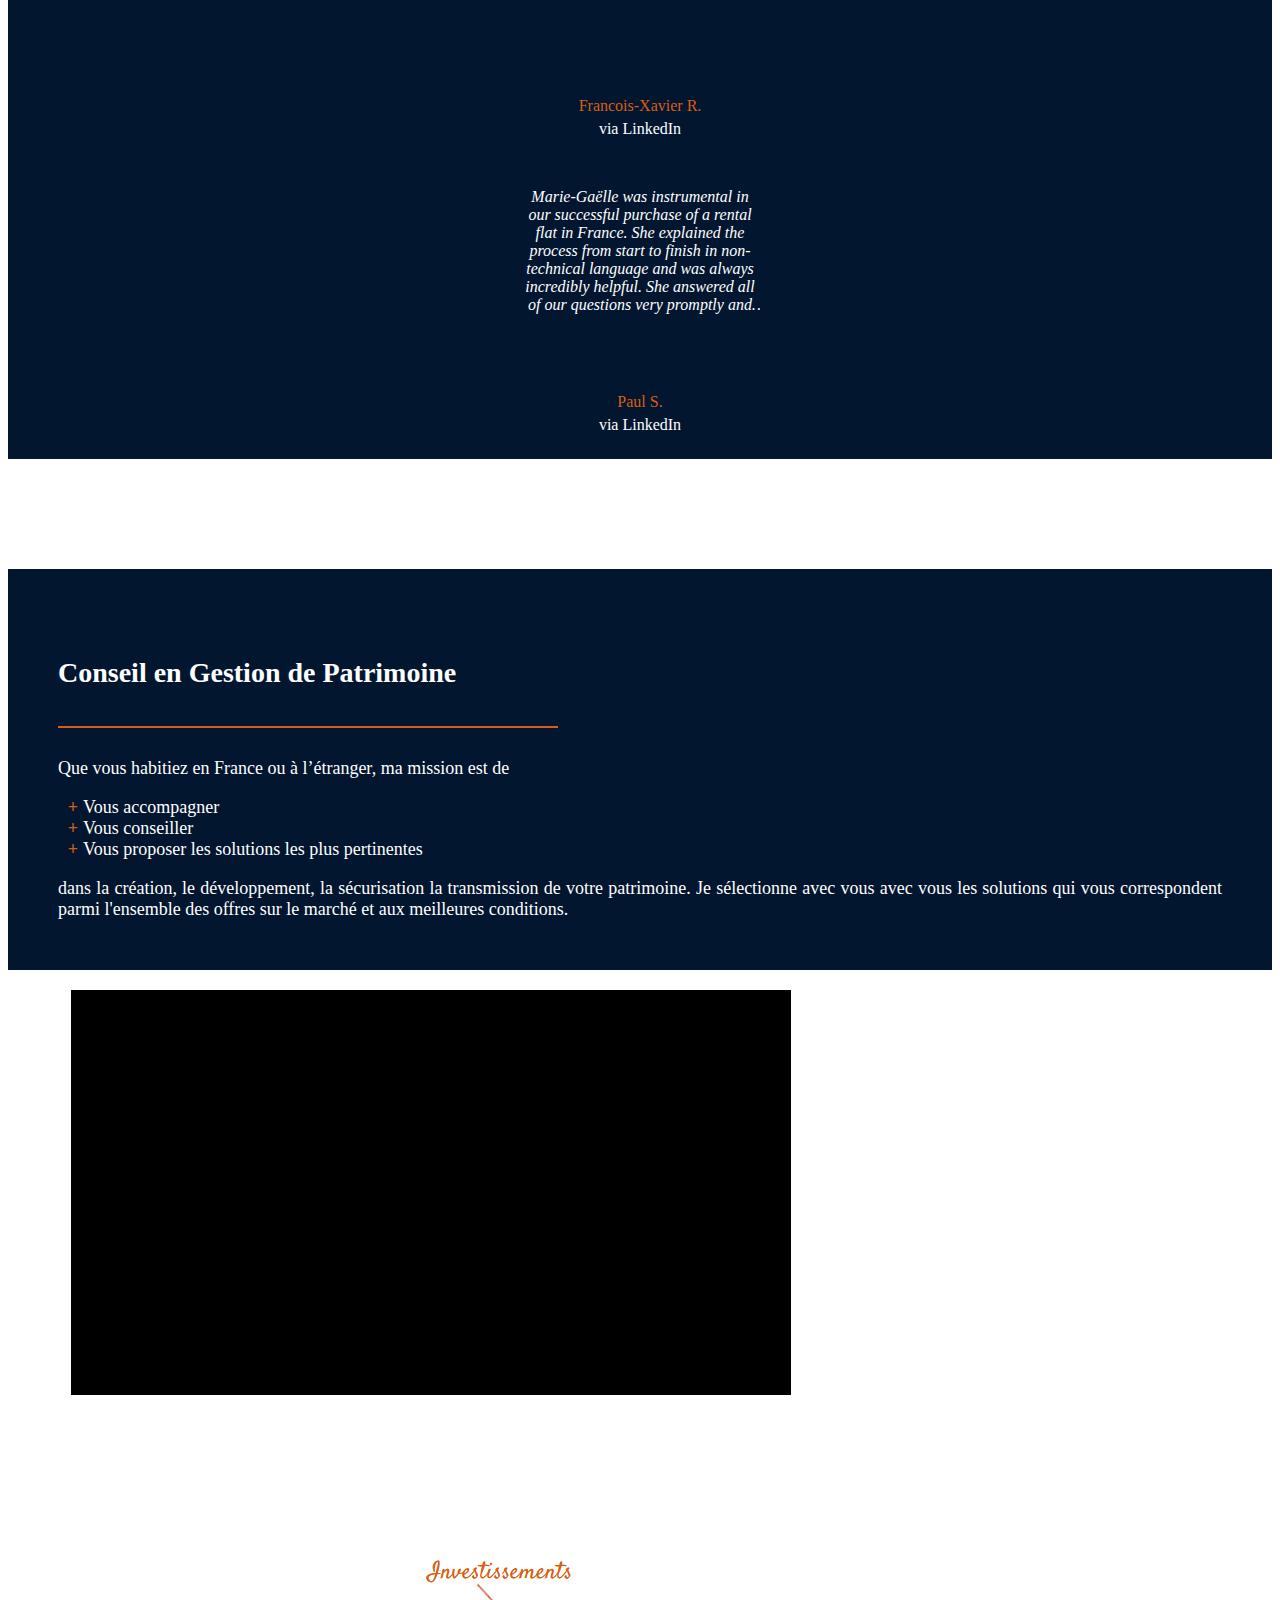
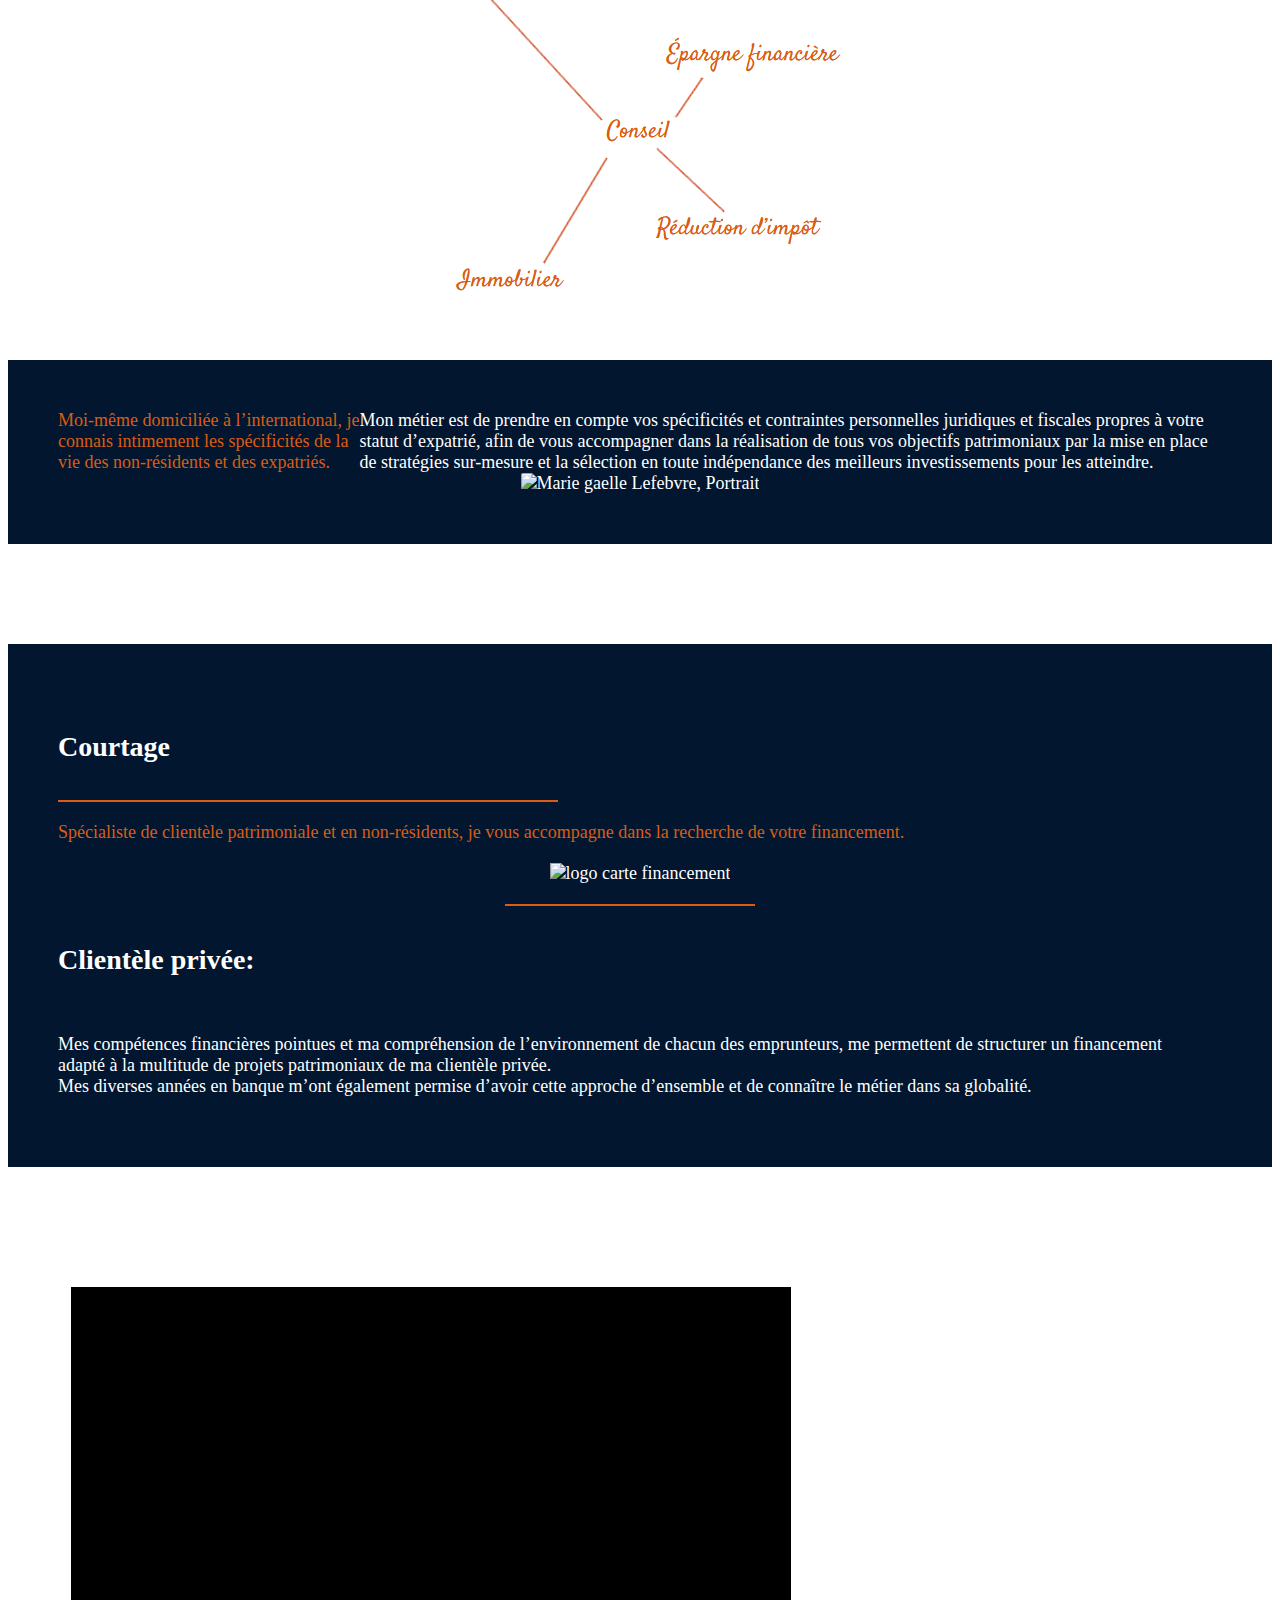
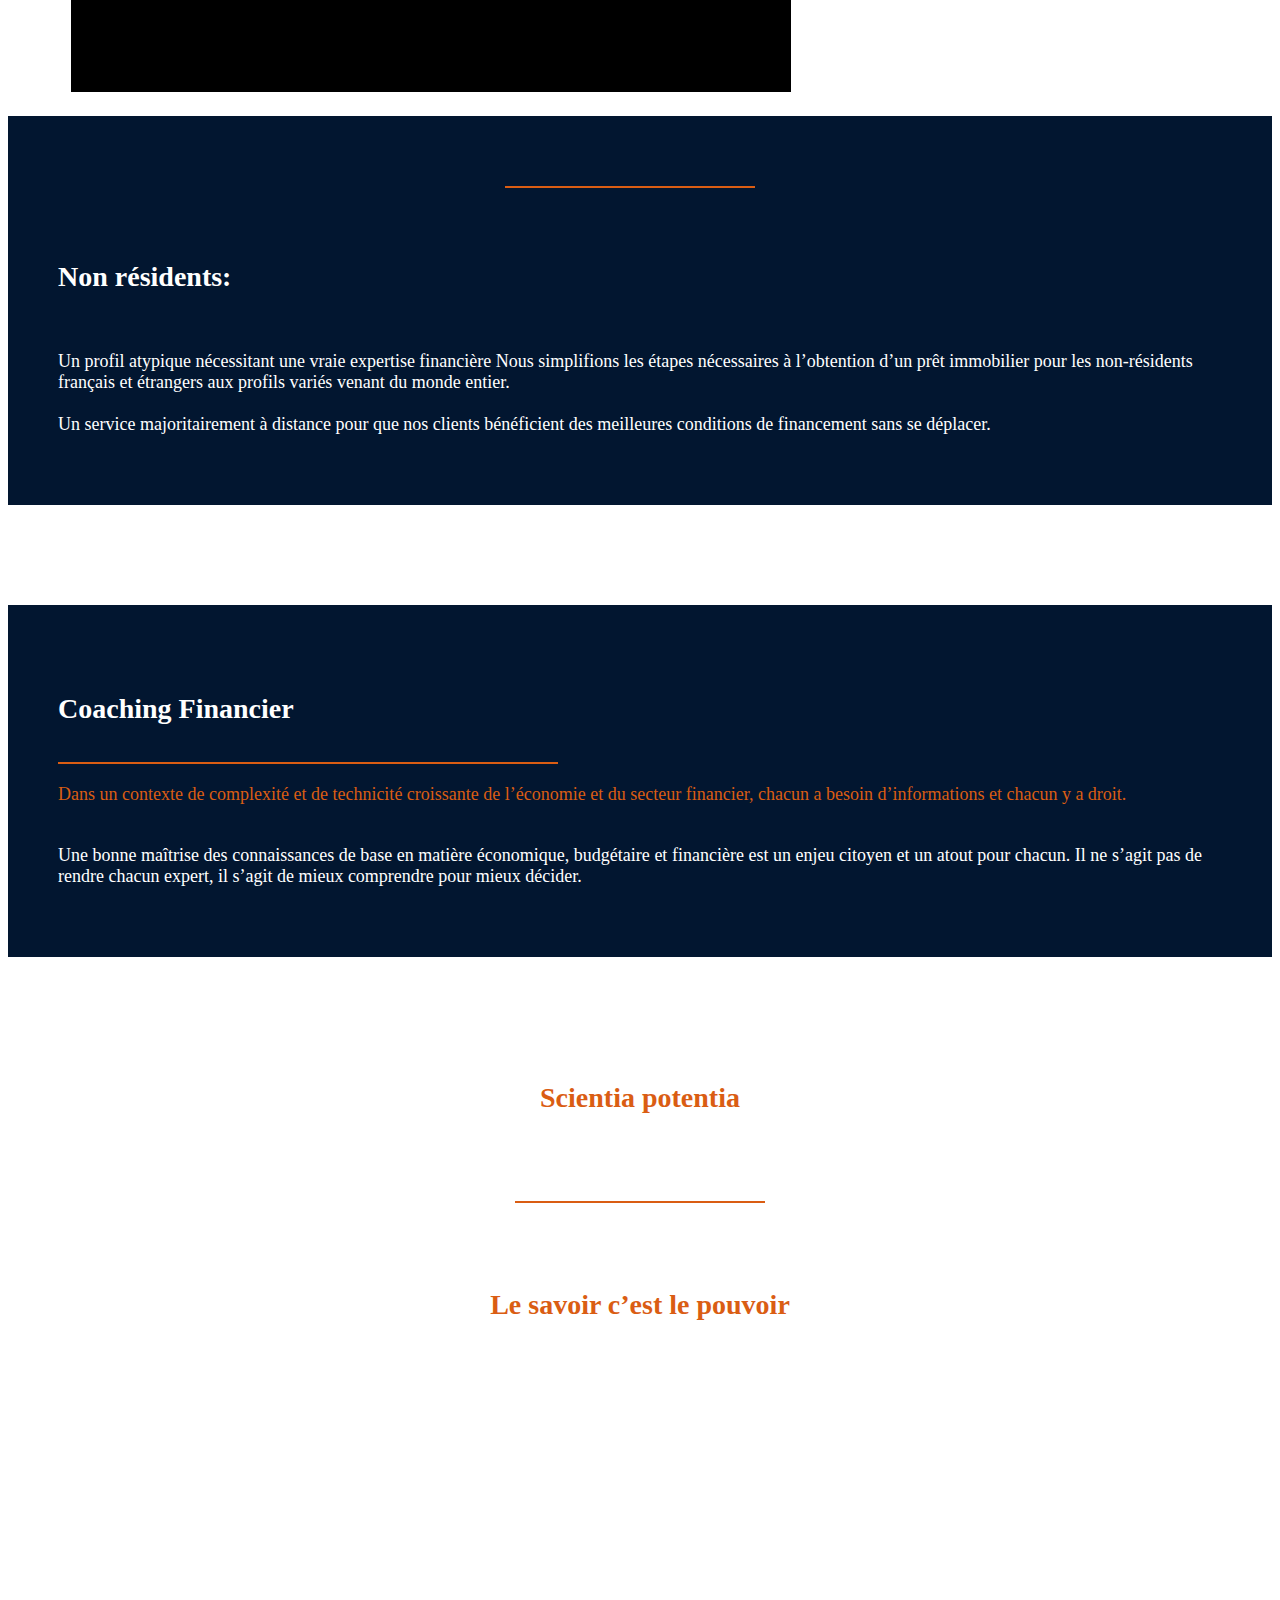
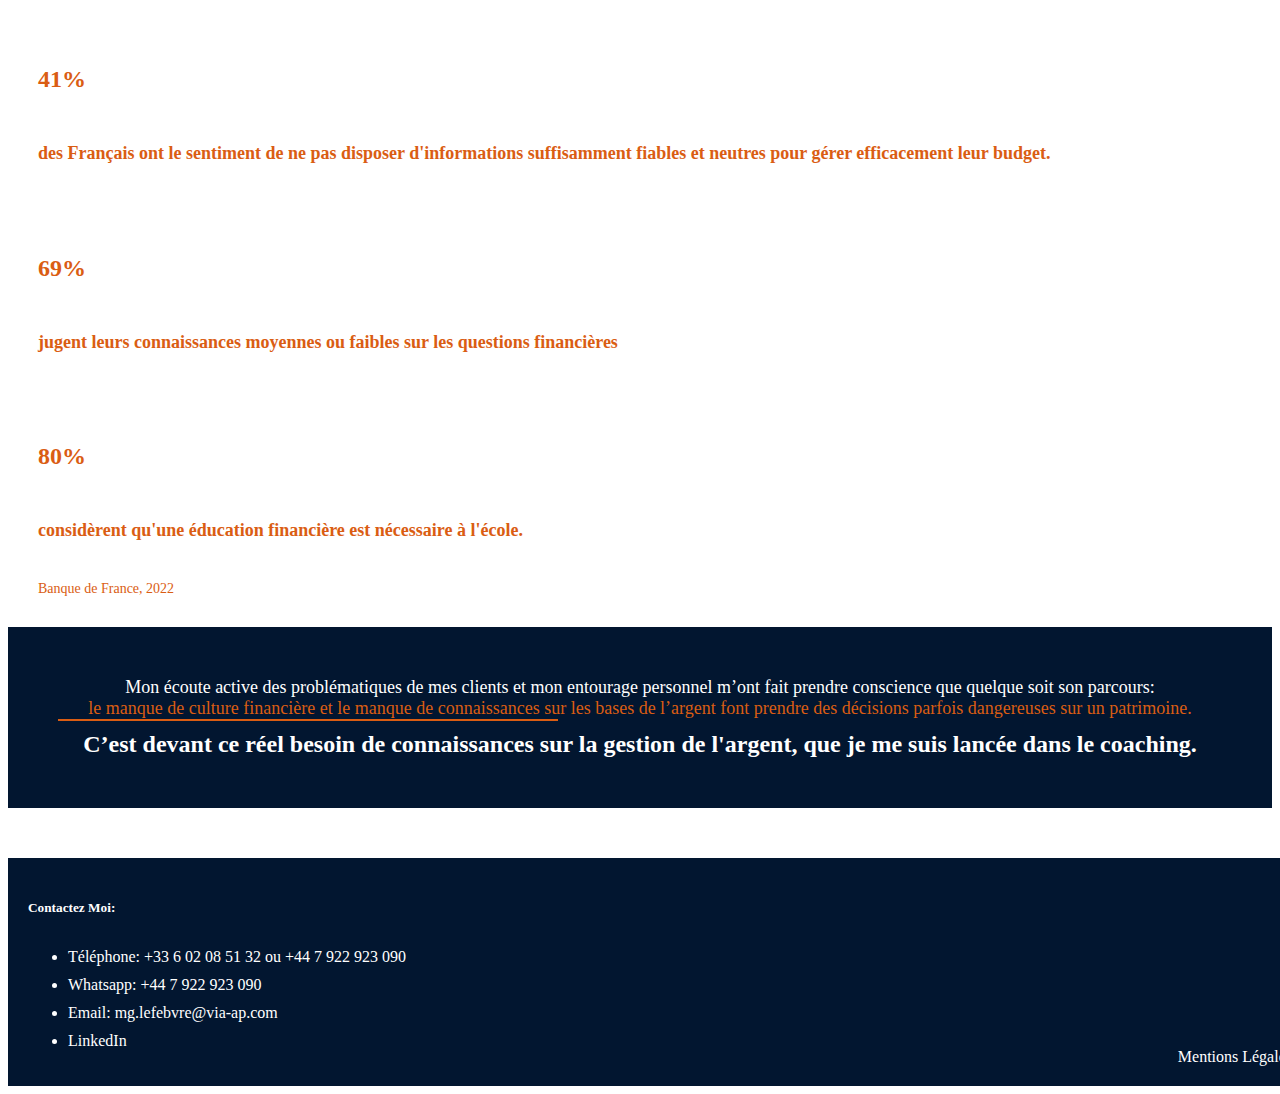
==== commit e2e8ceaa: "schema + fixes CSS" ====
--- a/index.html
+++ b/index.html
@@ -214,7 +214,7 @@
             </div>
         </div>
         <!-- fin avis clients  -->
-        <!-- début autres sections (TODO) -->
+        <!-- début autres sections -->
         <!-- <div id="section-CGP-1" class="row"> -->
             <div class="col-0 stats-container o-text">
                 
@@ -223,16 +223,19 @@
                 <div class="col-lg-6 col-md-12 CGP-mission-text other-desc">
                     <h4 class="CGP-title">Conseil en Gestion de Patrimoine</h4>
                     <div class="h-line"></div>
-                    <br/>
-                    Que vous habitiez en France ou à l’étranger, ma mission est de
-                    <ul class="CGP-list">
-                        <li>Vous accompagner</li>
-                        <li>Vous conseiller</li>
-                        <li>Vous proposer les solutions les plus pertinentes</li>
-                    </ul>
-                    dans la création, le développement, la sécurisation
-                    la transmission de votre patrimoine.
-                    Je sélectionne avec vous avec vous les solutions qui vous correspondent parmi l'ensemble des offres sur le marché et aux meilleures conditions.
+                    <div class="col-12">
+                        <div class="list-intro">
+                            Que vous habitiez en France ou à l’étranger, ma mission est de
+                        </div>
+                        <ul class="CGP-list">
+                            <li>Vous accompagner</li>
+                            <li>Vous conseiller</li>
+                            <li>Vous proposer les solutions les plus pertinentes</li>
+                        </ul>
+                        dans la création, le développement, la sécurisation
+                        la transmission de votre patrimoine.
+                        Je sélectionne avec vous avec vous les solutions qui vous correspondent parmi l'ensemble des offres sur le marché et aux meilleures conditions.
+                    </div>
                 </div>
                 <div class="col-lg-6 col-md-12">
                     <iframe
@@ -250,11 +253,12 @@
         <!-- </div> -->
         <div id="section-CGP-2" class="other-section row gx-0">
             <div class="col-lg-4 col-md-12 CGP-keywords o-text">
-                <p class="keyword-1">Investissements</p>
+                <img class ="keywords-schema" width="482px" height="436px" src="./assets/schema.png" alt="Investissements, Épargne financière, Conseil, Réduction d'impôts, Immobilier">
+                <!-- <p class="keyword-1">Investissements</p>
                 <p class="keyword-2">Épargne financière</p>
                 <p class="keyword-3">Conseil</p>
                 <p class="keyword-4">Réduction d’impôt</p>
-                <p class="keyword-5">Immobilier</p>
+                <p class="keyword-5">Immobilier</p> -->
             </div>
             <div class="col-lg-8 col-md-12 other-desc CGP-desc-2 row">
                 <!-- <div class="col-12">
@@ -282,7 +286,7 @@
         </div>
         <div id="section-courtage-1" class="other-section row gx-0">
             <div class="col-lg-10 col-md-12 other-desc row">
-                <div class="col-12 exp-section-content">
+                <div class="col-12 court-title">
                     <h4>
                         Courtage
                     </h4>
@@ -298,6 +302,7 @@
                 <div class="exp-section-content col-12">
                     <div class="h-line-small"></div>
                     <h4>Clientèle privée:</h4>
+                    <br/>
                     Mes compétences financières pointues et ma compréhension de l’environnement 
                     de chacun des emprunteurs, me permettent de structurer un financement adapté 
                     à la multitude de projets patrimoniaux de ma clientèle privée.
--- a/styles.css
+++ b/styles.css
@@ -238,6 +238,7 @@
 .certif-icon {
     float: left;
     max-height: 80px;
+    margin-left: 10px;
 }
 
 .cert-details {
@@ -320,6 +321,7 @@
 /* Ellipsis with quotes */
 .review-content > a {
     display: -webkit-box;
+    margin: 0 auto;
     max-height: 168px;
     max-width: 240px;
     min-height: 0;
@@ -343,10 +345,10 @@
 /* partie CGP */
 
 .video-embed-cgp, .video-embed-courting {
+    background-color: #000;
+    height: 405px;
     margin: 20px auto;
-    height: 405px;
     width:720px;
-    background-color: #000;
 }
 
 .video-embed-cgp {
@@ -355,11 +357,15 @@
 
 .CGP-mission-text {
     text-align: justify;
-    padding: 20px 40px;
-}
+}
+
+.list-intro {
+    margin: 30px 0 15px;
+}
+
 .CGP-list {
+    list-style-type: "+";
     padding-left: 20px;
-    list-style-type: "+";
 }
 
 .CGP-list > li {
@@ -372,35 +378,18 @@
 }
 
 .CGP-keywords {
-    padding: 0 30px 30px;
-    background-color: rgba(255, 255, 255, 0.4);
-    font-weight: bold;
-}
-
-.keyword-1 {
-    padding-left: 10px;
-    padding-top: 50px;
-}
-
-.keyword-2 {
-    padding-right: 20px;
-    padding-top: 30px;
-    text-align: right;
-}
-
-.keyword-3 {
-    padding: 25px;
-    text-align: center;
-}
-
-.keyword-4 {
-    padding-top: 20px;
-    padding-right: 40px;
-    text-align: right;
-}
-
-.keyword-5 {
-    padding-left: 40px;
+    display: inherit;
+    text-align: center;
+    vertical-align: middle;
+}
+
+.keywords-schema {
+    height: auto;
+    margin: auto;
+    max-height: 436px;
+    max-width: 482px;
+    min-width: 330px;
+    width: auto;
 }
 
 .CGP-desc-2 > div {
@@ -408,13 +397,17 @@
 }
 
 .illu-CGP {
-    max-height: 400px;
-    max-width: 100%;
     border-radius: 2px;
     margin: 20px auto 0;
+    max-height: 400px;
+    max-width: 100%;
 }
 
 /* Courtage */
+
+.court-title {
+    padding: 0;
+}
 
 .video-embed-courting {
     margin: auto 11%;
@@ -422,6 +415,7 @@
 
 .illu-courtage-cont {
     padding-left: 0;
+    text-align: center;
 }
 
 .illu-courtage {
@@ -618,6 +612,14 @@
     .desc-problem .o-text {
         padding-bottom: 20px;
     }
+
+    .scient-top {
+        margin-top: 50px;
+    }
+
+    .scient-bottom {
+        margin-bottom: 0;
+    }
 }
 
 /* ipad */
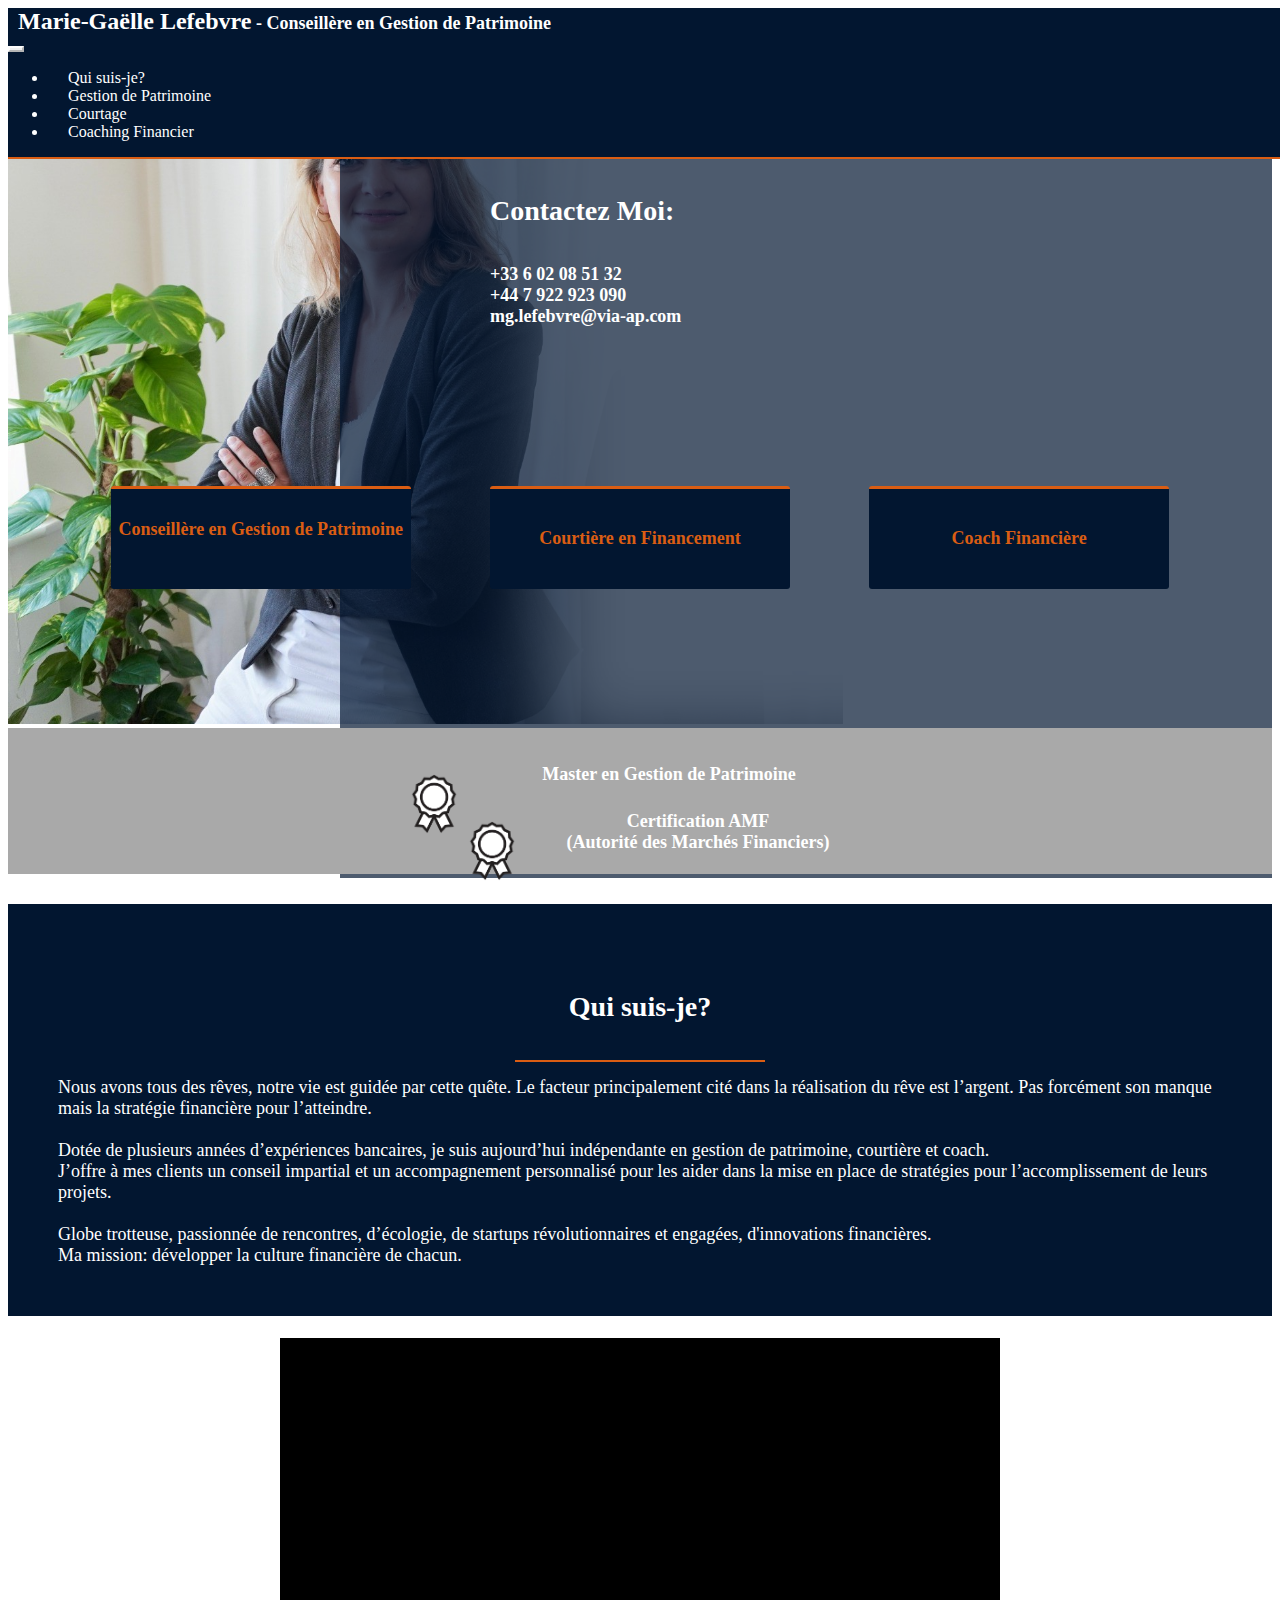
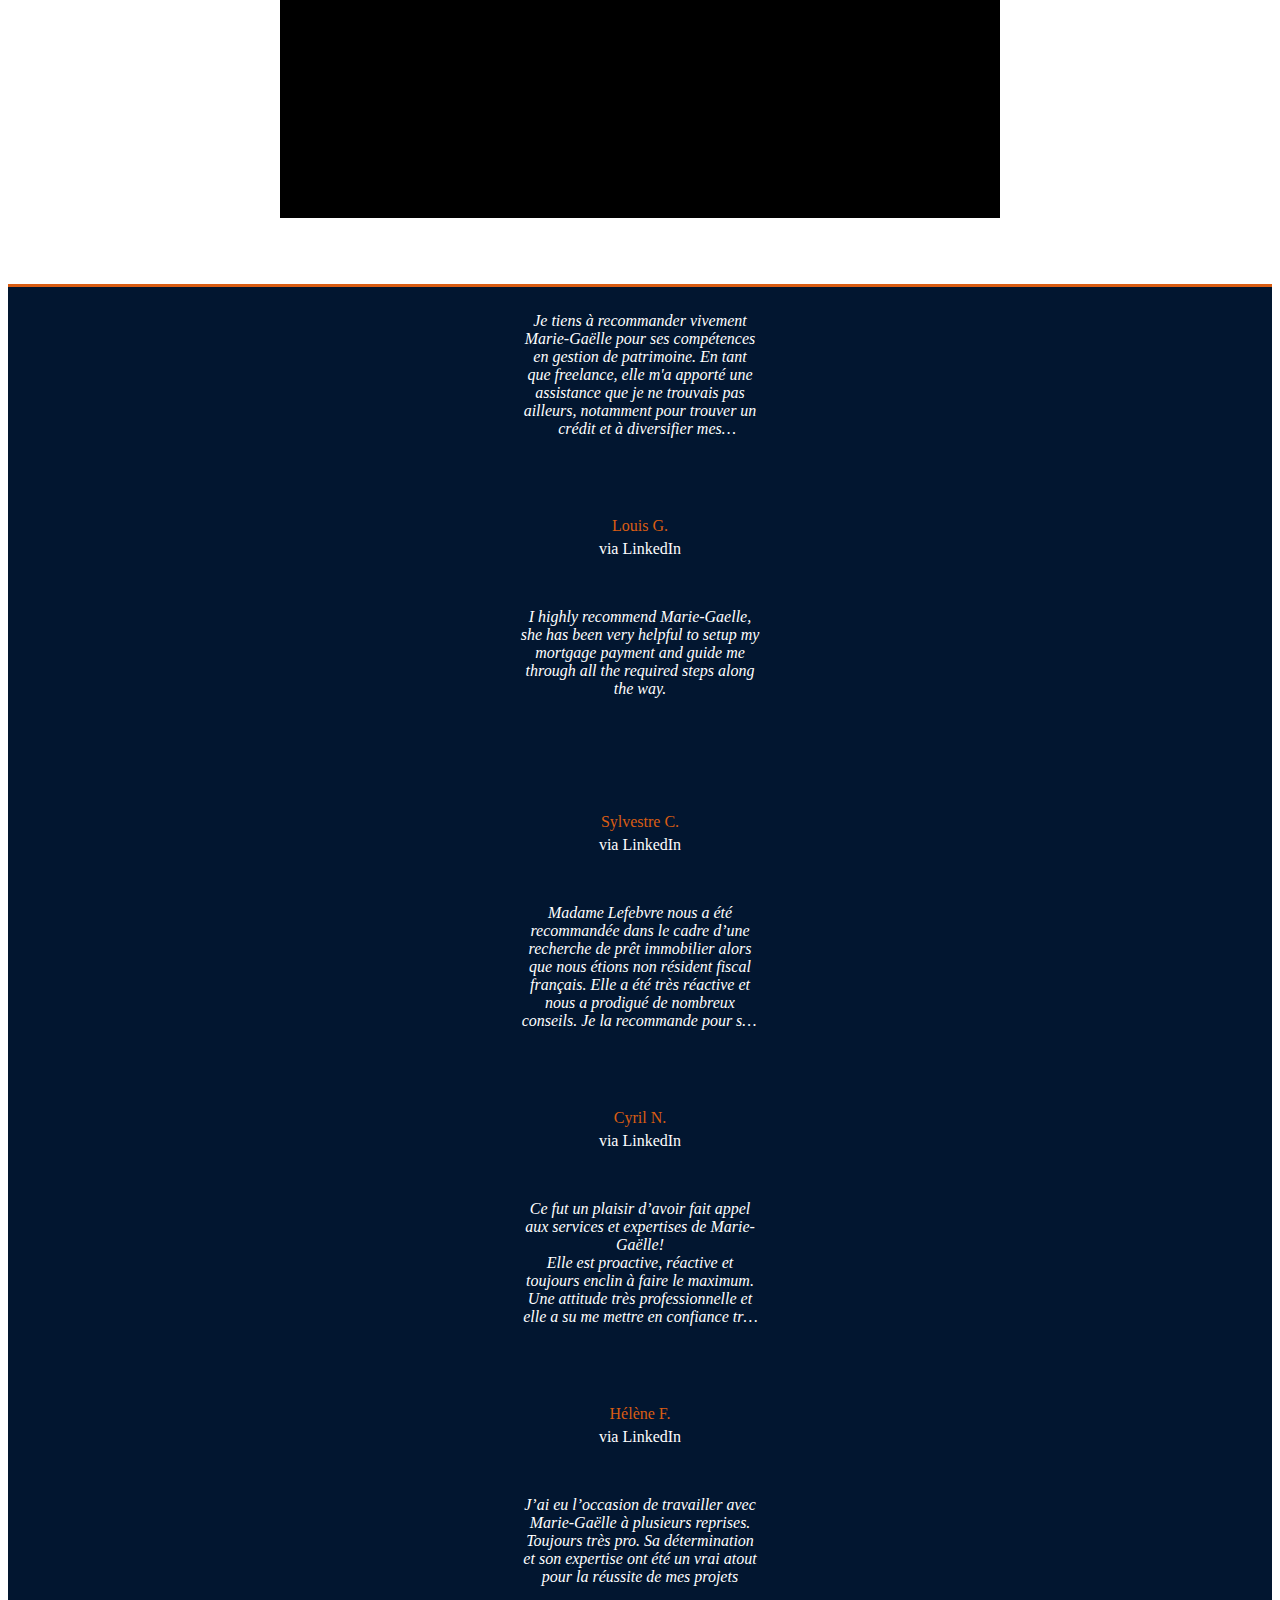
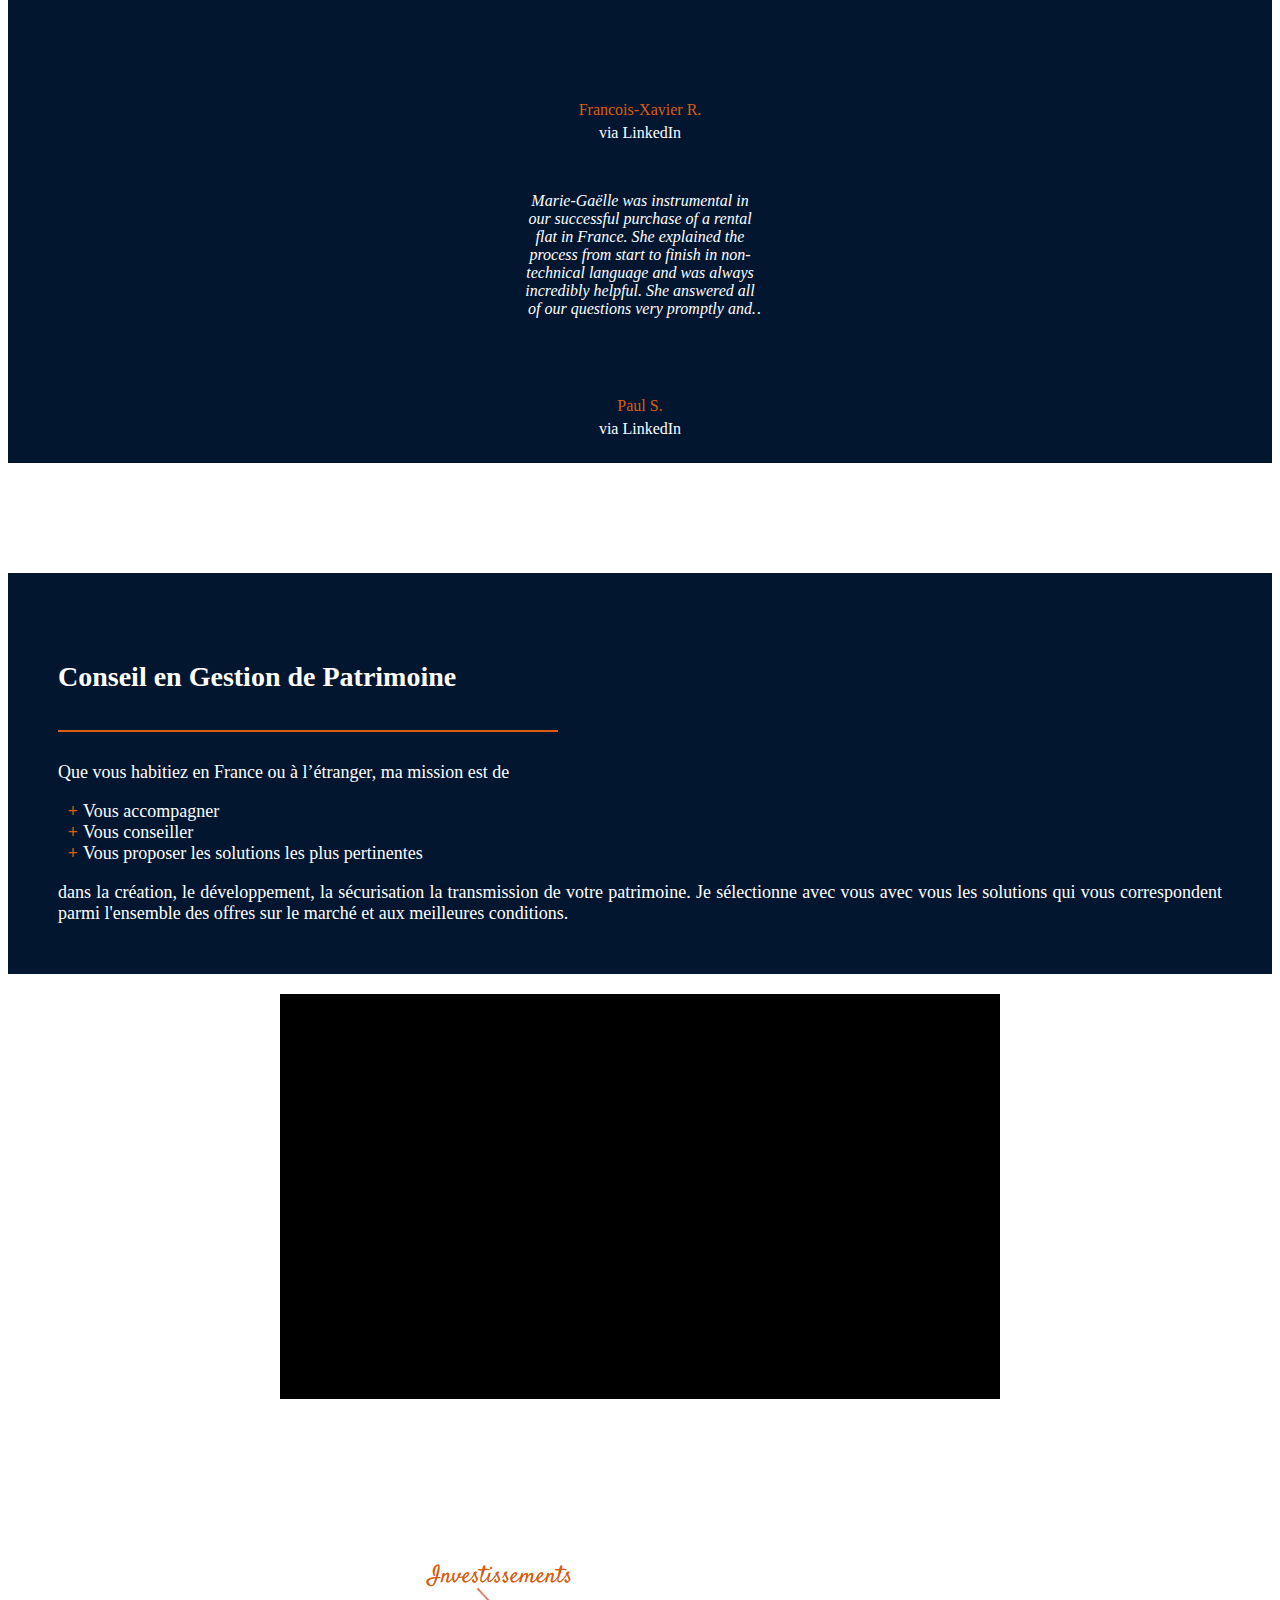
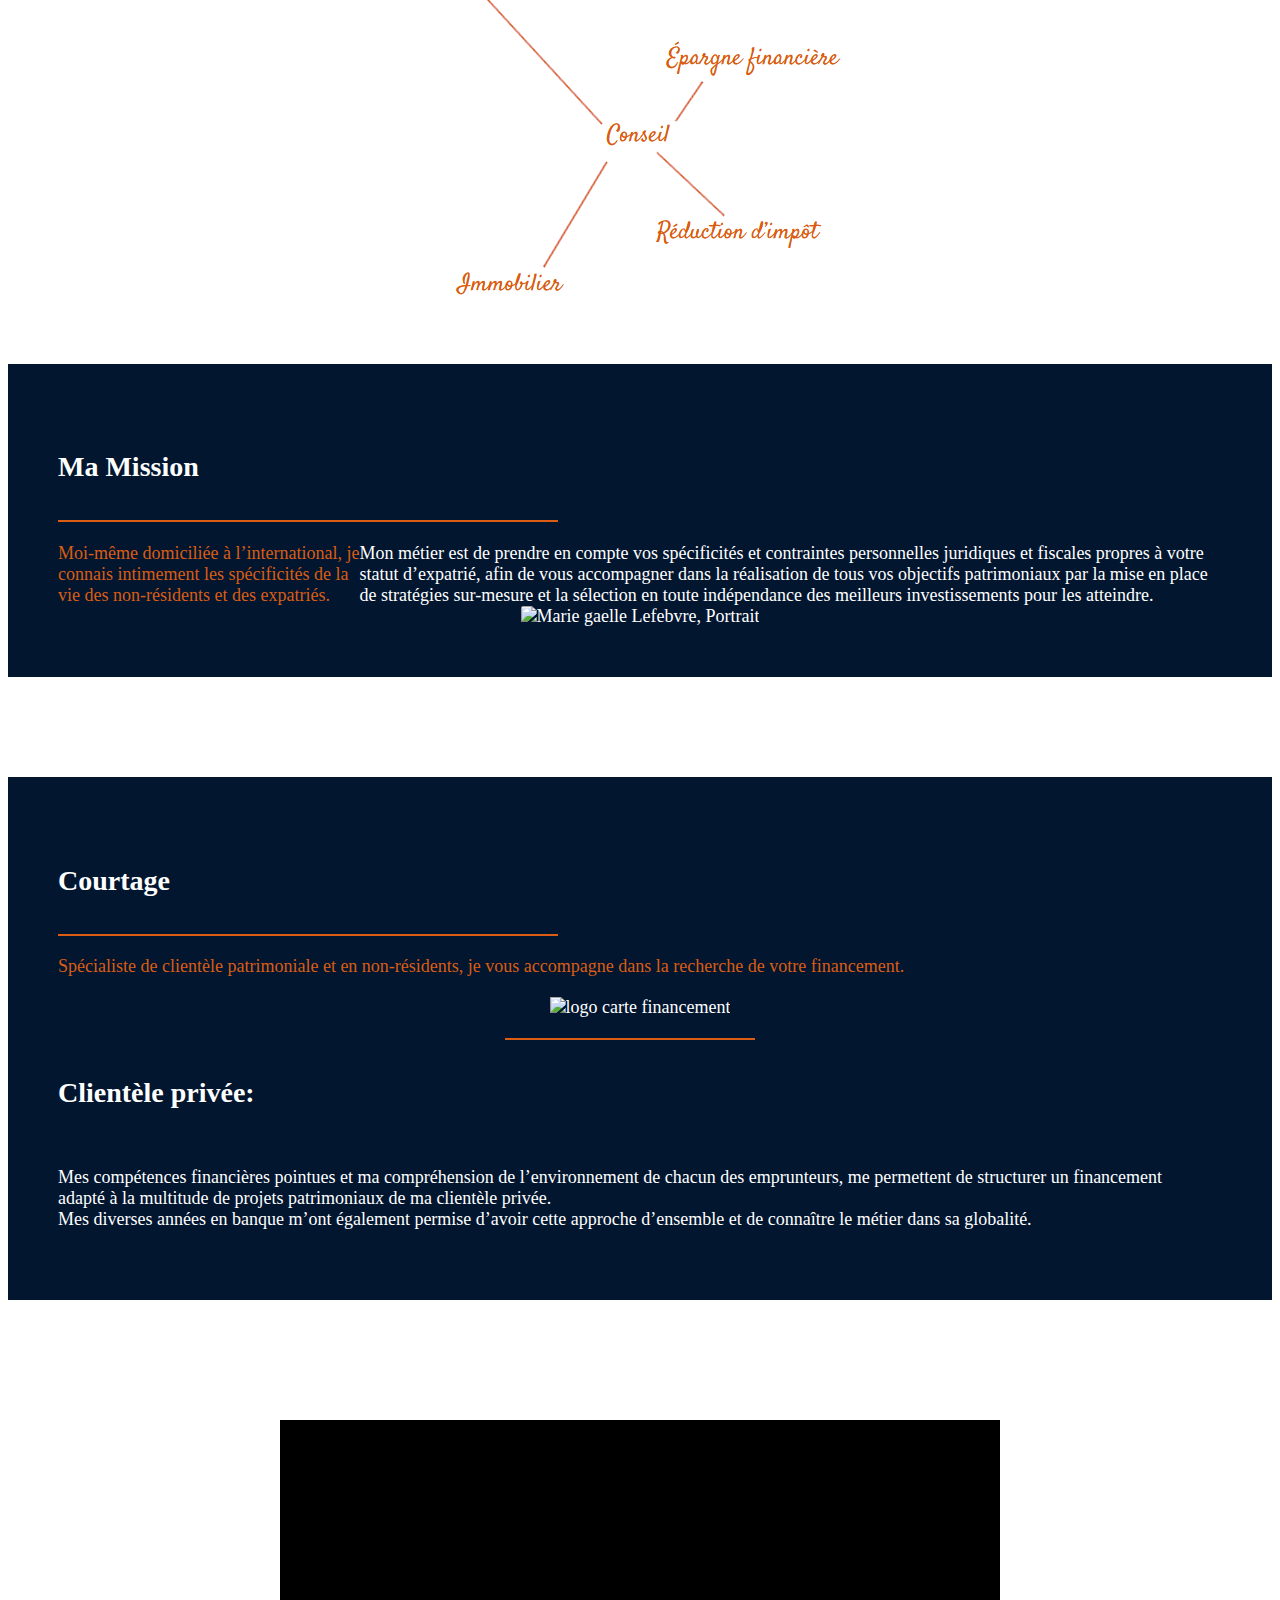
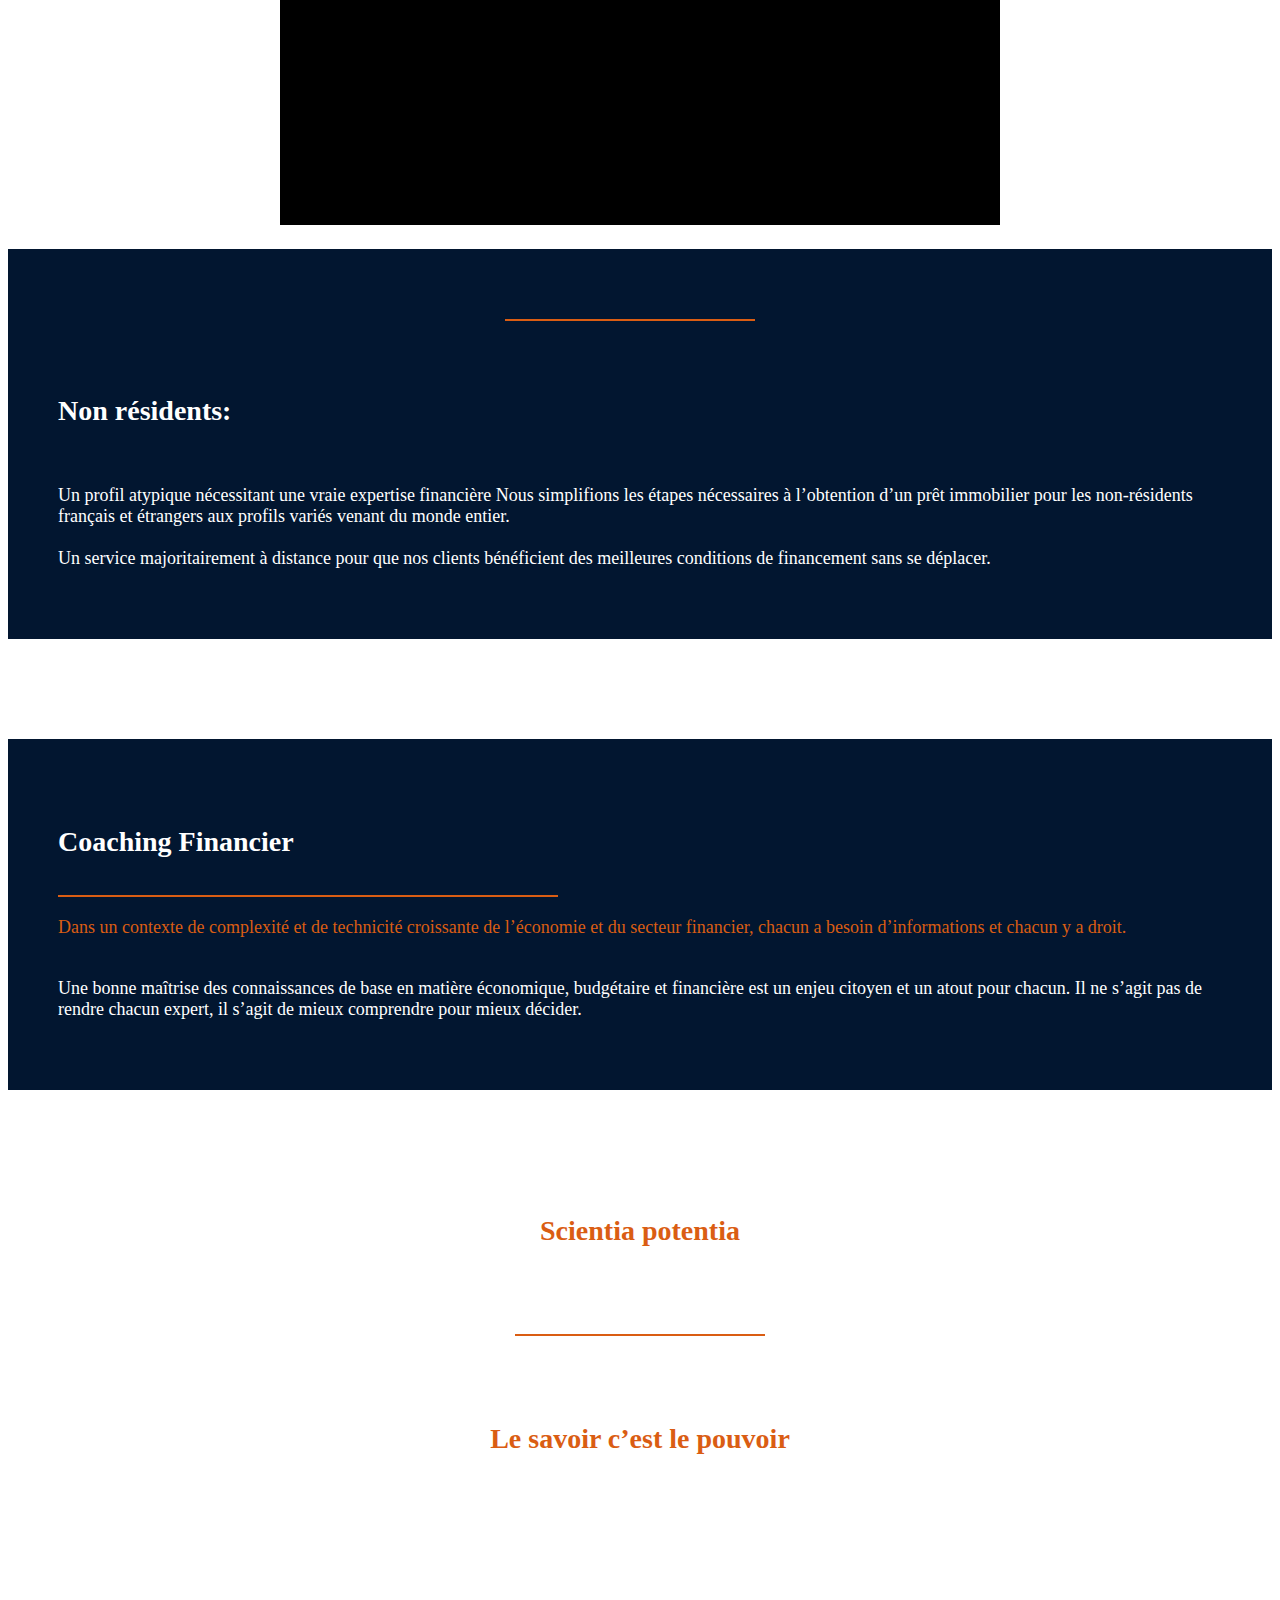
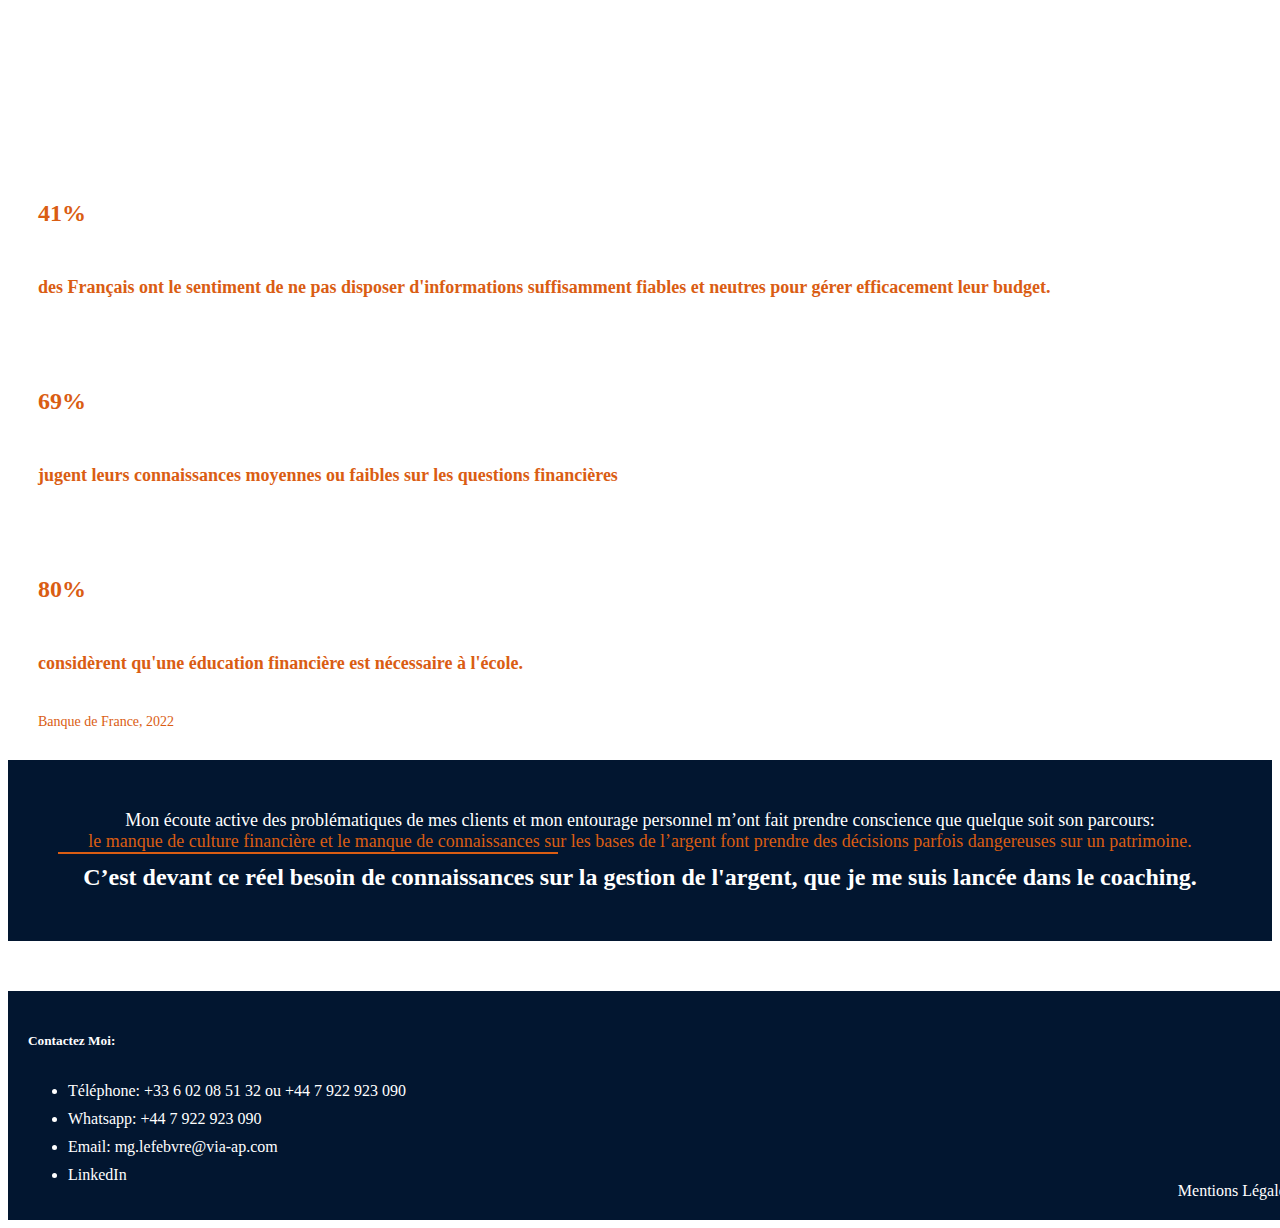
==== commit ed586cdc: "video margin adjustment" ====
--- a/index.html
+++ b/index.html
@@ -254,18 +254,13 @@
         <div id="section-CGP-2" class="other-section row gx-0">
             <div class="col-lg-4 col-md-12 CGP-keywords o-text">
                 <img class ="keywords-schema" width="482px" height="436px" src="./assets/schema.png" alt="Investissements, Épargne financière, Conseil, Réduction d'impôts, Immobilier">
-                <!-- <p class="keyword-1">Investissements</p>
-                <p class="keyword-2">Épargne financière</p>
-                <p class="keyword-3">Conseil</p>
-                <p class="keyword-4">Réduction d’impôt</p>
-                <p class="keyword-5">Immobilier</p> -->
             </div>
             <div class="col-lg-8 col-md-12 other-desc CGP-desc-2 row">
-                <!-- <div class="col-12">
-                    <h3>Ma <span class="colored-title">Mission</span></h3>
+                <div class="col-12 title-cgp-2">
+                    <h4>Ma Mission</h4>
                     <div class="h-line"></div>
                     <br/>
-                </div> -->
+                </div>
                 <div class="CGP-perso-text col-xl-7 col-lg-12 row">
                     <div class="col-12 o-text">
                         Moi-même domiciliée à l’international, 
--- a/styles.css
+++ b/styles.css
@@ -347,12 +347,7 @@
 .video-embed-cgp, .video-embed-courting {
     background-color: #000;
     height: 405px;
-    margin: 20px auto;
     width:720px;
-}
-
-.video-embed-cgp {
-    margin-left: 120px;
 }
 
 .CGP-mission-text {
@@ -392,7 +387,7 @@
     width: auto;
 }
 
-.CGP-desc-2 > div {
+.CGP-desc-2 > div:not(.title-cgp-2) {
     display: flex;
 }
 
@@ -407,10 +402,6 @@
 
 .court-title {
     padding: 0;
-}
-
-.video-embed-courting {
-    margin: auto 11%;
 }
 
 .illu-courtage-cont {
@@ -530,7 +521,6 @@
 @media (min-width: 1024px) {
     .video-embed {
         width: 720px;
-        margin: 20px 5%;
         max-width: 90%;
     }
 }
@@ -626,7 +616,6 @@
 @media (max-width: 1024px) and (min-width: 768px) {
     .video-embed {
         width: 720px;
-        margin: 20px 5%;
         max-width: 90%;
     }
 
@@ -644,7 +633,6 @@
 @media (max-width: 767px) and (min-width: 481px) {
     .video-embed {
         width: 720px;
-        margin: 20px 23px;
         max-width: 90%;
     }
 
@@ -701,7 +689,6 @@
 @media (max-width: 480px) {
     .video-embed {
         width: 460px;
-        margin: 20px 10px;
         max-width: 95%;
     }
 
